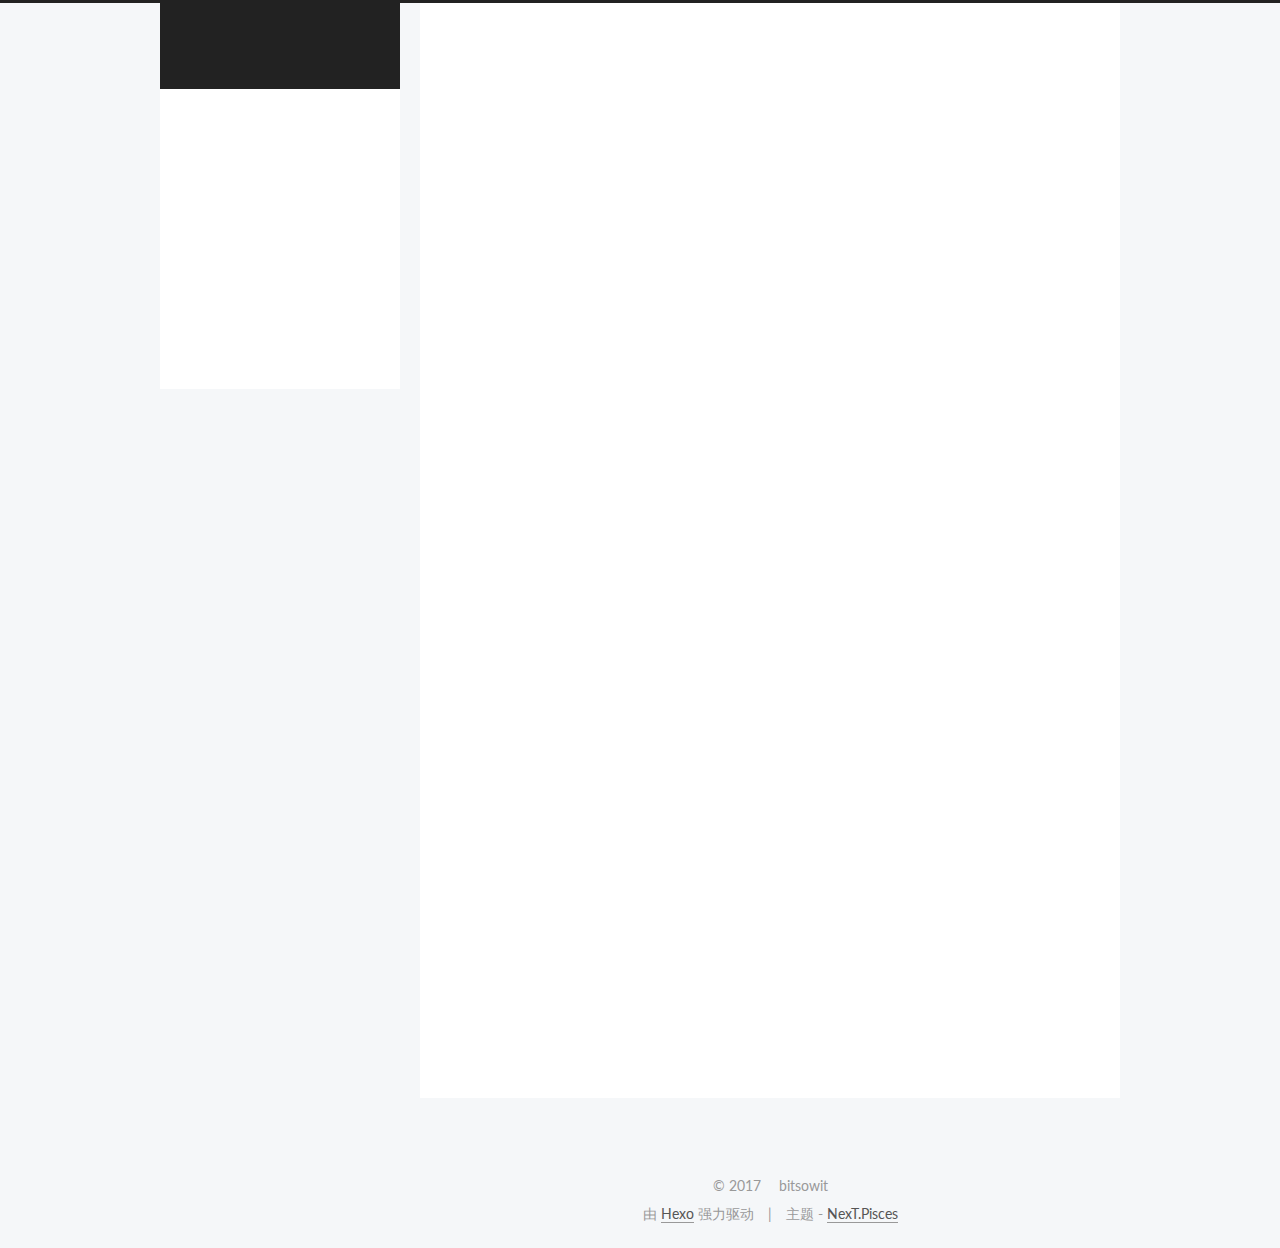
==== index.html @ 41e9f6e1 "Site updated: 2017-06-18 23:18:34" ====
<!doctype html>



  


<html class="theme-next pisces use-motion" lang="zh-Hans">
<head>
  <meta charset="UTF-8"/>
<meta http-equiv="X-UA-Compatible" content="IE=edge" />
<meta name="viewport" content="width=device-width, initial-scale=1, maximum-scale=1"/>









<meta http-equiv="Cache-Control" content="no-transform" />
<meta http-equiv="Cache-Control" content="no-siteapp" />















  
  
  <link href="/lib/fancybox/source/jquery.fancybox.css?v=2.1.5" rel="stylesheet" type="text/css" />




  
  
  
  

  
    
    
  

  

  

  

  

  
    
    
    <link href="//fonts.googleapis.com/css?family=Lato:300,300italic,400,400italic,700,700italic&subset=latin,latin-ext" rel="stylesheet" type="text/css">
  






<link href="/lib/font-awesome/css/font-awesome.min.css?v=4.6.2" rel="stylesheet" type="text/css" />

<link href="/css/main.css?v=5.1.1" rel="stylesheet" type="text/css" />


  <meta name="keywords" content="bitsowit" />








  <link rel="shortcut icon" type="image/x-icon" href="/images/favicon.ico?v=5.1.1" />






<meta property="og:type" content="website">
<meta property="og:title" content="bitsowit">
<meta property="og:url" content="http://bitsowit.com/index.html">
<meta property="og:site_name" content="bitsowit">
<meta name="twitter:card" content="summary">
<meta name="twitter:title" content="bitsowit">



<script type="text/javascript" id="hexo.configurations">
  var NexT = window.NexT || {};
  var CONFIG = {
    root: '/',
    scheme: 'Pisces',
    sidebar: {"position":"left","display":"post","offset":12,"offset_float":0,"b2t":false,"scrollpercent":false},
    fancybox: true,
    motion: true,
    duoshuo: {
      userId: '0',
      author: '博主'
    },
    algolia: {
      applicationID: '',
      apiKey: '',
      indexName: '',
      hits: {"per_page":10},
      labels: {"input_placeholder":"Search for Posts","hits_empty":"We didn't find any results for the search: ${query}","hits_stats":"${hits} results found in ${time} ms"}
    }
  };
</script>



  <link rel="canonical" href="http://bitsowit.com/"/>





  <title>bitsowit</title>
  














</head>

<body itemscope itemtype="http://schema.org/WebPage" lang="zh-Hans">

  
  
    
  

  <div class="container sidebar-position-left 
   page-home 
 ">
    <div class="headband"></div>

    <header id="header" class="header" itemscope itemtype="http://schema.org/WPHeader">
      <div class="header-inner"><div class="site-brand-wrapper">
  <div class="site-meta ">
    

    <div class="custom-logo-site-title">
      <a href="/"  class="brand" rel="start">
        <span class="logo-line-before"><i></i></span>
        <span class="site-title">bitsowit</span>
        <span class="logo-line-after"><i></i></span>
      </a>
    </div>
      
        <p class="site-subtitle"></p>
      
  </div>

  <div class="site-nav-toggle">
    <button>
      <span class="btn-bar"></span>
      <span class="btn-bar"></span>
      <span class="btn-bar"></span>
    </button>
  </div>
</div>

<nav class="site-nav">
  

  
    <ul id="menu" class="menu">
      
        
        <li class="menu-item menu-item-home">
          <a href="/" rel="section">
            
              <i class="menu-item-icon fa fa-fw fa-home"></i> <br />
            
            首页
          </a>
        </li>
      
        
        <li class="menu-item menu-item-categories">
          <a href="/categories/" rel="section">
            
              <i class="menu-item-icon fa fa-fw fa-th"></i> <br />
            
            分类
          </a>
        </li>
      
        
        <li class="menu-item menu-item-about">
          <a href="/about/" rel="section">
            
              <i class="menu-item-icon fa fa-fw fa-user"></i> <br />
            
            关于
          </a>
        </li>
      
        
        <li class="menu-item menu-item-archives">
          <a href="/archives/" rel="section">
            
              <i class="menu-item-icon fa fa-fw fa-archive"></i> <br />
            
            归档
          </a>
        </li>
      
        
        <li class="menu-item menu-item-tags">
          <a href="/tags/" rel="section">
            
              <i class="menu-item-icon fa fa-fw fa-tags"></i> <br />
            
            标签
          </a>
        </li>
      
        
        <li class="menu-item menu-item-sitemap">
          <a href="/sitemap.xml" rel="section">
            
              <i class="menu-item-icon fa fa-fw fa-sitemap"></i> <br />
            
            站点地图
          </a>
        </li>
      
        
        <li class="menu-item menu-item-commonweal">
          <a href="/404.html" rel="section">
            
              <i class="menu-item-icon fa fa-fw fa-heartbeat"></i> <br />
            
            公益404
          </a>
        </li>
      

      
    </ul>
  

  
</nav>



 </div>
    </header>

    <main id="main" class="main">
      <div class="main-inner">
        <div class="content-wrap">
          <div id="content" class="content">
            
  <section id="posts" class="posts-expand">
    
      

  

  
  
  

  <article class="post post-type-normal " itemscope itemtype="http://schema.org/Article">
    <link itemprop="mainEntityOfPage" href="http://bitsowit.com/2017/06/18/hello-world/">

    <span hidden itemprop="author" itemscope itemtype="http://schema.org/Person">
      <meta itemprop="name" content="bitsowit">
      <meta itemprop="description" content="">
      <meta itemprop="image" content="/images/avatar.gif">
    </span>

    <span hidden itemprop="publisher" itemscope itemtype="http://schema.org/Organization">
      <meta itemprop="name" content="bitsowit">
    </span>

    
      <header class="post-header">

        
        
          <h1 class="post-title" itemprop="name headline">
                
                <a class="post-title-link" href="/2017/06/18/hello-world/" itemprop="url">Hello World</a></h1>
        

        <div class="post-meta">
          <span class="post-time">
            
              <span class="post-meta-item-icon">
                <i class="fa fa-calendar-o"></i>
              </span>
              
                <span class="post-meta-item-text">发表于</span>
              
              <time title="创建于" itemprop="dateCreated datePublished" datetime="2017-06-18T12:19:50+08:00">
                2017-06-18
              </time>
            

            

            
          </span>

          

          
            
          

          
          

          

          

          

        </div>
      </header>
    

    <div class="post-body" itemprop="articleBody">

      
      

      
        
          
            <p>Welcome to <a href="https://hexo.io/" target="_blank" rel="external">Hexo</a>! This is your very first post. Check <a href="https://hexo.io/docs/" target="_blank" rel="external">documentation</a> for more info. If you get any problems when using Hexo, you can find the answer in <a href="https://hexo.io/docs/troubleshooting.html" target="_blank" rel="external">troubleshooting</a> or you can ask me on <a href="https://github.com/hexojs/hexo/issues" target="_blank" rel="external">GitHub</a>.</p>
<h2 id="Quick-Start"><a href="#Quick-Start" class="headerlink" title="Quick Start"></a>Quick Start</h2><h3 id="Create-a-new-post"><a href="#Create-a-new-post" class="headerlink" title="Create a new post"></a>Create a new post</h3><figure class="highlight bash"><table><tr><td class="gutter"><pre><div class="line">1</div></pre></td><td class="code"><pre><div class="line">$ hexo new <span class="string">"My New Post"</span></div></pre></td></tr></table></figure>
<p>More info: <a href="https://hexo.io/docs/writing.html" target="_blank" rel="external">Writing</a></p>
<h3 id="Run-server"><a href="#Run-server" class="headerlink" title="Run server"></a>Run server</h3><figure class="highlight bash"><table><tr><td class="gutter"><pre><div class="line">1</div></pre></td><td class="code"><pre><div class="line">$ hexo server</div></pre></td></tr></table></figure>
<p>More info: <a href="https://hexo.io/docs/server.html" target="_blank" rel="external">Server</a></p>
<h3 id="Generate-static-files"><a href="#Generate-static-files" class="headerlink" title="Generate static files"></a>Generate static files</h3><figure class="highlight bash"><table><tr><td class="gutter"><pre><div class="line">1</div></pre></td><td class="code"><pre><div class="line">$ hexo generate</div></pre></td></tr></table></figure>
<p>More info: <a href="https://hexo.io/docs/generating.html" target="_blank" rel="external">Generating</a></p>
<h3 id="Deploy-to-remote-sites"><a href="#Deploy-to-remote-sites" class="headerlink" title="Deploy to remote sites"></a>Deploy to remote sites</h3><figure class="highlight bash"><table><tr><td class="gutter"><pre><div class="line">1</div></pre></td><td class="code"><pre><div class="line">$ hexo deploy</div></pre></td></tr></table></figure>
<p>More info: <a href="https://hexo.io/docs/deployment.html" target="_blank" rel="external">Deployment</a></p>

          
        
      
    </div>

    <div>
      
    </div>

    <div>
      
    </div>

    <div>
      
    </div>

    <footer class="post-footer">
      

      

      

      
      
        <div class="post-eof"></div>
      
    </footer>
  </article>


    
  </section>

  


          </div>
          


          

        </div>
        
          
  
  <div class="sidebar-toggle">
    <div class="sidebar-toggle-line-wrap">
      <span class="sidebar-toggle-line sidebar-toggle-line-first"></span>
      <span class="sidebar-toggle-line sidebar-toggle-line-middle"></span>
      <span class="sidebar-toggle-line sidebar-toggle-line-last"></span>
    </div>
  </div>

  <aside id="sidebar" class="sidebar">
    <div class="sidebar-inner">

      

      

      <section class="site-overview sidebar-panel sidebar-panel-active">
        <div class="site-author motion-element" itemprop="author" itemscope itemtype="http://schema.org/Person">
          <img class="site-author-image" itemprop="image"
               src="/images/avatar.gif"
               alt="bitsowit" />
          <p class="site-author-name" itemprop="name">bitsowit</p>
           
              <p class="site-description motion-element" itemprop="description"></p>
          
        </div>
        <nav class="site-state motion-element">

          
            <div class="site-state-item site-state-posts">
              <a href="/archives/">
                <span class="site-state-item-count">1</span>
                <span class="site-state-item-name">日志</span>
              </a>
            </div>
          

          

          

        </nav>

        

        <div class="links-of-author motion-element">
          
        </div>

        
        

        
        

        


      </section>

      

      

    </div>
  </aside>


        
      </div>
    </main>

    <footer id="footer" class="footer">
      <div class="footer-inner">
        <div class="copyright" >
  
  &copy; 
  <span itemprop="copyrightYear">2017</span>
  <span class="with-love">
    <i class="fa fa-heart"></i>
  </span>
  <span class="author" itemprop="copyrightHolder">bitsowit</span>
</div>


<div class="powered-by">
  由 <a class="theme-link" href="https://hexo.io">Hexo</a> 强力驱动
</div>

<div class="theme-info">
  主题 -
  <a class="theme-link" href="https://github.com/iissnan/hexo-theme-next">
    NexT.Pisces
  </a>
</div>


        

        
      </div>
    </footer>

    
      <div class="back-to-top">
        <i class="fa fa-arrow-up"></i>
        
      </div>
    

  </div>

  

<script type="text/javascript">
  if (Object.prototype.toString.call(window.Promise) !== '[object Function]') {
    window.Promise = null;
  }
</script>









  












  
  <script type="text/javascript" src="/lib/jquery/index.js?v=2.1.3"></script>

  
  <script type="text/javascript" src="/lib/fastclick/lib/fastclick.min.js?v=1.0.6"></script>

  
  <script type="text/javascript" src="/lib/jquery_lazyload/jquery.lazyload.js?v=1.9.7"></script>

  
  <script type="text/javascript" src="/lib/velocity/velocity.min.js?v=1.2.1"></script>

  
  <script type="text/javascript" src="/lib/velocity/velocity.ui.min.js?v=1.2.1"></script>

  
  <script type="text/javascript" src="/lib/fancybox/source/jquery.fancybox.pack.js?v=2.1.5"></script>


  


  <script type="text/javascript" src="/js/src/utils.js?v=5.1.1"></script>

  <script type="text/javascript" src="/js/src/motion.js?v=5.1.1"></script>



  
  


  <script type="text/javascript" src="/js/src/affix.js?v=5.1.1"></script>

  <script type="text/javascript" src="/js/src/schemes/pisces.js?v=5.1.1"></script>



  
    <script type="text/javascript" src="/js/src/scrollspy.js?v=5.1.1"></script>
<script type="text/javascript" src="/js/src/post-details.js?v=5.1.1"></script>

  

  


  <script type="text/javascript" src="/js/src/bootstrap.js?v=5.1.1"></script>



  


  













  





  

  

  

  

  

  

</body>
</html>
---- css/main.css ----
/* normalize.css v3.0.2 | MIT License | git.io/normalize */
html {
  font-family: sans-serif; /* 1 */
  -ms-text-size-adjust: 100%; /* 2 */
  -webkit-text-size-adjust: 100%; /* 2 */
}
body {
  margin: 0;
}
article,
aside,
details,
figcaption,
figure,
footer,
header,
hgroup,
main,
menu,
nav,
section,
summary {
  display: block;
}
audio,
canvas,
progress,
video {
  display: inline-block; /* 1 */
  vertical-align: baseline; /* 2 */
}
audio:not([controls]) {
  display: none;
  height: 0;
}
[hidden],
template {
  display: none;
}
a {
  background-color: transparent;
}
a:active,
a:hover {
  outline: 0;
}
abbr[title] {
  border-bottom: 1px dotted;
}
b,
strong {
  font-weight: bold;
}
dfn {
  font-style: italic;
}
h1 {
  font-size: 2em;
  margin: 0.67em 0;
}
mark {
  background: #ff0;
  color: #000;
}
small {
  font-size: 80%;
}
sub,
sup {
  font-size: 75%;
  line-height: 0;
  position: relative;
  vertical-align: baseline;
}
sup {
  top: -0.5em;
}
sub {
  bottom: -0.25em;
}
img {
  border: 0;
}
svg:not(:root) {
  overflow: hidden;
}
figure {
  margin: 1em 40px;
}
hr {
  -moz-box-sizing: content-box;
  box-sizing: content-box;
  height: 0;
}
pre {
  overflow: auto;
}
code,
kbd,
pre,
samp {
  font-family: monospace, monospace;
  font-size: 1em;
}
button,
input,
optgroup,
select,
textarea {
  color: inherit; /* 1 */
  font: inherit; /* 2 */
  margin: 0; /* 3 */
}
button {
  overflow: visible;
}
button,
select {
  text-transform: none;
}
button,
html input[type="button"],
input[type="reset"],
input[type="submit"] {
  -webkit-appearance: button; /* 2 */
  cursor: pointer; /* 3 */
}
button[disabled],
html input[disabled] {
  cursor: default;
}
button::-moz-focus-inner,
input::-moz-focus-inner {
  border: 0;
  padding: 0;
}
input {
  line-height: normal;
}
input[type="checkbox"],
input[type="radio"] {
  box-sizing: border-box; /* 1 */
  padding: 0; /* 2 */
}
input[type="number"]::-webkit-inner-spin-button,
input[type="number"]::-webkit-outer-spin-button {
  height: auto;
}
input[type="search"] {
  -webkit-appearance: textfield; /* 1 */
  -moz-box-sizing: content-box;
  -webkit-box-sizing: content-box; /* 2 */
  box-sizing: content-box;
}
input[type="search"]::-webkit-search-cancel-button,
input[type="search"]::-webkit-search-decoration {
  -webkit-appearance: none;
}
fieldset {
  border: 1px solid #c0c0c0;
  margin: 0 2px;
  padding: 0.35em 0.625em 0.75em;
}
legend {
  border: 0; /* 1 */
  padding: 0; /* 2 */
}
textarea {
  overflow: auto;
}
optgroup {
  font-weight: bold;
}
table {
  border-collapse: collapse;
  border-spacing: 0;
}
td,
th {
  padding: 0;
}
::selection {
  background: #262a30;
  color: #fff;
}
body {
  position: relative;
  font-family: 'Lato', "PingFang SC", "Microsoft YaHei", sans-serif;
  font-size: 14px;
  line-height: 2;
  color: #555;
  background: #f5f7f9;
}
@media (max-width: 767px) {
  body {
    padding-right: 0 !important;
  }
}
@media (min-width: 768px) and (max-width: 991px) {
  body {
    padding-right: 0 !important;
  }
}
@media (min-width: 1600px) {
  body {
    font-size: 16px;
  }
}
h1,
h2,
h3,
h4,
h5,
h6 {
  margin: 0;
  padding: 0;
  font-weight: bold;
  line-height: 1.5;
  font-family: 'Lato', "PingFang SC", "Microsoft YaHei", sans-serif;
}
h2,
h3,
h4,
h5,
h6 {
  margin: 20px 0 15px;
}
h1 {
  font-size: 22px;
}
@media (max-width: 767px) {
  h1 {
    font-size: 18px;
  }
}
h2 {
  font-size: 20px;
}
@media (max-width: 767px) {
  h2 {
    font-size: 16px;
  }
}
h3 {
  font-size: 18px;
}
@media (max-width: 767px) {
  h3 {
    font-size: 14px;
  }
}
h4 {
  font-size: 16px;
}
@media (max-width: 767px) {
  h4 {
    font-size: 12px;
  }
}
h5 {
  font-size: 14px;
}
@media (max-width: 767px) {
  h5 {
    font-size: 10px;
  }
}
h6 {
  font-size: 12px;
}
@media (max-width: 767px) {
  h6 {
    font-size: 8px;
  }
}
p {
  margin: 0 0 25px 0;
}
a {
  color: #555;
  text-decoration: none;
  border-bottom: 1px solid #999;
  word-wrap: break-word;
}
a:hover {
  color: #222;
  border-bottom-color: #222;
}
blockquote {
  margin: 0;
  padding: 0;
}
img {
  display: block;
  margin: auto;
  max-width: 100%;
  height: auto;
}
hr {
  margin: 40px 0;
  height: 3px;
  border: none;
  background-color: #ddd;
  background-image: repeating-linear-gradient(-45deg, #fff, #fff 4px, transparent 4px, transparent 8px);
}
blockquote {
  padding: 0 15px;
  color: #666;
  border-left: 4px solid #ddd;
}
blockquote cite::before {
  content: "-";
  padding: 0 5px;
}
dt {
  font-weight: 700;
}
dd {
  margin: 0;
  padding: 0;
}
.text-left {
  text-align: left;
}
.text-center {
  text-align: center;
}
.text-right {
  text-align: right;
}
.text-justify {
  text-align: justify;
}
.text-nowrap {
  white-space: nowrap;
}
.text-lowercase {
  text-transform: lowercase;
}
.text-uppercase {
  text-transform: uppercase;
}
.text-capitalize {
  text-transform: capitalize;
}
.center-block {
  display: block;
  margin-left: auto;
  margin-right: auto;
}
.clearfix:before,
.clearfix:after {
  content: " ";
  display: table;
}
.clearfix:after {
  clear: both;
}
.pullquote {
  width: 45%;
}
.pullquote.left {
  float: left;
  margin-left: 5px;
  margin-right: 10px;
}
.pullquote.right {
  float: right;
  margin-left: 10px;
  margin-right: 5px;
}
.affix.affix.affix {
  position: fixed;
}
.translation {
  margin-top: -20px;
  font-size: 14px;
  color: #999;
}
.scrollbar-measure {
  width: 100px;
  height: 100px;
  overflow: scroll;
  position: absolute;
  top: -9999px;
}
.use-motion .motion-element {
  opacity: 0;
}
table {
  margin: 20px 0;
  width: 100%;
  border-collapse: collapse;
  border-spacing: 0;
  border: 1px solid #ddd;
  font-size: 14px;
  table-layout: fixed;
  word-wrap: break-all;
}
table>tbody>tr:nth-of-type(odd) {
  background-color: #f9f9f9;
}
table>tbody>tr:hover {
  background-color: #f5f5f5;
}
caption,
th,
td {
  padding: 8px;
  text-align: left;
  vertical-align: middle;
  font-weight: normal;
}
th,
td {
  border-bottom: 3px solid #ddd;
  border-right: 1px solid #eee;
}
th {
  padding-bottom: 10px;
  font-weight: 700;
}
td {
  border-bottom-width: 1px;
}
html,
body {
  height: 100%;
}
.container {
  position: relative;
  min-height: 100%;
}
.header-inner {
  margin: 0 auto;
  padding: 100px 0 70px;
  width: 700px;
}
@media (min-width: 1600px) {
  .container .header-inner {
    width: 900px;
  }
}
.main {
  padding-bottom: 150px;
}
.main-inner {
  margin: 0 auto;
  width: 700px;
}
@media (min-width: 1600px) {
  .container .main-inner {
    width: 900px;
  }
}
.footer {
  position: absolute;
  left: 0;
  bottom: 0;
  width: 100%;
  min-height: 50px;
}
.footer-inner {
  box-sizing: border-box;
  margin: 20px auto;
  width: 700px;
}
@media (min-width: 1600px) {
  .container .footer-inner {
    width: 900px;
  }
}
pre,
.highlight {
  overflow: auto;
  margin: 20px 0;
  padding: 0;
  font-size: 13px;
  color: #4d4d4c;
  background: #f7f7f7;
  line-height: 1.6;
}
pre,
code {
  font-family: consolas, Menlo, "PingFang SC", "Microsoft YaHei", monospace;
}
code {
  padding: 2px 4px;
  word-wrap: break-word;
  color: #555;
  background: #eee;
  border-radius: 3px;
  font-size: 13px;
}
pre code {
  padding: 0;
  color: #4d4d4c;
  background: none;
  text-shadow: none;
}
.highlight {
  border-radius: 1px;
}
.highlight pre {
  border: none;
  margin: 0;
  padding: 10px 0;
}
.highlight table {
  margin: 0;
  width: auto;
  border: none;
}
.highlight td {
  border: none;
  padding: 0;
}
.highlight figcaption {
  font-size: 1em;
  color: #4d4d4c;
  line-height: 1em;
  margin-bottom: 1em;
}
.highlight figcaption:before,
.highlight figcaption:after {
  content: " ";
  display: table;
}
.highlight figcaption:after {
  clear: both;
}
.highlight figcaption a {
  float: right;
  color: #4d4d4c;
}
.highlight figcaption a:hover {
  border-bottom-color: #4d4d4c;
}
.highlight .gutter pre {
  padding-left: 10px;
  padding-right: 10px;
  color: #869194;
  text-align: right;
  background-color: #eff2f3;
}
.highlight .code pre {
  width: 100%;
  padding-left: 10px;
  padding-right: 10px;
  background-color: #f7f7f7;
}
.highlight .line {
  height: 20px;
}
.gutter {
  -webkit-user-select: none;
  -moz-user-select: none;
  -ms-user-select: none;
  user-select: none;
}
.gist table {
  width: auto;
}
.gist table td {
  border: none;
}
pre .deletion {
  background: #fdd;
}
pre .addition {
  background: #dfd;
}
pre .meta {
  color: #8959a8;
}
pre .comment {
  color: #8e908c;
}
pre .variable,
pre .attribute,
pre .tag,
pre .regexp,
pre .ruby .constant,
pre .xml .tag .title,
pre .xml .pi,
pre .xml .doctype,
pre .html .doctype,
pre .css .id,
pre .css .class,
pre .css .pseudo {
  color: #c82829;
}
pre .number,
pre .preprocessor,
pre .built_in,
pre .literal,
pre .params,
pre .constant,
pre .command {
  color: #f5871f;
}
pre .ruby .class .title,
pre .css .rules .attribute,
pre .string,
pre .value,
pre .inheritance,
pre .header,
pre .ruby .symbol,
pre .xml .cdata,
pre .special,
pre .number,
pre .formula {
  color: #718c00;
}
pre .title,
pre .css .hexcolor {
  color: #3e999f;
}
pre .function,
pre .python .decorator,
pre .python .title,
pre .ruby .function .title,
pre .ruby .title .keyword,
pre .perl .sub,
pre .javascript .title,
pre .coffeescript .title {
  color: #4271ae;
}
pre .keyword,
pre .javascript .function {
  color: #8959a8;
}
.full-image.full-image.full-image {
  border: none;
  max-width: 100%;
  width: auto;
  margin: 20px auto;
}
@media (min-width: 992px) {
  .full-image.full-image.full-image {
    max-width: none;
    width: 118%;
    margin: 0 -9%;
  }
}
.blockquote-center,
.page-home .post-type-quote blockquote,
.page-post-detail .post-type-quote blockquote {
  position: relative;
  margin: 40px 0;
  padding: 0;
  border-left: none;
  text-align: center;
}
.blockquote-center::before,
.page-home .post-type-quote blockquote::before,
.page-post-detail .post-type-quote blockquote::before,
.blockquote-center::after,
.page-home .post-type-quote blockquote::after,
.page-post-detail .post-type-quote blockquote::after {
  position: absolute;
  content: ' ';
  display: block;
  width: 100%;
  height: 24px;
  opacity: 0.2;
  background-repeat: no-repeat;
  background-position: 0 -6px;
  background-size: 22px 22px;
}
.blockquote-center::before,
.page-home .post-type-quote blockquote::before,
.page-post-detail .post-type-quote blockquote::before {
  top: -20px;
  background-image: url("../images/quote-l.svg");
  border-top: 1px solid #ccc;
}
.blockquote-center::after,
.page-home .post-type-quote blockquote::after,
.page-post-detail .post-type-quote blockquote::after {
  bottom: -20px;
  background-image: url("../images/quote-r.svg");
  border-bottom: 1px solid #ccc;
  background-position: 100% 8px;
}
.blockquote-center p,
.page-home .post-type-quote blockquote p,
.page-post-detail .post-type-quote blockquote p,
.blockquote-center div,
.page-home .post-type-quote blockquote div,
.page-post-detail .post-type-quote blockquote div {
  text-align: center;
}
.post .post-body .group-picture img {
  box-sizing: border-box;
  padding: 0 3px;
  border: none;
}
.post .group-picture-row {
  overflow: hidden;
  margin-top: 6px;
}
.post .group-picture-row:first-child {
  margin-top: 0;
}
.post .group-picture-column {
  float: left;
}
.page-post-detail .post-body .group-picture-column {
  float: none;
  margin-top: 10px;
  width: auto !important;
}
.page-post-detail .post-body .group-picture-column img {
  margin: 0 auto;
}
.page-archive .group-picture-container {
  overflow: hidden;
}
.page-archive .group-picture-row {
  float: left;
}
.page-archive .group-picture-row:first-child {
  margin-top: 6px;
}
.page-archive .group-picture-column {
  max-width: 150px;
  max-height: 150px;
}
.note {
  padding: 20px;
  margin: 20px 0;
  border: 1px solid #eee;
  border-left-width: 5px;
  border-radius: 3px;
}
.note h2,
.note h3,
.note h4,
.note h5,
.note h6 {
  margin-top: 0;
  margin-bottom: 5px;
  padding-top: 0 !important;
}
.note p:last-child {
  margin-bottom: 0;
}
.note code {
  border-radius: 3px;
}
.note+.note {
  margin-top: -5px;
}
.default {
  border-left-color: #777;
}
.default h2,
.default h3,
.default h4,
.default h5,
.default h6 {
  color: #777;
}
.primary {
  border-left-color: #428bca;
}
.primary h2,
.primary h3,
.primary h4,
.primary h5,
.primary h6 {
  color: #428bca;
}
.success {
  border-left-color: #5cb85c;
}
.success h2,
.success h3,
.success h4,
.success h5,
.success h6 {
  color: #5cb85c;
}
.danger {
  border-left-color: #d9534f;
}
.danger h2,
.danger h3,
.danger h4,
.danger h5,
.danger h6 {
  color: #d9534f;
}
.warning {
  border-left-color: #f0ad4e;
}
.warning h2,
.warning h3,
.warning h4,
.warning h5,
.warning h6 {
  color: #f0ad4e;
}
.info {
  border-left-color: #5bc0de;
}
.info h2,
.info h3,
.info h4,
.info h5,
.info h6 {
  color: #5bc0de;
}
.btn {
  display: inline-block;
  padding: 0 20px;
  font-size: 14px;
  color: #fff;
  background: #222;
  border: 2px solid #555;
  text-decoration: none;
  border-radius: 0;
  transition-property: background-color;
  transition-duration: 0.2s;
  transition-timing-function: ease-in-out;
  transition-delay: 0s;
}
.btn:hover,
.post-button .btn:hover {
  border-color: #222;
  color: #fff;
  background: #222;
}
.btn-bar {
  display: block;
  width: 22px;
  height: 2px;
  background: #555;
  border-radius: 1px;
}
.btn-bar+.btn-bar {
  margin-top: 4px;
}
.pagination {
  margin: 120px 0 40px;
  text-align: center;
  border-top: 1px solid #eee;
}
.page-number-basic,
.pagination .prev,
.pagination .next,
.pagination .page-number,
.pagination .space {
  display: inline-block;
  position: relative;
  top: -1px;
  margin: 0 10px;
  padding: 0 10px;
  line-height: 30px;
}
@media (max-width: 767px) {
  .page-number-basic,
  .pagination .prev,
  .pagination .next,
  .pagination .page-number,
  .pagination .space {
    margin: 0 5px;
  }
}
.pagination .prev,
.pagination .next,
.pagination .page-number {
  border-bottom: 0;
  border-top: 1px solid #eee;
  transition-property: border-color;
  transition-duration: 0.2s;
  transition-timing-function: ease-in-out;
  transition-delay: 0s;
}
.pagination .prev:hover,
.pagination .next:hover,
.pagination .page-number:hover {
  border-top-color: #222;
}
.pagination .space {
  padding: 0;
  margin: 0;
}
.pagination .prev {
  margin-left: 0;
}
.pagination .next {
  margin-right: 0;
}
.pagination .page-number.current {
  color: #fff;
  background: #ccc;
  border-top-color: #ccc;
}
@media (max-width: 767px) {
  .pagination {
    border-top: none;
  }
  .pagination .prev,
  .pagination .next,
  .pagination .page-number {
    margin-bottom: 10px;
    border-top: 0;
    border-bottom: 1px solid #eee;
  }
  .pagination .prev:hover,
  .pagination .next:hover,
  .pagination .page-number:hover {
    border-bottom-color: #222;
  }
}
.comments {
  margin: 60px 20px 0;
}
.tag-cloud {
  text-align: center;
}
.tag-cloud a {
  display: inline-block;
  margin: 10px;
}
.back-to-top {
  box-sizing: border-box;
  position: fixed;
  bottom: -100px;
  right: 30px;
  z-index: 1050;
  padding: 0 6px;
  width: 24px;
  background: #222;
  font-size: 12px;
  opacity: 0.6;
  color: #fff;
  cursor: pointer;
  text-align: center;
  -webkit-transform: translateZ(0);
  transition-property: bottom;
  transition-duration: 0.2s;
  transition-timing-function: ease-in-out;
  transition-delay: 0s;
}
@media (max-width: 767px) {
  .back-to-top {
    display: none;
  }
}
@media (min-width: 768px) and (max-width: 991px) {
  .back-to-top {
    display: none;
  }
}
.back-to-top.back-to-top-on {
  bottom: 30px;
}
.header {
  background: transparent;
}
.header-inner {
  position: relative;
}
.headband {
  height: 3px;
  background: #222;
}
.site-meta {
  margin: 0;
  text-align: center;
}
@media (max-width: 767px) {
  .site-meta {
    text-align: center;
  }
}
.brand {
  position: relative;
  display: inline-block;
  padding: 0 40px;
  color: #fff;
  background: #222;
  border-bottom: none;
}
.brand:hover {
  color: #fff;
}
.logo {
  display: inline-block;
  margin-right: 5px;
  line-height: 36px;
  vertical-align: top;
}
.site-title {
  display: inline-block;
  vertical-align: top;
  line-height: 36px;
  font-size: 20px;
  font-weight: normal;
  font-family: 'Lato', "PingFang SC", "Microsoft YaHei", sans-serif;
}
.site-subtitle {
  margin-top: 10px;
  font-size: 13px;
  color: #ddd;
}
.use-motion .brand {
  opacity: 0;
}
.use-motion .logo,
.use-motion .site-title,
.use-motion .site-subtitle {
  opacity: 0;
  position: relative;
  top: -10px;
}
.site-nav-toggle {
  display: none;
  position: absolute;
  top: 10px;
  left: 10px;
}
@media (max-width: 767px) {
  .site-nav-toggle {
    display: block;
  }
}
.site-nav-toggle button {
  margin-top: 2px;
  padding: 9px 10px;
  background: transparent;
  border: none;
}
@media (max-width: 767px) {
  .site-nav {
    display: none;
    margin: 0 -10px;
    padding: 0 10px;
    clear: both;
    border-top: 1px solid #ddd;
  }
}
@media (min-width: 768px) and (max-width: 991px) {
  .site-nav {
    display: block !important;
  }
}
@media (min-width: 992px) {
  .site-nav {
    display: block !important;
  }
}
.menu {
  margin-top: 20px;
  padding-left: 0;
  text-align: center;
}
.menu .menu-item {
  display: inline-block;
  margin: 0 10px;
  list-style: none;
}
@media screen and (max-width: 767px) {
  .menu .menu-item {
    margin-top: 10px;
  }
}
.menu .menu-item a {
  display: block;
  font-size: 13px;
  line-height: inherit;
  border-bottom: 1px solid transparent;
  transition-property: border-color;
  transition-duration: 0.2s;
  transition-timing-function: ease-in-out;
  transition-delay: 0s;
}
.menu .menu-item a:hover,
.menu-item-active a {
  border-bottom-color: #222;
}
.menu .menu-item .fa {
  margin-right: 5px;
}
.use-motion .menu-item {
  opacity: 0;
}
.post-body {
  font-family: 'Lato', "PingFang SC", "Microsoft YaHei", sans-serif;
}
@media (max-width: 767px) {
  .post-body {
    word-break: break-word;
  }
}
.post-body .fancybox img {
  display: block !important;
  margin: 0 auto;
  cursor: pointer;
  cursor: zoom-in;
  cursor: -webkit-zoom-in;
}
.post-body .image-caption,
.post-body .figure .caption {
  margin: 10px auto 15px;
  text-align: center;
  font-size: 14px;
  color: #999;
  font-weight: bold;
  line-height: 1;
}
.post-sticky-flag {
  display: inline-block;
  font-size: 16px;
  -ms-transform: rotate(30deg);
  -webkit-transform: rotate(30deg);
  -moz-transform: rotate(30deg);
  -ms-transform: rotate(30deg);
  -o-transform: rotate(30deg);
  transform: rotate(30deg);
}
.posts-expand {
  padding-top: 40px;
}
@media (max-width: 767px) {
  .posts-expand {
    margin: 0 20px;
  }
  .post-body pre {
    padding: 10px;
  }
  .post-body pre .gutter pre {
    padding-right: 10px;
  }
  .post-body .highlight {
    margin-left: 0px;
    margin-right: 0px;
    padding: 0;
  }
  .post-body .highlight .gutter pre {
    padding-right: 10px;
  }
}
@media (min-width: 992px) {
  .posts-expand .post-body {
    text-align: justify;
  }
}
.posts-expand .post-body h2,
.posts-expand .post-body h3,
.posts-expand .post-body h4,
.posts-expand .post-body h5,
.posts-expand .post-body h6 {
  padding-top: 10px;
}
.posts-expand .post-body h2 .header-anchor,
.posts-expand .post-body h3 .header-anchor,
.posts-expand .post-body h4 .header-anchor,
.posts-expand .post-body h5 .header-anchor,
.posts-expand .post-body h6 .header-anchor {
  float: right;
  margin-left: 10px;
  color: #ccc;
  border-bottom-style: none;
  visibility: hidden;
}
.posts-expand .post-body h2 .header-anchor:hover,
.posts-expand .post-body h3 .header-anchor:hover,
.posts-expand .post-body h4 .header-anchor:hover,
.posts-expand .post-body h5 .header-anchor:hover,
.posts-expand .post-body h6 .header-anchor:hover {
  color: inherit;
}
.posts-expand .post-body h2:hover .header-anchor,
.posts-expand .post-body h3:hover .header-anchor,
.posts-expand .post-body h4:hover .header-anchor,
.posts-expand .post-body h5:hover .header-anchor,
.posts-expand .post-body h6:hover .header-anchor {
  visibility: visible;
}
.posts-expand .post-body ul li {
  list-style: circle;
}
.posts-expand .post-body img {
  box-sizing: border-box;
  margin: auto;
  padding: 3px;
  border: 1px solid #ddd;
}
.posts-expand .fancybox img {
  margin: 0 auto;
}
@media (max-width: 767px) {
  .posts-collapse {
    margin: 0 20px;
  }
  .posts-collapse .post-title,
  .posts-collapse .post-meta {
    display: block;
    width: auto;
    text-align: left;
  }
}
.posts-collapse {
  position: relative;
  z-index: 1010;
  margin-left: 55px;
}
.posts-collapse::after {
  content: " ";
  position: absolute;
  top: 20px;
  left: 0;
  margin-left: -2px;
  width: 4px;
  height: 100%;
  background: #f5f5f5;
  z-index: -1;
}
@media (max-width: 767px) {
  .posts-collapse {
    margin: 0 20px;
  }
}
.posts-collapse .collection-title {
  position: relative;
  margin: 60px 0;
}
.posts-collapse .collection-title h1,
.posts-collapse .collection-title h2 {
  margin-left: 20px;
}
.posts-collapse .collection-title small {
  color: #bbb;
  margin-left: 5px;
}
.posts-collapse .collection-title::before {
  content: " ";
  position: absolute;
  left: 0;
  top: 50%;
  margin-left: -4px;
  margin-top: -4px;
  width: 8px;
  height: 8px;
  background: #bbb;
  border-radius: 50%;
}
.posts-collapse .post {
  margin: 30px 0;
}
.posts-collapse .post-header {
  position: relative;
  transition-duration: 0.2s;
  transition-timing-function: ease-in-out;
  transition-delay: 0s;
  transition-property: border;
  border-bottom: 1px dashed #ccc;
}
.posts-collapse .post-header::before {
  content: " ";
  position: absolute;
  left: 0;
  top: 12px;
  width: 6px;
  height: 6px;
  margin-left: -4px;
  background: #bbb;
  border-radius: 50%;
  border: 1px solid #fff;
  transition-duration: 0.2s;
  transition-timing-function: ease-in-out;
  transition-delay: 0s;
  transition-property: background;
}
.posts-collapse .post-header:hover {
  border-bottom-color: #666;
}
.posts-collapse .post-header:hover::before {
  background: #222;
}
.posts-collapse .post-meta {
  position: absolute;
  font-size: 12px;
  left: 20px;
  top: 5px;
}
.posts-collapse .post-comments-count {
  display: none;
}
.posts-collapse .post-title {
  margin-left: 60px;
  font-size: 16px;
  font-weight: normal;
  line-height: inherit;
}
.posts-collapse .post-title::after {
  margin-left: 3px;
  opacity: 0.6;
}
.posts-collapse .post-title a {
  color: #666;
  border-bottom: none;
}
.page-home .post-type-quote .post-header,
.page-post-detail .post-type-quote .post-header,
.page-home .post-type-quote .post-tags,
.page-post-detail .post-type-quote .post-tags {
  display: none;
}
.posts-expand .post-title {
  font-size: 26px;
  text-align: center;
  word-break: break-word;
  font-weight: 400;
}
@media (max-width: 767px) {
  .posts-expand .post-title {
    font-size: 22px;
  }
}
.posts-expand .post-title-link {
  display: inline-block;
  position: relative;
  color: #555;
  border-bottom: none;
  line-height: 1.2;
  vertical-align: top;
}
.posts-expand .post-title-link::before {
  content: "";
  position: absolute;
  width: 100%;
  height: 2px;
  bottom: 0;
  left: 0;
  background-color: #000;
  visibility: hidden;
  -webkit-transform: scaleX(0);
  -moz-transform: scaleX(0);
  -ms-transform: scaleX(0);
  -o-transform: scaleX(0);
  transform: scaleX(0);
  transition-duration: 0.2s;
  transition-timing-function: ease-in-out;
  transition-delay: 0s;
}
.posts-expand .post-title-link:hover::before {
  visibility: visible;
  -webkit-transform: scaleX(1);
  -moz-transform: scaleX(1);
  -ms-transform: scaleX(1);
  -o-transform: scaleX(1);
  transform: scaleX(1);
}
.posts-expand .post-title-link .fa {
  font-size: 16px;
}
.posts-expand .post-meta {
  margin: 3px 0 60px 0;
  color: #999;
  font-family: 'Lato', "PingFang SC", "Microsoft YaHei", sans-serif;
  font-size: 12px;
  text-align: center;
}
.posts-expand .post-meta .post-category-list {
  display: inline-block;
  margin: 0;
  padding: 3px;
}
.posts-expand .post-meta .post-category-list-link {
  color: #999;
}
.posts-expand .post-meta .post-description {
  font-size: 14px;
  margin-top: 2px;
}
.post-wordcount {
  display: inline-block;
}
.post-meta-divider {
  margin: 0 0.5em;
}
.post-meta-item-icon {
  margin-right: 3px;
}
@media (min-width: 768px) and (max-width: 991px) {
  .post-meta-item-icon {
    display: inline-block;
  }
}
@media (max-width: 767px) {
  .post-meta-item-icon {
    display: inline-block;
  }
}
@media (min-width: 768px) and (max-width: 991px) {
  .post-meta-item-text {
    display: none;
  }
}
@media (max-width: 767px) {
  .post-meta-item-text {
    display: none;
  }
}
@media (max-width: 767px) {
  .posts-expand .post-comments-count {
    display: none;
  }
}
.post-button {
  margin-top: 50px;
}
.post-button .btn {
  color: #555;
  font-size: 14px;
  background: #fff;
  border-radius: 2px;
  line-height: 2;
  margin: 0 4px 8px 4px;
}
.post-button .fa-fw {
  width: 1.285714285714286em;
  text-align: left;
}
.posts-expand .post-tags {
  margin-top: 40px;
  text-align: center;
}
.posts-expand .post-tags a {
  display: inline-block;
  margin-right: 10px;
  font-size: 13px;
}
.post-nav {
  display: table;
  margin-top: 15px;
  width: 100%;
  border-top: 1px solid #eee;
}
.post-nav-divider {
  display: table-cell;
  width: 10%;
}
.post-nav-item {
  display: table-cell;
  padding: 10px 0 0 0;
  width: 45%;
  vertical-align: top;
}
.post-nav-item a {
  position: relative;
  display: block;
  line-height: 25px;
  font-size: 14px;
  color: #555;
  border-bottom: none;
}
.post-nav-item a:hover {
  color: #222;
  border-bottom: none;
}
.post-nav-item a:active {
  top: 2px;
}
.post-nav-item .fa {
  position: absolute;
  top: 8px;
  left: 0;
  font-size: 12px;
}
.post-nav-next a {
  padding-left: 15px;
}
.post-nav-prev {
  text-align: right;
}
.post-nav-prev a {
  padding-right: 15px;
}
.post-nav-prev .fa {
  right: 0;
  left: auto;
}
.posts-expand .post-eof {
  display: block;
  margin: 80px auto 60px;
  width: 8%;
  height: 1px;
  background: #ccc;
  text-align: center;
}
.post:last-child .post-eof.post-eof.post-eof {
  display: none;
}
.post-gallery {
  display: table;
  table-layout: fixed;
  width: 100%;
  border-collapse: separate;
}
.post-gallery-row {
  display: table-row;
}
.post-gallery .post-gallery-img {
  display: table-cell;
  text-align: center;
  vertical-align: middle;
  border: none;
}
.post-gallery .post-gallery-img img {
  max-width: 100%;
  max-height: 100%;
  border: none;
}
.fancybox-close,
.fancybox-close:hover {
  border: none;
}
.sidebar {
  position: fixed;
  right: 0;
  top: 0;
  bottom: 0;
  width: 0;
  z-index: 1040;
  box-shadow: inset 0 2px 6px #000;
  background: #222;
  -webkit-transform: translateZ(0);
}
.sidebar a {
  color: #999;
  border-bottom-color: #555;
}
.sidebar a:hover {
  color: #eee;
}
@media (min-width: 768px) and (max-width: 991px) {
  .sidebar {
    display: none !important;
  }
}
@media (max-width: 767px) {
  .sidebar {
    display: none !important;
  }
}
.sidebar-inner {
  position: relative;
  padding: 20px 10px;
  color: #999;
  text-align: center;
}
.sidebar-toggle {
  position: fixed;
  right: 30px;
  bottom: 45px;
  width: 14px;
  height: 14px;
  padding: 5px;
  background: #222;
  line-height: 0;
  z-index: 1050;
  cursor: pointer;
  -webkit-transform: translateZ(0);
}
@media (min-width: 768px) and (max-width: 991px) {
  .sidebar-toggle {
    display: none;
  }
}
@media (max-width: 767px) {
  .sidebar-toggle {
    display: none;
  }
}
.sidebar-toggle-line {
  position: relative;
  display: inline-block;
  vertical-align: top;
  height: 2px;
  width: 100%;
  background: #fff;
  margin-top: 3px;
}
.sidebar-toggle-line:first-child {
  margin-top: 0;
}
.site-author-image {
  display: block;
  margin: 0 auto;
  padding: 2px;
  max-width: 120px;
  height: auto;
  border: 1px solid #eee;
}
.site-author-name {
  margin: 0;
  text-align: center;
  color: #222;
  font-weight: 600;
}
.site-description {
  margin-top: 0;
  text-align: center;
  font-size: 13px;
  color: #999;
}
.site-state {
  overflow: hidden;
  line-height: 1.4;
  white-space: nowrap;
  text-align: center;
}
.site-state-item {
  display: inline-block;
  padding: 0 15px;
  border-left: 1px solid #eee;
}
.site-state-item:first-child {
  border-left: none;
}
.site-state-item a {
  border-bottom: none;
}
.site-state-item-count {
  display: block;
  text-align: center;
  color: inherit;
  font-weight: 600;
  font-size: 16px;
}
.site-state-item-name {
  font-size: 13px;
  color: #999;
}
.feed-link {
  margin-top: 20px;
}
.feed-link a {
  display: inline-block;
  padding: 0 15px;
  color: #fc6423;
  border: 1px solid #fc6423;
  border-radius: 4px;
}
.feed-link a i {
  color: #fc6423;
  font-size: 14px;
}
.feed-link a:hover {
  color: #fff;
  background: #fc6423;
}
.feed-link a:hover i {
  color: #fff;
}
.links-of-author {
  margin-top: 20px;
}
.links-of-author a {
  display: inline-block;
  vertical-align: middle;
  margin-right: 10px;
  margin-bottom: 10px;
  border-bottom-color: #555;
  font-size: 13px;
}
.links-of-author a:before {
  display: inline-block;
  vertical-align: middle;
  margin-right: 3px;
  content: " ";
  width: 4px;
  height: 4px;
  border-radius: 50%;
  background: #b4ff71;
}
.links-of-blogroll {
  font-size: 13px;
}
.links-of-blogroll-title {
  margin-top: 20px;
  font-size: 14px;
  font-weight: 600;
}
.links-of-blogroll-list {
  margin: 0;
  padding: 0;
  list-style: none;
}
.links-of-blogroll-item {
  padding: 2px 10px;
}
.sidebar-nav {
  margin: 0 0 20px;
  padding-left: 0;
}
.sidebar-nav li {
  display: inline-block;
  cursor: pointer;
  border-bottom: 1px solid transparent;
  font-size: 14px;
  color: #555;
}
.sidebar-nav li:hover {
  color: #fc6423;
}
.page-post-detail .sidebar-nav-toc {
  padding: 0 5px;
}
.page-post-detail .sidebar-nav-overview {
  margin-left: 10px;
}
.sidebar-nav .sidebar-nav-active {
  color: #fc6423;
  border-bottom-color: #fc6423;
}
.sidebar-nav .sidebar-nav-active:hover {
  color: #fc6423;
}
.sidebar-panel {
  display: none;
}
.sidebar-panel-active {
  display: block;
}
.post-toc-empty {
  font-size: 14px;
  color: #666;
}
.post-toc-wrap {
  overflow: hidden;
}
.post-toc {
  overflow: auto;
}
.post-toc ol {
  margin: 0;
  padding: 0 2px 5px 10px;
  text-align: left;
  list-style: none;
  font-size: 14px;
}
.post-toc ol > ol {
  padding-left: 0;
}
.post-toc ol a {
  transition-duration: 0.2s;
  transition-timing-function: ease-in-out;
  transition-delay: 0s;
  transition-property: all;
  color: #666;
  border-bottom-color: #ccc;
}
.post-toc ol a:hover {
  color: #000;
  border-bottom-color: #000;
}
.post-toc .nav-item {
  overflow: hidden;
  text-overflow: ellipsis;
  white-space: nowrap;
  line-height: 1.8;
}
.post-toc .nav .nav-child {
  display: none;
}
.post-toc .nav .active > .nav-child {
  display: block;
}
.post-toc .nav .active-current > .nav-child {
  display: block;
}
.post-toc .nav .active-current > .nav-child > .nav-item {
  display: block;
}
.post-toc .nav .active > a {
  color: #fc6423;
  border-bottom-color: #fc6423;
}
.post-toc .nav .active-current > a {
  color: #fc6423;
}
.post-toc .nav .active-current > a:hover {
  color: #fc6423;
}
.footer {
  font-size: 14px;
  color: #999;
}
.footer img {
  border: none;
}
.footer-inner {
  text-align: center;
}
.with-love {
  display: inline-block;
  margin: 0 5px;
}
.powered-by,
.theme-info {
  display: inline-block;
}
.powered-by {
  margin-right: 10px;
}
.powered-by::after {
  content: "|";
  padding-left: 10px;
}
.cc-license {
  margin-top: 10px;
  text-align: center;
}
.cc-license .cc-opacity {
  opacity: 0.7;
  border-bottom: none;
}
.cc-license .cc-opacity:hover {
  opacity: 0.9;
}
.cc-license img {
  display: inline-block;
}
.theme-next #ds-thread #ds-reset {
  color: #555;
}
.theme-next #ds-thread #ds-reset .ds-replybox {
  margin-bottom: 30px;
}
.theme-next #ds-thread #ds-reset .ds-replybox .ds-avatar,
.theme-next #ds-reset .ds-avatar img {
  box-shadow: none;
}
.theme-next #ds-thread #ds-reset .ds-textarea-wrapper {
  border-color: #c7d4e1;
  background: none;
  border-top-right-radius: 3px;
  border-top-left-radius: 3px;
}
.theme-next #ds-thread #ds-reset .ds-textarea-wrapper textarea {
  height: 60px;
}
.theme-next #ds-reset .ds-rounded-top {
  border-radius: 0;
}
.theme-next #ds-thread #ds-reset .ds-post-toolbar {
  box-sizing: border-box;
  border: 1px solid #c7d4e1;
  background: #f6f8fa;
}
.theme-next #ds-thread #ds-reset .ds-post-options {
  height: 40px;
  border: none;
  background: none;
}
.theme-next #ds-thread #ds-reset .ds-toolbar-buttons {
  top: 11px;
}
.theme-next #ds-thread #ds-reset .ds-sync {
  top: 5px;
}
.theme-next #ds-thread #ds-reset .ds-post-button {
  top: 4px;
  right: 5px;
  width: 90px;
  height: 30px;
  border: 1px solid #c5ced7;
  border-radius: 3px;
  background-image: linear-gradient(#fbfbfc, #f5f7f9);
  color: #60676d;
}
.theme-next #ds-thread #ds-reset .ds-post-button:hover {
  background-position: 0 -30px;
  color: #60676d;
}
.theme-next #ds-thread #ds-reset .ds-comments-info {
  padding: 10px 0;
}
.theme-next #ds-thread #ds-reset .ds-sort {
  display: none;
}
.theme-next #ds-thread #ds-reset li.ds-tab a.ds-current {
  border: none;
  background: #f6f8fa;
  color: #60676d;
}
.theme-next #ds-thread #ds-reset li.ds-tab a.ds-current:hover {
  background-color: #e9f0f7;
  color: #60676d;
}
.theme-next #ds-thread #ds-reset li.ds-tab a {
  border-radius: 2px;
  padding: 5px;
}
.theme-next #ds-thread #ds-reset .ds-login-buttons p {
  color: #999;
  line-height: 36px;
}
.theme-next #ds-thread #ds-reset .ds-login-buttons .ds-service-list li {
  height: 28px;
}
.theme-next #ds-thread #ds-reset .ds-service-list a {
  background: none;
  padding: 5px;
  border: 1px solid;
  border-radius: 3px;
  text-align: center;
}
.theme-next #ds-thread #ds-reset .ds-service-list a:hover {
  color: #fff;
  background: #666;
}
.theme-next #ds-thread #ds-reset .ds-service-list .ds-weibo {
  color: #fc9b00;
  border-color: #fc9b00;
}
.theme-next #ds-thread #ds-reset .ds-service-list .ds-weibo:hover {
  background: #fc9b00;
}
.theme-next #ds-thread #ds-reset .ds-service-list .ds-qq {
  color: #60a3ec;
  border-color: #60a3ec;
}
.theme-next #ds-thread #ds-reset .ds-service-list .ds-qq:hover {
  background: #60a3ec;
}
.theme-next #ds-thread #ds-reset .ds-service-list .ds-renren {
  color: #2e7ac4;
  border-color: #2e7ac4;
}
.theme-next #ds-thread #ds-reset .ds-service-list .ds-renren:hover {
  background: #2e7ac4;
}
.theme-next #ds-thread #ds-reset .ds-service-list .ds-douban {
  color: #37994c;
  border-color: #37994c;
}
.theme-next #ds-thread #ds-reset .ds-service-list .ds-douban:hover {
  background: #37994c;
}
.theme-next #ds-thread #ds-reset .ds-service-list .ds-kaixin {
  color: #fef20d;
  border-color: #fef20d;
}
.theme-next #ds-thread #ds-reset .ds-service-list .ds-kaixin:hover {
  background: #fef20d;
}
.theme-next #ds-thread #ds-reset .ds-service-list .ds-netease {
  color: #f00;
  border-color: #f00;
}
.theme-next #ds-thread #ds-reset .ds-service-list .ds-netease:hover {
  background: #f00;
}
.theme-next #ds-thread #ds-reset .ds-service-list .ds-sohu {
  color: #ffcb05;
  border-color: #ffcb05;
}
.theme-next #ds-thread #ds-reset .ds-service-list .ds-sohu:hover {
  background: #ffcb05;
}
.theme-next #ds-thread #ds-reset .ds-service-list .ds-baidu {
  color: #2831e0;
  border-color: #2831e0;
}
.theme-next #ds-thread #ds-reset .ds-service-list .ds-baidu:hover {
  background: #2831e0;
}
.theme-next #ds-thread #ds-reset .ds-service-list .ds-google {
  color: #166bec;
  border-color: #166bec;
}
.theme-next #ds-thread #ds-reset .ds-service-list .ds-google:hover {
  background: #166bec;
}
.theme-next #ds-thread #ds-reset .ds-service-list .ds-weixin {
  color: #00ce0d;
  border-color: #00ce0d;
}
.theme-next #ds-thread #ds-reset .ds-service-list .ds-weixin:hover {
  background: #00ce0d;
}
.theme-next #ds-thread #ds-reset .ds-service-list .ds-more-services {
  border: none;
}
.theme-next #ds-thread #ds-reset .ds-service-list .ds-more-services:hover {
  background: none;
}
.theme-next #ds-reset .duoshuo-ua-admin {
  display: inline-block;
  color: #f00;
}
.theme-next #ds-reset .duoshuo-ua-platform,
.theme-next #ds-reset .duoshuo-ua-browser {
  color: #ccc;
}
.theme-next #ds-reset .duoshuo-ua-platform .fa,
.theme-next #ds-reset .duoshuo-ua-browser .fa {
  display: inline-block;
  margin-right: 3px;
}
.theme-next #ds-reset .duoshuo-ua-separator {
  display: inline-block;
  margin-left: 5px;
}
.theme-next .this_ua {
  background-color: #ccc !important;
  border-radius: 4px;
  padding: 0 5px !important;
  margin: 1px 1px !important;
  border: 1px solid #bbb !important;
  color: #fff;
  display: inline-block !important;
}
.theme-next .this_ua.admin {
  background-color: #d9534f !important;
  border-color: #d9534f !important;
}
.theme-next .this_ua.platform.iOS,
.theme-next .this_ua.platform.Mac,
.theme-next .this_ua.platform.Windows {
  background-color: #39b3d7 !important;
  border-color: #46b8da !important;
}
.theme-next .this_ua.platform.Linux {
  background-color: #3a3a3a !important;
  border-color: #1f1f1f !important;
}
.theme-next .this_ua.platform.Android {
  background-color: #00c47d !important;
  border-color: #01b171 !important;
}
.theme-next .this_ua.browser.Mobile,
.theme-next .this_ua.browser.Chrome {
  background-color: #5cb85c !important;
  border-color: #4cae4c !important;
}
.theme-next .this_ua.browser.Firefox {
  background-color: #f0ad4e !important;
  border-color: #eea236 !important;
}
.theme-next .this_ua.browser.Maxthon,
.theme-next .this_ua.browser.IE {
  background-color: #428bca !important;
  border-color: #357ebd !important;
}
.theme-next .this_ua.browser.baidu,
.theme-next .this_ua.browser.UCBrowser,
.theme-next .this_ua.browser.Opera {
  background-color: #d9534f !important;
  border-color: #d43f3a !important;
}
.theme-next .this_ua.browser.Android,
.theme-next .this_ua.browser.QQBrowser {
  background-color: #78ace9 !important;
  border-color: #4cae4c !important;
}
.cloud-tie-wrapper img {
  display: inline-block;
}
.cloud-tie-wrapper .total-txt {
  font-size: 1em !important;
}
.cloud-tie-join-count .join-count {
  color: #555 !important;
  font-size: inherit !important;
  margin: 0 !important;
}
.post-spread {
  margin-top: 20px;
  text-align: center;
}
.jiathis_style {
  display: inline-block;
}
.jiathis_style a {
  border: none;
}
.fa {
  font-family: FontAwesome !important;
}
.post-spread {
  margin-top: 20px;
  text-align: center;
}
.bdshare-slide-button-box a {
  border: none;
}
.bdsharebuttonbox {
  display: inline-block;
}
.bdsharebuttonbox a {
  border: none;
}
.local-search-pop-overlay {
  position: fixed;
  width: 100%;
  height: 100%;
  top: 0;
  left: 0;
  z-index: 2080;
  background-color: rgba(0,0,0,0.3);
}
.local-search-popup {
  display: none;
  position: fixed;
  top: 10%;
  left: 50%;
  margin-left: -350px;
  width: 700px;
  height: 80%;
  padding: 0;
  background: #fff;
  color: #333;
  z-index: 9999;
  border-radius: 5px;
}
@media (max-width: 767px) {
  .local-search-popup {
    padding: 0;
    top: 0;
    left: 0;
    margin: 0;
    width: 100%;
    height: 100%;
    border-radius: 0;
  }
}
.local-search-popup ul.search-result-list {
  padding: 0;
  margin: 0 5px;
}
.local-search-popup p.search-result {
  border-bottom: 1px dashed #ccc;
  padding: 5px 0;
}
.local-search-popup a.search-result-title {
  font-weight: bold;
  font-size: 16px;
}
.local-search-popup .search-keyword {
  border-bottom: 1px dashed #f00;
  font-weight: bold;
  color: #f00;
}
.local-search-popup .local-search-header {
  padding: 5px;
  height: 36px;
  background: #f5f5f5;
  border-top-left-radius: 5px;
  border-top-right-radius: 5px;
}
.local-search-popup #local-search-result {
  overflow: auto;
  position: relative;
  padding: 5px 25px;
  height: calc(100% - 55px);
}
.local-search-popup .local-search-input-wrapper {
  display: inline-block;
  width: calc(100% - 90px);
  height: 36px;
  line-height: 36px;
  padding: 0 5px;
}
.local-search-popup .local-search-input-wrapper input {
  padding: 8px 0;
  height: 20px;
  display: block;
  width: 100%;
  outline: none;
  border: none;
  background: transparent;
  vertical-align: middle;
}
.local-search-popup .search-icon,
.local-search-popup .popup-btn-close {
  display: inline-block;
  font-size: 18px;
  color: #999;
  height: 36px;
  width: 18px;
  padding-left: 10px;
  padding-right: 10px;
}
.local-search-popup .search-icon {
  float: left;
}
.local-search-popup .popup-btn-close {
  border-left: 1px solid #eee;
  float: right;
  cursor: pointer;
}
.local-search-popup #no-result {
  position: absolute;
  left: 50%;
  top: 50%;
  -webkit-transform: translate(-50%, -50%);
  -webkit-transform: translate(-50%, -50%);
  -moz-transform: translate(-50%, -50%);
  -ms-transform: translate(-50%, -50%);
  -o-transform: translate(-50%, -50%);
  transform: translate(-50%, -50%);
  color: #ccc;
}
@media (min-width: 768px) and (max-width: 991px) {
  .busuanzi-count {
    width: auto;
  }
}
@media (max-width: 767px) {
  .busuanzi-count {
    width: auto;
  }
}
.site-uv,
.site-pv,
.page-pv {
  display: inline-block;
}
.site-uv .busuanzi-value,
.site-pv .busuanzi-value,
.page-pv .busuanzi-value {
  margin: 0 5px;
}
.site-uv {
  margin-right: 10px;
}
.site-uv::after {
  content: "|";
  padding-left: 10px;
}
.use-motion .post {
  opacity: 0;
}
.page-archive .archive-page-counter {
  position: relative;
  top: 3px;
  left: 20px;
}
@media (max-width: 767px) {
  .page-archive .archive-page-counter {
    top: 5px;
  }
}
.page-archive .posts-collapse .archive-move-on {
  position: absolute;
  top: 11px;
  left: 0;
  margin-left: -6px;
  width: 10px;
  height: 10px;
  opacity: 0.5;
  background: #555;
  border: 1px solid #fff;
  border-radius: 50%;
}
.category-all-page .category-all-title {
  text-align: center;
}
.category-all-page .category-all {
  margin-top: 20px;
}
.category-all-page .category-list {
  margin: 0;
  padding: 0;
  list-style: none;
}
.category-all-page .category-list-item {
  margin: 5px 10px;
}
.category-all-page .category-list-count {
  color: #bbb;
}
.category-all-page .category-list-count:before {
  display: inline;
  content: " (";
}
.category-all-page .category-list-count:after {
  display: inline;
  content: ") ";
}
.category-all-page .category-list-child {
  padding-left: 10px;
}
#schedule ul#event-list {
  padding-left: 30px;
}
#schedule ul#event-list hr {
  margin: 20px 0 45px 0 !important;
  background: #222;
}
#schedule ul#event-list hr:after {
  display: inline-block;
  content: 'NOW';
  background: #222;
  color: #fff;
  font-weight: bold;
  text-align: right;
  padding: 0 5px;
}
#schedule ul#event-list li.event {
  margin: 20px 0px;
  background: #f9f9f9;
  padding-left: 10px;
  min-height: 40px;
}
#schedule ul#event-list li.event h2.event-summary {
  margin: 0;
  padding-bottom: 3px;
}
#schedule ul#event-list li.event h2.event-summary:before {
  display: inline-block;
  font-family: FontAwesome;
  font-size: 8px;
  content: '\f111';
  vertical-align: middle;
  margin-right: 25px;
  color: #bbb;
}
#schedule ul#event-list li.event span.event-relative-time {
  display: inline-block;
  font-size: 12px;
  font-weight: 400;
  padding-left: 12px;
  color: #bbb;
}
#schedule ul#event-list li.event span.event-details {
  display: block;
  color: #bbb;
  margin-left: 56px;
  padding-top: 3px;
  padding-bottom: 6px;
  text-indent: -24px;
  line-height: 18px;
}
#schedule ul#event-list li.event span.event-details:before {
  text-indent: 0;
  display: inline-block;
  width: 14px;
  font-family: FontAwesome;
  text-align: center;
  margin-right: 9px;
  color: #bbb;
}
#schedule ul#event-list li.event span.event-details.event-location:before {
  content: '\f041';
}
#schedule ul#event-list li.event span.event-details.event-duration:before {
  content: '\f017';
}
#schedule ul#event-list li.event-past {
  background: #fcfcfc;
}
#schedule ul#event-list li.event-past > * {
  opacity: 0.6;
}
#schedule ul#event-list li.event-past h2.event-summary {
  color: #bbb;
}
#schedule ul#event-list li.event-past h2.event-summary:before {
  color: #dfdfdf;
}
#schedule ul#event-list li.event-now {
  background: #222;
  color: #fff;
  padding: 15px 0 15px 10px;
}
#schedule ul#event-list li.event-now h2.event-summary:before {
  -webkit-transform: scale(1.2);
  -moz-transform: scale(1.2);
  -ms-transform: scale(1.2);
  -o-transform: scale(1.2);
  transform: scale(1.2);
  color: #fff;
  animation: dot-flash 1s alternate infinite ease-in-out;
}
#schedule ul#event-list li.event-now * {
  color: #fff !important;
}
@-moz-keyframes dot-flash {
  from {
    opacity: 1;
    -webkit-transform: scale(1.1);
    -moz-transform: scale(1.1);
    -ms-transform: scale(1.1);
    -o-transform: scale(1.1);
    transform: scale(1.1);
  }
  to {
    opacity: 0;
    -webkit-transform: scale(1);
    -moz-transform: scale(1);
    -ms-transform: scale(1);
    -o-transform: scale(1);
    transform: scale(1);
  }
}
@-webkit-keyframes dot-flash {
  from {
    opacity: 1;
    -webkit-transform: scale(1.1);
    -moz-transform: scale(1.1);
    -ms-transform: scale(1.1);
    -o-transform: scale(1.1);
    transform: scale(1.1);
  }
  to {
    opacity: 0;
    -webkit-transform: scale(1);
    -moz-transform: scale(1);
    -ms-transform: scale(1);
    -o-transform: scale(1);
    transform: scale(1);
  }
}
@-o-keyframes dot-flash {
  from {
    opacity: 1;
    -webkit-transform: scale(1.1);
    -moz-transform: scale(1.1);
    -ms-transform: scale(1.1);
    -o-transform: scale(1.1);
    transform: scale(1.1);
  }
  to {
    opacity: 0;
    -webkit-transform: scale(1);
    -moz-transform: scale(1);
    -ms-transform: scale(1);
    -o-transform: scale(1);
    transform: scale(1);
  }
}
@keyframes dot-flash {
  from {
    opacity: 1;
    -webkit-transform: scale(1.1);
    -moz-transform: scale(1.1);
    -ms-transform: scale(1.1);
    -o-transform: scale(1.1);
    transform: scale(1.1);
  }
  to {
    opacity: 0;
    -webkit-transform: scale(1);
    -moz-transform: scale(1);
    -ms-transform: scale(1);
    -o-transform: scale(1);
    transform: scale(1);
  }
}
.page-post-detail .sidebar-toggle-line {
  background: #fc6423;
}
.page-post-detail .comments {
  overflow: hidden;
}
.header {
  position: relative;
  margin: 0 auto;
  width: 960px;
}
@media (min-width: 768px) and (max-width: 991px) {
  .header {
    width: auto;
  }
}
@media (max-width: 767px) {
  .header {
    width: auto;
  }
}
.header-inner {
  position: absolute;
  top: 0;
  overflow: hidden;
  padding: 0;
  width: 240px;
  background: #fff;
  box-shadow: initial;
  border-radius: initial;
}
@media (min-width: 1600px) {
  .container .header-inner {
    width: 240px;
  }
}
@media (min-width: 768px) and (max-width: 991px) {
  .header-inner {
    position: relative;
    width: auto;
    border-radius: initial;
  }
}
@media (max-width: 767px) {
  .header-inner {
    position: relative;
    width: auto;
    border-radius: initial;
  }
}
.main:before,
.main:after {
  content: " ";
  display: table;
}
.main:after {
  clear: both;
}
@media (min-width: 768px) and (max-width: 991px) {
  .main {
    padding-bottom: 100px;
  }
}
@media (max-width: 767px) {
  .main {
    padding-bottom: 100px;
  }
}
.container .main-inner {
  width: 960px;
}
@media (min-width: 768px) and (max-width: 991px) {
  .container .main-inner {
    width: auto;
  }
}
@media (max-width: 767px) {
  .container .main-inner {
    width: auto;
  }
}
.content-wrap {
  float: right;
  box-sizing: border-box;
  padding: 40px;
  width: 700px;
  background: #fff;
  min-height: 700px;
  box-shadow: initial;
  border-radius: initial;
}
@media (min-width: 768px) and (max-width: 991px) {
  .content-wrap {
    width: 100%;
    padding: 20px;
    border-radius: initial;
  }
}
@media (max-width: 767px) {
  .content-wrap {
    width: 100%;
    padding: 20px;
    min-height: auto;
    border-radius: initial;
  }
}
.sidebar {
  position: static;
  float: left;
  margin-top: 300px;
  width: 240px;
  background: #f5f7f9;
  box-shadow: none;
}
@media (min-width: 768px) and (max-width: 991px) {
  .sidebar {
    display: none;
  }
}
@media (max-width: 767px) {
  .sidebar {
    display: none;
  }
}
.sidebar-toggle {
  display: none;
}
.footer-inner {
  width: 960px;
  padding-left: 260px;
}
@media (min-width: 768px) and (max-width: 991px) {
  .footer-inner {
    width: auto;
    padding-left: 0 !important;
    padding-right: 0 !important;
  }
}
@media (max-width: 767px) {
  .footer-inner {
    width: auto;
    padding-left: 0 !important;
    padding-right: 0 !important;
  }
}
.sidebar-position-right .header-inner {
  right: 0;
}
.sidebar-position-right .content-wrap {
  float: left;
}
.sidebar-position-right .sidebar {
  float: right;
}
.sidebar-position-right .footer-inner {
  padding-left: 0;
  padding-right: 260px;
}
.site-brand-wrapper {
  position: relative;
}
.site-meta {
  padding: 20px 0;
  color: #fff;
  background: #222;
}
@media (min-width: 768px) and (max-width: 991px) {
  .site-meta {
    box-shadow: 0 0 16px rgba(0,0,0,0.5);
  }
}
@media (max-width: 767px) {
  .site-meta {
    box-shadow: 0 0 16px rgba(0,0,0,0.5);
  }
}
.brand {
  padding: 0;
  background: none;
}
.brand:hover {
  color: #fff;
}
.site-subtitle {
  margin: 10px 10px 0;
  font-weight: initial;
}
.site-search form {
  display: none;
}
.site-nav {
  border-top: none;
}
@media (min-width: 768px) and (max-width: 991px) {
  .site-nav {
    display: none !important;
  }
}
@media (min-width: 768px) and (max-width: 991px) {
  .site-nav-on {
    display: block !important;
  }
}
.menu .menu-item {
  display: block;
  margin: 0;
}
.menu .menu-item a {
  position: relative;
  box-sizing: border-box;
  padding: 5px 20px;
  text-align: left;
  line-height: inherit;
  transition-property: background-color;
  transition-duration: 0.2s;
  transition-timing-function: ease-in-out;
  transition-delay: 0s;
}
.menu .menu-item a:hover,
.menu-item-active a {
  background: #f9f9f9;
  border-bottom-color: #fff;
}
.menu .menu-item br {
  display: none;
}
.menu-item-active a:after {
  content: " ";
  position: absolute;
  top: 50%;
  margin-top: -3px;
  right: 15px;
  width: 6px;
  height: 6px;
  border-radius: 50%;
  background-color: #bbb;
}
.btn-bar {
  background-color: #fff;
}
.site-nav-toggle {
  left: 20px;
  top: 50%;
  -webkit-transform: translateY(-50%);
  -webkit-transform: translateY(-50%);
  -moz-transform: translateY(-50%);
  -ms-transform: translateY(-50%);
  -o-transform: translateY(-50%);
  transform: translateY(-50%);
}
@media (min-width: 768px) and (max-width: 991px) {
  .site-nav-toggle {
    display: block;
  }
}
.use-motion .sidebar .motion-element {
  opacity: 1;
}
.sidebar {
  display: none;
  right: auto;
  bottom: auto;
  -webkit-transform: none;
}
.sidebar-inner {
  box-sizing: border-box;
  width: 240px;
  color: #555;
  background: #fff;
  box-shadow: initial;
  border-radius: initial;
}
.sidebar-inner.affix {
  position: fixed;
  top: 0px;
}
.site-overview {
  margin: 0 2px;
  text-align: left;
}
.site-author:before,
.site-author:after {
  content: " ";
  display: table;
}
.site-author:after {
  clear: both;
}
.sidebar a {
  color: #555;
}
.sidebar a:hover {
  color: #222;
}
.links-of-author-item a:before {
  display: none;
}
.links-of-author-item a {
  border-bottom: none;
  text-decoration: underline;
}
.feed-link {
  border-top: 1px dotted #ccc;
  border-bottom: 1px dotted #ccc;
  text-align: center;
}
.feed-link a {
  display: block;
  color: #fc6423;
  border: none;
}
.feed-link a:hover {
  background: none;
  color: #e34603;
}
.feed-link a:hover i {
  color: #e34603;
}
.links-of-author:before,
.links-of-author:after {
  content: " ";
  display: table;
}
.links-of-author:after {
  clear: both;
}
.links-of-author-item {
  float: left;
  margin: 5px 0 0;
  width: 50%;
}
.links-of-author-item a {
  box-sizing: border-box;
  display: inline-block;
  margin-right: 0;
  margin-bottom: 0;
  padding: 0 5px;
  overflow: hidden;
  white-space: nowrap;
  text-overflow: ellipsis;
}
.links-of-author-item a {
  display: block;
  text-decoration: none;
}
.links-of-author-item a:hover {
  border-radius: 4px;
  background: #eee;
}
.links-of-author-item .fa {
  margin-right: 2px;
  font-size: 16px;
}
.links-of-author-item .fa-globe {
  font-size: 15px;
}
.links-of-blogroll {
  margin-top: 20px;
  padding: 3px 0 0;
  border-top: 1px dotted #ccc;
}
.links-of-blogroll-title {
  margin-top: 0;
}
.links-of-blogroll-item {
  padding: 0;
}
.links-of-blogroll-inline:before,
.links-of-blogroll-inline:after {
  content: " ";
  display: table;
}
.links-of-blogroll-inline:after {
  clear: both;
}
.links-of-blogroll-inline .links-of-blogroll-item {
  float: left;
  margin: 5px 0 0;
  width: 50%;
}
.links-of-blogroll-inline .links-of-blogroll-item a {
  box-sizing: border-box;
  display: inline-block;
  margin-right: 0;
  margin-bottom: 0;
  padding: 0 5px;
  overflow: hidden;
  white-space: nowrap;
  text-overflow: ellipsis;
}
@media (max-width: 767px) {
  .post-body {
    text-align: justify;
  }
}
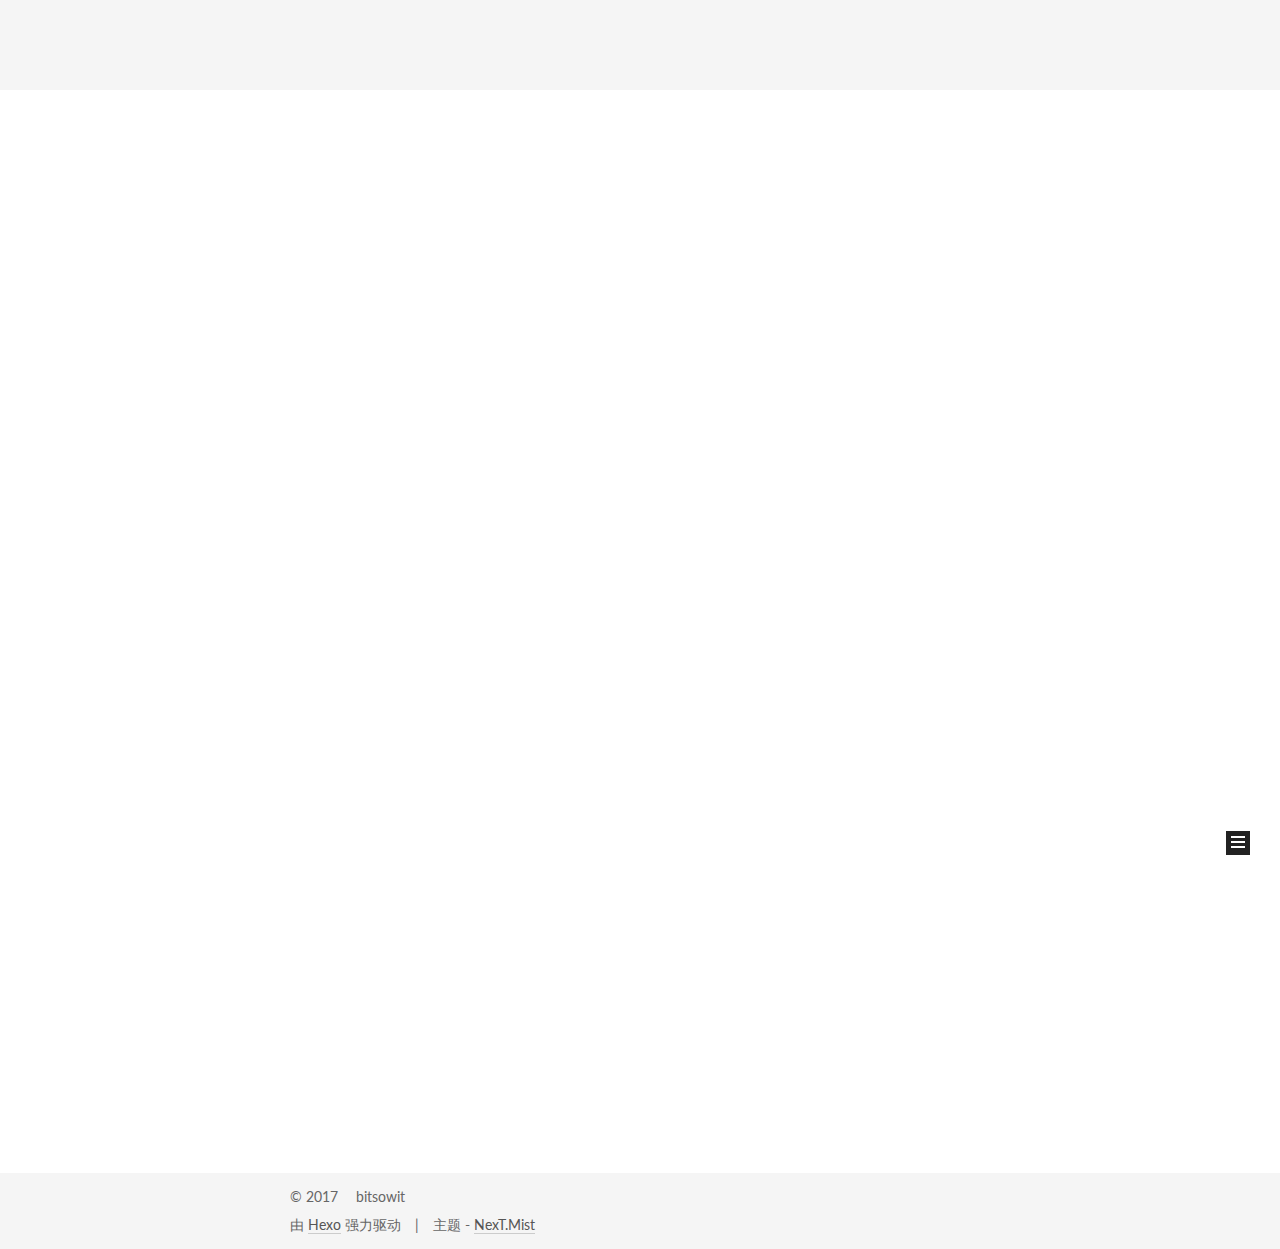
==== commit 56be1cf2: "Site updated: 2017-06-18 23:27:29" ====
--- a/index.html
+++ b/index.html
@@ -5,7 +5,7 @@
   
 
 
-<html class="theme-next pisces use-motion" lang="zh-Hans">
+<html class="theme-next mist use-motion" lang="zh-Hans">
 <head>
   <meta charset="UTF-8"/>
 <meta http-equiv="X-UA-Compatible" content="IE=edge" />
@@ -106,7 +106,7 @@
   var NexT = window.NexT || {};
   var CONFIG = {
     root: '/',
-    scheme: 'Pisces',
+    scheme: 'Mist',
     sidebar: {"position":"left","display":"post","offset":12,"offset_float":0,"b2t":false,"scrollpercent":false},
     fancybox: true,
     motion: true,
@@ -266,9 +266,43 @@
       
 
       
+        <li class="menu-item menu-item-search">
+          
+            <a href="javascript:;" class="popup-trigger">
+          
+            
+              <i class="menu-item-icon fa fa-search fa-fw"></i> <br />
+            
+            搜索
+          </a>
+        </li>
+      
     </ul>
   
 
+  
+    <div class="site-search">
+      
+  <div class="popup search-popup local-search-popup">
+  <div class="local-search-header clearfix">
+    <span class="search-icon">
+      <i class="fa fa-search"></i>
+    </span>
+    <span class="popup-btn-close">
+      <i class="fa fa-times-circle"></i>
+    </span>
+    <div class="local-search-input-wrapper">
+      <input autocomplete="off"
+             placeholder="搜索..." spellcheck="false"
+             type="text" id="local-search-input">
+    </div>
+  </div>
+  <div id="local-search-result"></div>
+</div>
+
+
+
+    </div>
   
 </nav>
 
@@ -338,6 +372,17 @@
 
           
             
+              <span class="post-comments-count">
+                <span class="post-meta-divider">|</span>
+                <span class="post-meta-item-icon">
+                  <i class="fa fa-comment-o"></i>
+                </span>
+                <a href="/2017/06/18/hello-world/#comments" itemprop="discussionUrl">
+                  <span class="post-comments-count disqus-comment-count"
+                        data-disqus-identifier="2017/06/18/hello-world/" itemprop="commentCount"></span>
+                </a>
+              </span>
+            
           
 
           
@@ -510,7 +555,7 @@
 <div class="theme-info">
   主题 -
   <a class="theme-link" href="https://github.com/iissnan/hexo-theme-next">
-    NexT.Pisces
+    NexT.Mist
   </a>
 </div>
 
@@ -590,13 +635,6 @@
   
   
 
-
-  <script type="text/javascript" src="/js/src/affix.js?v=5.1.1"></script>
-
-  <script type="text/javascript" src="/js/src/schemes/pisces.js?v=5.1.1"></script>
-
-
-
   
     <script type="text/javascript" src="/js/src/scrollspy.js?v=5.1.1"></script>
 <script type="text/javascript" src="/js/src/post-details.js?v=5.1.1"></script>
@@ -615,19 +653,344 @@
 
   
 
-
-
-
-
-
-
-
-
-
-
-
-
-  
+    
+      <script id="dsq-count-scr" src="https://bitsowit.disqus.com/count.js" async></script>
+    
+
+    
+
+  
+
+
+
+
+
+
+
+
+
+
+
+
+
+  
+
+  <script type="text/javascript">
+    // Popup Window;
+    var isfetched = false;
+    var isXml = true;
+    // Search DB path;
+    var search_path = "";
+    if (search_path.length === 0) {
+      search_path = "search.xml";
+    } else if (/json$/i.test(search_path)) {
+      isXml = false;
+    }
+    var path = "/" + search_path;
+    // monitor main search box;
+
+    var onPopupClose = function (e) {
+      $('.popup').hide();
+      $('#local-search-input').val('');
+      $('.search-result-list').remove();
+      $('#no-result').remove();
+      $(".local-search-pop-overlay").remove();
+      $('body').css('overflow', '');
+    }
+
+    function proceedsearch() {
+      $("body")
+        .append('<div class="search-popup-overlay local-search-pop-overlay"></div>')
+        .css('overflow', 'hidden');
+      $('.search-popup-overlay').click(onPopupClose);
+      $('.popup').toggle();
+      var $localSearchInput = $('#local-search-input');
+      $localSearchInput.attr("autocapitalize", "none");
+      $localSearchInput.attr("autocorrect", "off");
+      $localSearchInput.focus();
+    }
+
+    // search function;
+    var searchFunc = function(path, search_id, content_id) {
+      'use strict';
+
+      // start loading animation
+      $("body")
+        .append('<div class="search-popup-overlay local-search-pop-overlay">' +
+          '<div id="search-loading-icon">' +
+          '<i class="fa fa-spinner fa-pulse fa-5x fa-fw"></i>' +
+          '</div>' +
+          '</div>')
+        .css('overflow', 'hidden');
+      $("#search-loading-icon").css('margin', '20% auto 0 auto').css('text-align', 'center');
+
+      $.ajax({
+        url: path,
+        dataType: isXml ? "xml" : "json",
+        async: true,
+        success: function(res) {
+          // get the contents from search data
+          isfetched = true;
+          $('.popup').detach().appendTo('.header-inner');
+          var datas = isXml ? $("entry", res).map(function() {
+            return {
+              title: $("title", this).text(),
+              content: $("content",this).text(),
+              url: $("url" , this).text()
+            };
+          }).get() : res;
+          var input = document.getElementById(search_id);
+          var resultContent = document.getElementById(content_id);
+          var inputEventFunction = function() {
+            var searchText = input.value.trim().toLowerCase();
+            var keywords = searchText.split(/[\s\-]+/);
+            if (keywords.length > 1) {
+              keywords.push(searchText);
+            }
+            var resultItems = [];
+            if (searchText.length > 0) {
+              // perform local searching
+              datas.forEach(function(data) {
+                var isMatch = false;
+                var hitCount = 0;
+                var searchTextCount = 0;
+                var title = data.title.trim();
+                var titleInLowerCase = title.toLowerCase();
+                var content = data.content.trim().replace(/<[^>]+>/g,"");
+                var contentInLowerCase = content.toLowerCase();
+                var articleUrl = decodeURIComponent(data.url);
+                var indexOfTitle = [];
+                var indexOfContent = [];
+                // only match articles with not empty titles
+                if(title != '') {
+                  keywords.forEach(function(keyword) {
+                    function getIndexByWord(word, text, caseSensitive) {
+                      var wordLen = word.length;
+                      if (wordLen === 0) {
+                        return [];
+                      }
+                      var startPosition = 0, position = [], index = [];
+                      if (!caseSensitive) {
+                        text = text.toLowerCase();
+                        word = word.toLowerCase();
+                      }
+                      while ((position = text.indexOf(word, startPosition)) > -1) {
+                        index.push({position: position, word: word});
+                        startPosition = position + wordLen;
+                      }
+                      return index;
+                    }
+
+                    indexOfTitle = indexOfTitle.concat(getIndexByWord(keyword, titleInLowerCase, false));
+                    indexOfContent = indexOfContent.concat(getIndexByWord(keyword, contentInLowerCase, false));
+                  });
+                  if (indexOfTitle.length > 0 || indexOfContent.length > 0) {
+                    isMatch = true;
+                    hitCount = indexOfTitle.length + indexOfContent.length;
+                  }
+                }
+
+                // show search results
+
+                if (isMatch) {
+                  // sort index by position of keyword
+
+                  [indexOfTitle, indexOfContent].forEach(function (index) {
+                    index.sort(function (itemLeft, itemRight) {
+                      if (itemRight.position !== itemLeft.position) {
+                        return itemRight.position - itemLeft.position;
+                      } else {
+                        return itemLeft.word.length - itemRight.word.length;
+                      }
+                    });
+                  });
+
+                  // merge hits into slices
+
+                  function mergeIntoSlice(text, start, end, index) {
+                    var item = index[index.length - 1];
+                    var position = item.position;
+                    var word = item.word;
+                    var hits = [];
+                    var searchTextCountInSlice = 0;
+                    while (position + word.length <= end && index.length != 0) {
+                      if (word === searchText) {
+                        searchTextCountInSlice++;
+                      }
+                      hits.push({position: position, length: word.length});
+                      var wordEnd = position + word.length;
+
+                      // move to next position of hit
+
+                      index.pop();
+                      while (index.length != 0) {
+                        item = index[index.length - 1];
+                        position = item.position;
+                        word = item.word;
+                        if (wordEnd > position) {
+                          index.pop();
+                        } else {
+                          break;
+                        }
+                      }
+                    }
+                    searchTextCount += searchTextCountInSlice;
+                    return {
+                      hits: hits,
+                      start: start,
+                      end: end,
+                      searchTextCount: searchTextCountInSlice
+                    };
+                  }
+
+                  var slicesOfTitle = [];
+                  if (indexOfTitle.length != 0) {
+                    slicesOfTitle.push(mergeIntoSlice(title, 0, title.length, indexOfTitle));
+                  }
+
+                  var slicesOfContent = [];
+                  while (indexOfContent.length != 0) {
+                    var item = indexOfContent[indexOfContent.length - 1];
+                    var position = item.position;
+                    var word = item.word;
+                    // cut out 100 characters
+                    var start = position - 20;
+                    var end = position + 80;
+                    if(start < 0){
+                      start = 0;
+                    }
+                    if (end < position + word.length) {
+                      end = position + word.length;
+                    }
+                    if(end > content.length){
+                      end = content.length;
+                    }
+                    slicesOfContent.push(mergeIntoSlice(content, start, end, indexOfContent));
+                  }
+
+                  // sort slices in content by search text's count and hits' count
+
+                  slicesOfContent.sort(function (sliceLeft, sliceRight) {
+                    if (sliceLeft.searchTextCount !== sliceRight.searchTextCount) {
+                      return sliceRight.searchTextCount - sliceLeft.searchTextCount;
+                    } else if (sliceLeft.hits.length !== sliceRight.hits.length) {
+                      return sliceRight.hits.length - sliceLeft.hits.length;
+                    } else {
+                      return sliceLeft.start - sliceRight.start;
+                    }
+                  });
+
+                  // select top N slices in content
+
+                  var upperBound = parseInt('1');
+                  if (upperBound >= 0) {
+                    slicesOfContent = slicesOfContent.slice(0, upperBound);
+                  }
+
+                  // highlight title and content
+
+                  function highlightKeyword(text, slice) {
+                    var result = '';
+                    var prevEnd = slice.start;
+                    slice.hits.forEach(function (hit) {
+                      result += text.substring(prevEnd, hit.position);
+                      var end = hit.position + hit.length;
+                      result += '<b class="search-keyword">' + text.substring(hit.position, end) + '</b>';
+                      prevEnd = end;
+                    });
+                    result += text.substring(prevEnd, slice.end);
+                    return result;
+                  }
+
+                  var resultItem = '';
+
+                  if (slicesOfTitle.length != 0) {
+                    resultItem += "<li><a href='" + articleUrl + "' class='search-result-title'>" + highlightKeyword(title, slicesOfTitle[0]) + "</a>";
+                  } else {
+                    resultItem += "<li><a href='" + articleUrl + "' class='search-result-title'>" + title + "</a>";
+                  }
+
+                  slicesOfContent.forEach(function (slice) {
+                    resultItem += "<a href='" + articleUrl + "'>" +
+                      "<p class=\"search-result\">" + highlightKeyword(content, slice) +
+                      "...</p>" + "</a>";
+                  });
+
+                  resultItem += "</li>";
+                  resultItems.push({
+                    item: resultItem,
+                    searchTextCount: searchTextCount,
+                    hitCount: hitCount,
+                    id: resultItems.length
+                  });
+                }
+              })
+            };
+            if (keywords.length === 1 && keywords[0] === "") {
+              resultContent.innerHTML = '<div id="no-result"><i class="fa fa-search fa-5x" /></div>'
+            } else if (resultItems.length === 0) {
+              resultContent.innerHTML = '<div id="no-result"><i class="fa fa-frown-o fa-5x" /></div>'
+            } else {
+              resultItems.sort(function (resultLeft, resultRight) {
+                if (resultLeft.searchTextCount !== resultRight.searchTextCount) {
+                  return resultRight.searchTextCount - resultLeft.searchTextCount;
+                } else if (resultLeft.hitCount !== resultRight.hitCount) {
+                  return resultRight.hitCount - resultLeft.hitCount;
+                } else {
+                  return resultRight.id - resultLeft.id;
+                }
+              });
+              var searchResultList = '<ul class=\"search-result-list\">';
+              resultItems.forEach(function (result) {
+                searchResultList += result.item;
+              })
+              searchResultList += "</ul>";
+              resultContent.innerHTML = searchResultList;
+            }
+          }
+
+          if ('auto' === 'auto') {
+            input.addEventListener('input', inputEventFunction);
+          } else {
+            $('.search-icon').click(inputEventFunction);
+            input.addEventListener('keypress', function (event) {
+              if (event.keyCode === 13) {
+                inputEventFunction();
+              }
+            });
+          }
+
+          // remove loading animation
+          $(".local-search-pop-overlay").remove();
+          $('body').css('overflow', '');
+
+          proceedsearch();
+        }
+      });
+    }
+
+    // handle and trigger popup window;
+    $('.popup-trigger').click(function(e) {
+      e.stopPropagation();
+      if (isfetched === false) {
+        searchFunc(path, 'local-search-input', 'local-search-result');
+      } else {
+        proceedsearch();
+      };
+    });
+
+    $('.popup-btn-close').click(onPopupClose);
+    $('.popup').click(function(e){
+      e.stopPropagation();
+    });
+    $(document).on('keyup', function (event) {
+      var shouldDismissSearchPopup = event.which === 27 &&
+        $('.search-popup').is(':visible');
+      if (shouldDismissSearchPopup) {
+        onPopupClose();
+      }
+    });
+  </script>
 
 
 
--- a/css/main.css
+++ b/css/main.css
@@ -189,7 +189,7 @@
   font-size: 14px;
   line-height: 2;
   color: #555;
-  background: #f5f7f9;
+  background: #fff;
 }
 @media (max-width: 767px) {
   body {
@@ -226,51 +226,51 @@
   margin: 20px 0 15px;
 }
 h1 {
+  font-size: 24px;
+}
+@media (max-width: 767px) {
+  h1 {
+    font-size: 20px;
+  }
+}
+h2 {
   font-size: 22px;
 }
 @media (max-width: 767px) {
-  h1 {
+  h2 {
     font-size: 18px;
   }
 }
-h2 {
+h3 {
   font-size: 20px;
 }
 @media (max-width: 767px) {
-  h2 {
+  h3 {
     font-size: 16px;
   }
 }
-h3 {
+h4 {
   font-size: 18px;
 }
 @media (max-width: 767px) {
-  h3 {
+  h4 {
     font-size: 14px;
   }
 }
-h4 {
+h5 {
   font-size: 16px;
 }
 @media (max-width: 767px) {
-  h4 {
+  h5 {
     font-size: 12px;
   }
 }
-h5 {
+h6 {
   font-size: 14px;
 }
 @media (max-width: 767px) {
-  h5 {
+  h6 {
     font-size: 10px;
-  }
-}
-h6 {
-  font-size: 12px;
-}
-@media (max-width: 767px) {
-  h6 {
-    font-size: 8px;
   }
 }
 p {
@@ -639,8 +639,8 @@
 @media (min-width: 992px) {
   .full-image.full-image.full-image {
     max-width: none;
-    width: 118%;
-    margin: 0 -9%;
+    width: 110%;
+    margin: 25px -5%;
   }
 }
 .blockquote-center,
@@ -818,7 +818,7 @@
   font-size: 14px;
   color: #fff;
   background: #222;
-  border: 2px solid #555;
+  border: 2px solid #222;
   text-decoration: none;
   border-radius: 0;
   transition-property: background-color;
@@ -829,8 +829,8 @@
 .btn:hover,
 .post-button .btn:hover {
   border-color: #222;
-  color: #fff;
-  background: #222;
+  color: #222;
+  background: #fff;
 }
 .btn-bar {
   display: block;
@@ -935,7 +935,7 @@
   width: 24px;
   background: #222;
   font-size: 12px;
-  opacity: 0.6;
+  opacity: 1;
   color: #fff;
   cursor: pointer;
   text-align: center;
@@ -956,7 +956,7 @@
   }
 }
 .back-to-top.back-to-top-on {
-  bottom: 30px;
+  bottom: 19px;
 }
 .header {
   background: transparent;
@@ -970,7 +970,7 @@
 }
 .site-meta {
   margin: 0;
-  text-align: center;
+  text-align: left;
 }
 @media (max-width: 767px) {
   .site-meta {
@@ -981,12 +981,12 @@
   position: relative;
   display: inline-block;
   padding: 0 40px;
-  color: #fff;
+  color: #222;
   background: #222;
   border-bottom: none;
 }
 .brand:hover {
-  color: #fff;
+  color: #222;
 }
 .logo {
   display: inline-block;
@@ -1005,7 +1005,7 @@
 .site-subtitle {
   margin-top: 10px;
   font-size: 13px;
-  color: #ddd;
+  color: #999;
 }
 .use-motion .brand {
   opacity: 0;
@@ -1078,8 +1078,7 @@
   transition-timing-function: ease-in-out;
   transition-delay: 0s;
 }
-.menu .menu-item a:hover,
-.menu-item-active a {
+.menu .menu-item a:hover {
   border-bottom-color: #222;
 }
 .menu .menu-item .fa {
@@ -1207,7 +1206,7 @@
 .posts-collapse {
   position: relative;
   z-index: 1010;
-  margin-left: 55px;
+  margin-left: 0;
 }
 .posts-collapse::after {
   content: " ";
@@ -1418,8 +1417,8 @@
 .post-button .btn {
   color: #555;
   font-size: 14px;
-  background: #fff;
-  border-radius: 2px;
+  background: transparent;
+  border-radius: 0;
   line-height: 2;
   margin: 0 4px 8px 4px;
 }
@@ -1594,20 +1593,20 @@
   display: block;
   margin: 0 auto;
   padding: 2px;
-  max-width: 120px;
+  max-width: 96px;
   height: auto;
-  border: 1px solid #eee;
+  border: 2px solid #333;
 }
 .site-author-name {
-  margin: 0;
+  margin: 5px 0 0;
   text-align: center;
-  color: #222;
-  font-weight: 600;
+  color: #f5f5f5;
+  font-weight: normal;
 }
 .site-description {
-  margin-top: 0;
+  margin-top: 5px;
   text-align: center;
-  font-size: 13px;
+  font-size: 14px;
   color: #999;
 }
 .site-state {
@@ -1619,7 +1618,7 @@
 .site-state-item {
   display: inline-block;
   padding: 0 15px;
-  border-left: 1px solid #eee;
+  border-left: 1px solid #333;
 }
 .site-state-item:first-child {
   border-left: none;
@@ -1632,11 +1631,11 @@
   text-align: center;
   color: inherit;
   font-weight: 600;
-  font-size: 16px;
+  font-size: 18px;
 }
 .site-state-item-name {
   font-size: 13px;
-  color: #999;
+  color: inherit;
 }
 .feed-link {
   margin-top: 20px;
@@ -1678,7 +1677,7 @@
   width: 4px;
   height: 4px;
   border-radius: 50%;
-  background: #b4ff71;
+  background: #7e24ff;
 }
 .links-of-blogroll {
   font-size: 13px;
@@ -1708,7 +1707,7 @@
   color: #555;
 }
 .sidebar-nav li:hover {
-  color: #fc6423;
+  color: #f5f5f5;
 }
 .page-post-detail .sidebar-nav-toc {
   padding: 0 5px;
@@ -1717,11 +1716,11 @@
   margin-left: 10px;
 }
 .sidebar-nav .sidebar-nav-active {
-  color: #fc6423;
-  border-bottom-color: #fc6423;
+  color: #87daff;
+  border-bottom-color: #87daff;
 }
 .sidebar-nav .sidebar-nav-active:hover {
-  color: #fc6423;
+  color: #87daff;
 }
 .sidebar-panel {
   display: none;
@@ -1754,12 +1753,12 @@
   transition-timing-function: ease-in-out;
   transition-delay: 0s;
   transition-property: all;
-  color: #666;
+  color: #999;
+  border-bottom-color: #555;
+}
+.post-toc ol a:hover {
+  color: #ccc;
   border-bottom-color: #ccc;
-}
-.post-toc ol a:hover {
-  color: #000;
-  border-bottom-color: #000;
 }
 .post-toc .nav-item {
   overflow: hidden;
@@ -1780,14 +1779,14 @@
   display: block;
 }
 .post-toc .nav .active > a {
-  color: #fc6423;
-  border-bottom-color: #fc6423;
+  color: #87daff;
+  border-bottom-color: #87daff;
 }
 .post-toc .nav .active-current > a {
-  color: #fc6423;
+  color: #87daff;
 }
 .post-toc .nav .active-current > a:hover {
-  color: #fc6423;
+  color: #87daff;
 }
 .footer {
   font-size: 14px;
@@ -2210,16 +2209,6 @@
   transform: translate(-50%, -50%);
   color: #ccc;
 }
-@media (min-width: 768px) and (max-width: 991px) {
-  .busuanzi-count {
-    width: auto;
-  }
-}
-@media (max-width: 767px) {
-  .busuanzi-count {
-    width: auto;
-  }
-}
 .site-uv,
 .site-pv,
 .page-pv {
@@ -2458,397 +2447,324 @@
   }
 }
 .page-post-detail .sidebar-toggle-line {
-  background: #fc6423;
+  background: #87daff;
 }
 .page-post-detail .comments {
   overflow: hidden;
 }
+h1,
+h2,
+h3,
+h4,
+h5,
+h6 {
+  margin: 20px 0 10px;
+}
+p {
+  margin: 0 0 25px 0;
+}
+a {
+  border-bottom-color: #ccc;
+}
+hr {
+  margin: 20px 0;
+  height: 2px;
+}
+.main-inner {
+  margin-top: 80px;
+}
 .header {
-  position: relative;
-  margin: 0 auto;
-  width: 960px;
-}
-@media (min-width: 768px) and (max-width: 991px) {
-  .header {
-    width: auto;
-  }
-}
-@media (max-width: 767px) {
-  .header {
-    width: auto;
-  }
+  background: #f5f5f5;
 }
 .header-inner {
-  position: absolute;
-  top: 0;
-  overflow: hidden;
-  padding: 0;
-  width: 240px;
-  background: #fff;
-  box-shadow: initial;
-  border-radius: initial;
-}
-@media (min-width: 1600px) {
-  .container .header-inner {
-    width: 240px;
-  }
-}
-@media (min-width: 768px) and (max-width: 991px) {
-  .header-inner {
-    position: relative;
-    width: auto;
-    border-radius: initial;
-  }
-}
-@media (max-width: 767px) {
-  .header-inner {
-    position: relative;
-    width: auto;
-    border-radius: initial;
-  }
-}
-.main:before,
-.main:after {
+  padding: 25px 0 20px;
+}
+.header-inner:before,
+.header-inner:after {
   content: " ";
   display: table;
 }
-.main:after {
+.header-inner:after {
   clear: both;
 }
-@media (min-width: 768px) and (max-width: 991px) {
-  .main {
-    padding-bottom: 100px;
-  }
-}
-@media (max-width: 767px) {
-  .main {
-    padding-bottom: 100px;
-  }
-}
-.container .main-inner {
-  width: 960px;
-}
-@media (min-width: 768px) and (max-width: 991px) {
+@media (max-width: 767px) {
+  .header-inner {
+    width: auto;
+    margin-bottom: 50px;
+    padding: 10px;
+  }
+}
+.site-meta {
+  float: left;
+  margin-left: -20px;
+  line-height: normal;
+}
+@media (max-width: 767px) {
+  .site-meta {
+    margin-left: 10px;
+  }
+}
+.site-meta .brand {
+  padding: 2px 1px;
+  background: none;
+}
+@media (max-width: 767px) {
+  .site-meta .brand {
+    display: block;
+  }
+}
+.site-meta .logo {
+  display: none;
+}
+.site-meta .site-title {
+  font-size: 22px;
+  font-weight: bolder;
+}
+@media (max-width: 767px) {
+  .site-meta .site-title {
+    line-height: 34px;
+  }
+}
+.logo-line-before,
+.logo-line-after {
+  display: block;
+  overflow: hidden;
+  margin: 0 auto;
+  width: 75%;
+}
+@media (max-width: 767px) {
+  .logo-line-before,
+  .logo-line-after {
+    display: none;
+  }
+}
+.logo-line-before i,
+.logo-line-after i {
+  position: relative;
+  display: block;
+  height: 2px;
+  background: #222;
+}
+@media (max-width: 767px) {
+  .logo-line-before i,
+  .logo-line-after i {
+    height: 3px;
+  }
+}
+.use-motion .logo-line-before i {
+  left: -100%;
+}
+.use-motion .logo-line-after i {
+  right: -100%;
+}
+.site-subtitle {
+  display: none;
+}
+.site-nav-toggle {
+  position: static;
+  float: right;
+}
+.menu {
+  float: right;
+  margin: 8px 0 0 0;
+}
+@media (max-width: 767px) {
+  .menu {
+    margin: 20px 0 0 0;
+    padding: 0;
+  }
+}
+.menu br {
+  display: none;
+}
+.menu .menu-item {
+  margin: 0;
+}
+@media (max-width: 767px) {
+  .menu .menu-item {
+    display: block;
+  }
+}
+.menu .menu-item a {
+  padding: 0 10px;
+  background: none;
+  border: none;
+  border-radius: 2px;
+  transition-property: background;
+}
+@media (max-width: 767px) {
+  .menu .menu-item a {
+    text-align: left;
+  }
+}
+.menu .menu-item a:hover {
+  background: #e1e1e1;
+}
+.menu a::before {
+  display: none;
+}
+@media (max-width: 767px) {
+  .menu a::before {
+    display: block;
+  }
+}
+@media (max-width: 767px) {
+  .menu {
+    float: none;
+  }
+}
+.site-search form {
+  display: none;
+}
+.posts-expand {
+  padding-top: 0;
+}
+.posts-expand .post-title,
+.posts-expand .post-meta {
+  text-align: left;
+}
+@media (max-width: 767px) {
+  .posts-expand .post-title,
+  .posts-expand .post-meta {
+    text-align: center;
+  }
+}
+.posts-expand .post-eof {
+  display: none;
+}
+.posts-expand .post {
+  margin-top: 120px;
+}
+.posts-expand .post:first-child {
+  margin-top: 0;
+}
+.posts-expand .post-meta {
+  margin-top: 5px;
+  margin-bottom: 20px;
+}
+.posts-expand .post-title {
+  position: relative;
+  font-size: 26px;
+  font-weight: 400;
+}
+@media (max-width: 767px) {
+  .posts-expand .post-title {
+    font-size: 20px;
+  }
+}
+@media (min-width: 1600px) {
+  .posts-expand .post-title {
+    font-size: 26px;
+  }
+}
+.posts-expand .post-title:hover:before {
+  background: #222;
+}
+.posts-expand .post-body img {
+  margin: 0;
+}
+.posts-expand .post-tags {
+  text-align: left;
+}
+.posts-expand .post-tags a {
+  padding: 1px 5px;
+  background: #f5f5f5;
+  border-bottom: none;
+}
+.posts-expand .post-tags a:hover {
+  background: #ccc;
+}
+.posts-expand .post-nav {
+  margin-top: 40px;
+}
+.post-button {
+  margin-top: 20px;
+  text-align: left;
+}
+.post-button a {
+  margin: 0 8px 8px 0 !important;
+  padding: 0;
+  font-size: 14px;
+  color: #666;
+  background: none;
+  border: none;
+  border-bottom: 2px solid #666;
+  transition-property: border;
+}
+@media (max-width: 767px) {
+  .post-button a {
+    font-size: 12px;
+  }
+}
+@media (min-width: 1600px) {
+  .post-button a {
+    font-size: 16px;
+  }
+}
+.post-button a:hover {
+  border-bottom-color: #222;
+}
+.links-of-blogroll-inline .links-of-blogroll-item {
+  display: inline-block;
+}
+.btn {
+  padding: 0 10px;
+  border-width: 2px;
+  border-radius: 0;
+}
+.headband {
+  display: none;
+}
+.site-search {
+  position: relative;
+  float: right;
+  margin-top: 5px;
+  padding-top: 3px;
+}
+@media (max-width: 767px) {
+  .site-search {
+    float: none;
+    padding: 0 10px;
+  }
+}
+@media (max-width: 767px) {
   .container .main-inner {
     width: auto;
   }
 }
-@media (max-width: 767px) {
-  .container .main-inner {
-    width: auto;
-  }
-}
-.content-wrap {
-  float: right;
-  box-sizing: border-box;
-  padding: 40px;
-  width: 700px;
-  background: #fff;
-  min-height: 700px;
-  box-shadow: initial;
-  border-radius: initial;
-}
-@media (min-width: 768px) and (max-width: 991px) {
-  .content-wrap {
-    width: 100%;
-    padding: 20px;
-    border-radius: initial;
-  }
-}
-@media (max-width: 767px) {
-  .content-wrap {
-    width: 100%;
-    padding: 20px;
-    min-height: auto;
-    border-radius: initial;
-  }
-}
-.sidebar {
-  position: static;
-  float: left;
-  margin-top: 300px;
-  width: 240px;
-  background: #f5f7f9;
-  box-shadow: none;
-}
-@media (min-width: 768px) and (max-width: 991px) {
-  .sidebar {
-    display: none;
-  }
-}
-@media (max-width: 767px) {
-  .sidebar {
-    display: none;
-  }
-}
-.sidebar-toggle {
+.page-post-detail .post-title,
+.page-post-detail .post-meta {
+  text-align: center;
+}
+.page-post-detail .post-title:before {
   display: none;
 }
+.page-post-detail .post-meta {
+  margin-bottom: 60px;
+}
+.pagination {
+  margin: 120px 0 0;
+  text-align: left;
+}
+@media (max-width: 767px) {
+  .pagination {
+    margin: 80px 10px 0;
+    text-align: center;
+  }
+}
+.footer {
+  margin-top: 80px;
+  padding: 10px 0;
+  background: #f5f5f5;
+  color: #666;
+}
 .footer-inner {
-  width: 960px;
-  padding-left: 260px;
-}
-@media (min-width: 768px) and (max-width: 991px) {
+  margin: 0 auto;
+  text-align: left;
+}
+@media (max-width: 767px) {
   .footer-inner {
     width: auto;
-    padding-left: 0 !important;
-    padding-right: 0 !important;
-  }
-}
-@media (max-width: 767px) {
-  .footer-inner {
-    width: auto;
-    padding-left: 0 !important;
-    padding-right: 0 !important;
-  }
-}
-.sidebar-position-right .header-inner {
-  right: 0;
-}
-.sidebar-position-right .content-wrap {
-  float: left;
-}
-.sidebar-position-right .sidebar {
-  float: right;
-}
-.sidebar-position-right .footer-inner {
-  padding-left: 0;
-  padding-right: 260px;
-}
-.site-brand-wrapper {
-  position: relative;
-}
-.site-meta {
-  padding: 20px 0;
-  color: #fff;
-  background: #222;
-}
-@media (min-width: 768px) and (max-width: 991px) {
-  .site-meta {
-    box-shadow: 0 0 16px rgba(0,0,0,0.5);
-  }
-}
-@media (max-width: 767px) {
-  .site-meta {
-    box-shadow: 0 0 16px rgba(0,0,0,0.5);
-  }
-}
-.brand {
-  padding: 0;
-  background: none;
-}
-.brand:hover {
-  color: #fff;
-}
-.site-subtitle {
-  margin: 10px 10px 0;
-  font-weight: initial;
-}
-.site-search form {
-  display: none;
-}
-.site-nav {
-  border-top: none;
-}
-@media (min-width: 768px) and (max-width: 991px) {
-  .site-nav {
-    display: none !important;
-  }
-}
-@media (min-width: 768px) and (max-width: 991px) {
-  .site-nav-on {
-    display: block !important;
-  }
-}
-.menu .menu-item {
-  display: block;
-  margin: 0;
-}
-.menu .menu-item a {
-  position: relative;
-  box-sizing: border-box;
-  padding: 5px 20px;
-  text-align: left;
-  line-height: inherit;
-  transition-property: background-color;
-  transition-duration: 0.2s;
-  transition-timing-function: ease-in-out;
-  transition-delay: 0s;
-}
-.menu .menu-item a:hover,
-.menu-item-active a {
-  background: #f9f9f9;
-  border-bottom-color: #fff;
-}
-.menu .menu-item br {
-  display: none;
-}
-.menu-item-active a:after {
-  content: " ";
-  position: absolute;
-  top: 50%;
-  margin-top: -3px;
-  right: 15px;
-  width: 6px;
-  height: 6px;
-  border-radius: 50%;
-  background-color: #bbb;
-}
-.btn-bar {
-  background-color: #fff;
-}
-.site-nav-toggle {
-  left: 20px;
-  top: 50%;
-  -webkit-transform: translateY(-50%);
-  -webkit-transform: translateY(-50%);
-  -moz-transform: translateY(-50%);
-  -ms-transform: translateY(-50%);
-  -o-transform: translateY(-50%);
-  transform: translateY(-50%);
-}
-@media (min-width: 768px) and (max-width: 991px) {
-  .site-nav-toggle {
-    display: block;
-  }
-}
-.use-motion .sidebar .motion-element {
-  opacity: 1;
-}
-.sidebar {
-  display: none;
-  right: auto;
-  bottom: auto;
-  -webkit-transform: none;
-}
-.sidebar-inner {
-  box-sizing: border-box;
-  width: 240px;
-  color: #555;
-  background: #fff;
-  box-shadow: initial;
-  border-radius: initial;
-}
-.sidebar-inner.affix {
-  position: fixed;
-  top: 0px;
-}
-.site-overview {
-  margin: 0 2px;
-  text-align: left;
-}
-.site-author:before,
-.site-author:after {
-  content: " ";
-  display: table;
-}
-.site-author:after {
-  clear: both;
-}
-.sidebar a {
-  color: #555;
-}
-.sidebar a:hover {
-  color: #222;
-}
-.links-of-author-item a:before {
-  display: none;
-}
-.links-of-author-item a {
-  border-bottom: none;
-  text-decoration: underline;
-}
-.feed-link {
-  border-top: 1px dotted #ccc;
-  border-bottom: 1px dotted #ccc;
-  text-align: center;
-}
-.feed-link a {
-  display: block;
-  color: #fc6423;
-  border: none;
-}
-.feed-link a:hover {
-  background: none;
-  color: #e34603;
-}
-.feed-link a:hover i {
-  color: #e34603;
-}
-.links-of-author:before,
-.links-of-author:after {
-  content: " ";
-  display: table;
-}
-.links-of-author:after {
-  clear: both;
-}
-.links-of-author-item {
-  float: left;
-  margin: 5px 0 0;
-  width: 50%;
-}
-.links-of-author-item a {
-  box-sizing: border-box;
-  display: inline-block;
-  margin-right: 0;
-  margin-bottom: 0;
-  padding: 0 5px;
-  overflow: hidden;
-  white-space: nowrap;
-  text-overflow: ellipsis;
-}
-.links-of-author-item a {
-  display: block;
-  text-decoration: none;
-}
-.links-of-author-item a:hover {
-  border-radius: 4px;
-  background: #eee;
-}
-.links-of-author-item .fa {
-  margin-right: 2px;
-  font-size: 16px;
-}
-.links-of-author-item .fa-globe {
-  font-size: 15px;
-}
-.links-of-blogroll {
-  margin-top: 20px;
-  padding: 3px 0 0;
-  border-top: 1px dotted #ccc;
-}
-.links-of-blogroll-title {
-  margin-top: 0;
-}
-.links-of-blogroll-item {
-  padding: 0;
-}
-.links-of-blogroll-inline:before,
-.links-of-blogroll-inline:after {
-  content: " ";
-  display: table;
-}
-.links-of-blogroll-inline:after {
-  clear: both;
-}
-.links-of-blogroll-inline .links-of-blogroll-item {
-  float: left;
-  margin: 5px 0 0;
-  width: 50%;
-}
-.links-of-blogroll-inline .links-of-blogroll-item a {
-  box-sizing: border-box;
-  display: inline-block;
-  margin-right: 0;
-  margin-bottom: 0;
-  padding: 0 5px;
-  overflow: hidden;
-  white-space: nowrap;
-  text-overflow: ellipsis;
-}
-@media (max-width: 767px) {
-  .post-body {
-    text-align: justify;
-  }
-}
+    text-align: center;
+  }
+}
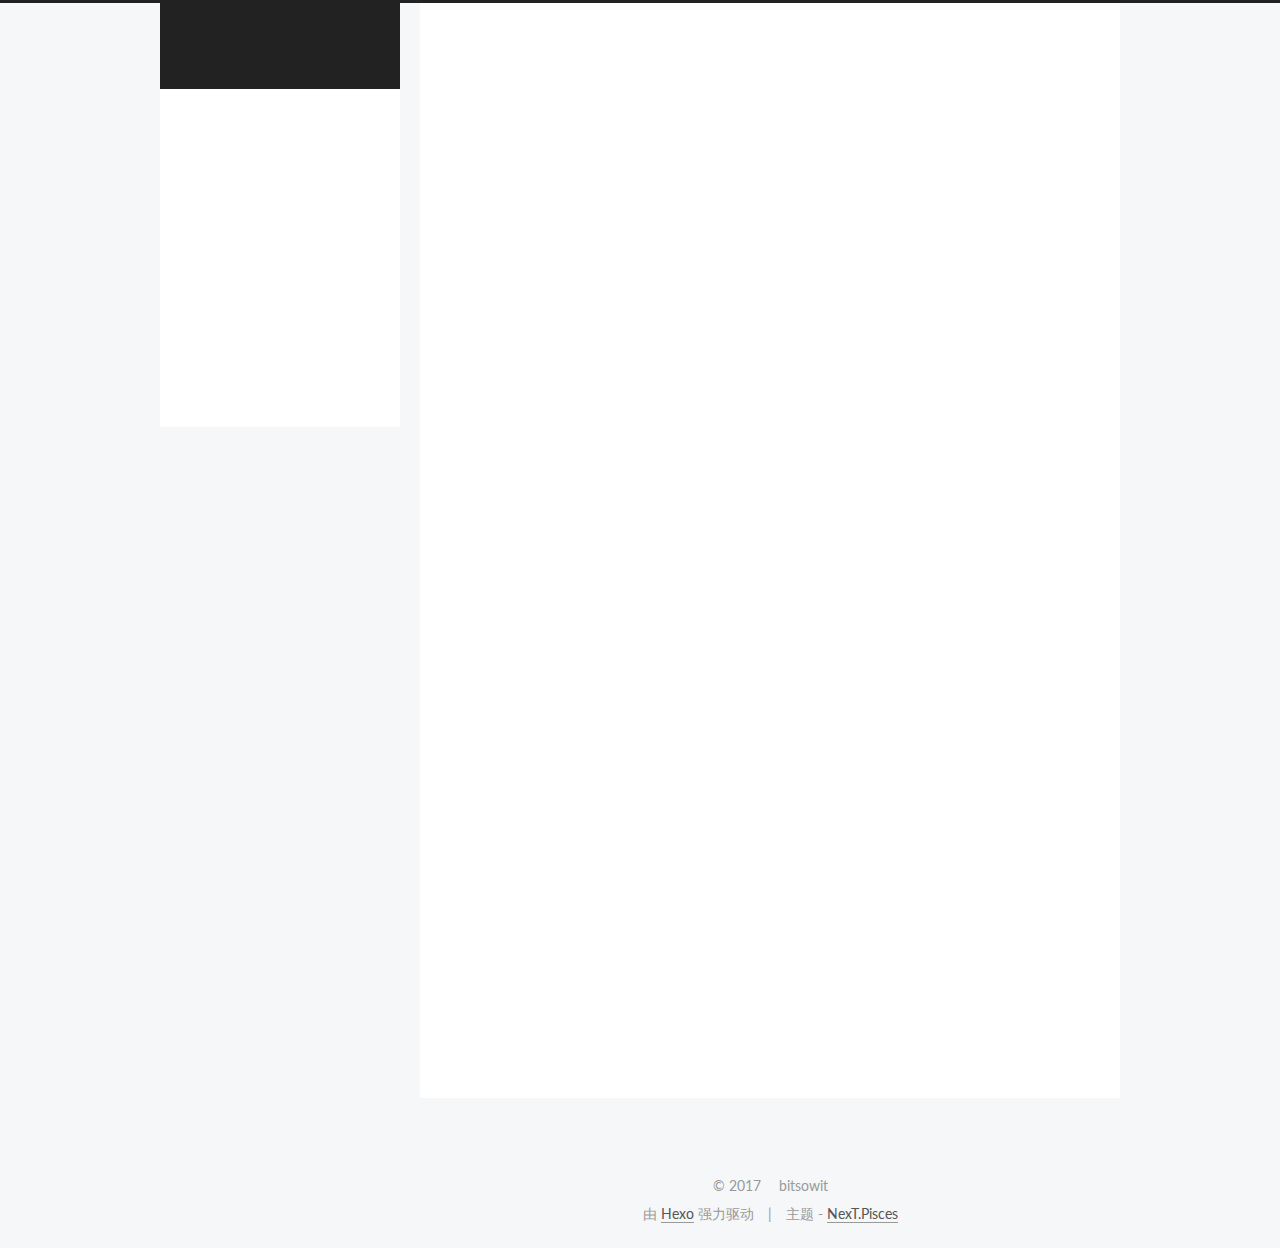
==== commit b8a3e7b8: "Site updated: 2017-06-18 23:35:00" ====
--- a/index.html
+++ b/index.html
@@ -5,7 +5,7 @@
   
 
 
-<html class="theme-next mist use-motion" lang="zh-Hans">
+<html class="theme-next pisces use-motion" lang="zh-Hans">
 <head>
   <meta charset="UTF-8"/>
 <meta http-equiv="X-UA-Compatible" content="IE=edge" />
@@ -106,7 +106,7 @@
   var NexT = window.NexT || {};
   var CONFIG = {
     root: '/',
-    scheme: 'Mist',
+    scheme: 'Pisces',
     sidebar: {"position":"left","display":"post","offset":12,"offset_float":0,"b2t":false,"scrollpercent":false},
     fancybox: true,
     motion: true,
@@ -555,7 +555,7 @@
 <div class="theme-info">
   主题 -
   <a class="theme-link" href="https://github.com/iissnan/hexo-theme-next">
-    NexT.Mist
+    NexT.Pisces
   </a>
 </div>
 
@@ -635,6 +635,13 @@
   
   
 
+
+  <script type="text/javascript" src="/js/src/affix.js?v=5.1.1"></script>
+
+  <script type="text/javascript" src="/js/src/schemes/pisces.js?v=5.1.1"></script>
+
+
+
   
     <script type="text/javascript" src="/js/src/scrollspy.js?v=5.1.1"></script>
 <script type="text/javascript" src="/js/src/post-details.js?v=5.1.1"></script>
@@ -663,6 +670,25 @@
 
 
 
+
+	
+
+
+
+
+
+  
+    
+    <script>
+      var cloudTieConfig = {
+        url: document.location.href, 
+        sourceId: "",
+        productKey: "5d851826353c46c6a65def7646a60c9a",
+        target: "cloud-tie-wrapper"
+      };
+    </script>
+    <script src="https://img1.ws.126.net/f2e/tie/yun/sdk/loader.js"></script>
+  
 
 
 
--- a/css/main.css
+++ b/css/main.css
@@ -189,7 +189,7 @@
   font-size: 14px;
   line-height: 2;
   color: #555;
-  background: #fff;
+  background: #f5f7f9;
 }
 @media (max-width: 767px) {
   body {
@@ -226,51 +226,51 @@
   margin: 20px 0 15px;
 }
 h1 {
-  font-size: 24px;
+  font-size: 22px;
 }
 @media (max-width: 767px) {
   h1 {
-    font-size: 20px;
+    font-size: 18px;
   }
 }
 h2 {
-  font-size: 22px;
+  font-size: 20px;
 }
 @media (max-width: 767px) {
   h2 {
-    font-size: 18px;
+    font-size: 16px;
   }
 }
 h3 {
-  font-size: 20px;
+  font-size: 18px;
 }
 @media (max-width: 767px) {
   h3 {
-    font-size: 16px;
+    font-size: 14px;
   }
 }
 h4 {
-  font-size: 18px;
+  font-size: 16px;
 }
 @media (max-width: 767px) {
   h4 {
-    font-size: 14px;
+    font-size: 12px;
   }
 }
 h5 {
-  font-size: 16px;
+  font-size: 14px;
 }
 @media (max-width: 767px) {
   h5 {
-    font-size: 12px;
+    font-size: 10px;
   }
 }
 h6 {
-  font-size: 14px;
+  font-size: 12px;
 }
 @media (max-width: 767px) {
   h6 {
-    font-size: 10px;
+    font-size: 8px;
   }
 }
 p {
@@ -639,8 +639,8 @@
 @media (min-width: 992px) {
   .full-image.full-image.full-image {
     max-width: none;
-    width: 110%;
-    margin: 25px -5%;
+    width: 118%;
+    margin: 0 -9%;
   }
 }
 .blockquote-center,
@@ -818,7 +818,7 @@
   font-size: 14px;
   color: #fff;
   background: #222;
-  border: 2px solid #222;
+  border: 2px solid #555;
   text-decoration: none;
   border-radius: 0;
   transition-property: background-color;
@@ -829,8 +829,8 @@
 .btn:hover,
 .post-button .btn:hover {
   border-color: #222;
-  color: #222;
-  background: #fff;
+  color: #fff;
+  background: #222;
 }
 .btn-bar {
   display: block;
@@ -935,7 +935,7 @@
   width: 24px;
   background: #222;
   font-size: 12px;
-  opacity: 1;
+  opacity: 0.6;
   color: #fff;
   cursor: pointer;
   text-align: center;
@@ -956,7 +956,7 @@
   }
 }
 .back-to-top.back-to-top-on {
-  bottom: 19px;
+  bottom: 30px;
 }
 .header {
   background: transparent;
@@ -970,7 +970,7 @@
 }
 .site-meta {
   margin: 0;
-  text-align: left;
+  text-align: center;
 }
 @media (max-width: 767px) {
   .site-meta {
@@ -981,12 +981,12 @@
   position: relative;
   display: inline-block;
   padding: 0 40px;
-  color: #222;
+  color: #fff;
   background: #222;
   border-bottom: none;
 }
 .brand:hover {
-  color: #222;
+  color: #fff;
 }
 .logo {
   display: inline-block;
@@ -1005,7 +1005,7 @@
 .site-subtitle {
   margin-top: 10px;
   font-size: 13px;
-  color: #999;
+  color: #ddd;
 }
 .use-motion .brand {
   opacity: 0;
@@ -1078,7 +1078,8 @@
   transition-timing-function: ease-in-out;
   transition-delay: 0s;
 }
-.menu .menu-item a:hover {
+.menu .menu-item a:hover,
+.menu-item-active a {
   border-bottom-color: #222;
 }
 .menu .menu-item .fa {
@@ -1206,7 +1207,7 @@
 .posts-collapse {
   position: relative;
   z-index: 1010;
-  margin-left: 0;
+  margin-left: 55px;
 }
 .posts-collapse::after {
   content: " ";
@@ -1417,8 +1418,8 @@
 .post-button .btn {
   color: #555;
   font-size: 14px;
-  background: transparent;
-  border-radius: 0;
+  background: #fff;
+  border-radius: 2px;
   line-height: 2;
   margin: 0 4px 8px 4px;
 }
@@ -1593,20 +1594,20 @@
   display: block;
   margin: 0 auto;
   padding: 2px;
-  max-width: 96px;
+  max-width: 120px;
   height: auto;
-  border: 2px solid #333;
+  border: 1px solid #eee;
 }
 .site-author-name {
-  margin: 5px 0 0;
+  margin: 0;
   text-align: center;
-  color: #f5f5f5;
-  font-weight: normal;
+  color: #222;
+  font-weight: 600;
 }
 .site-description {
-  margin-top: 5px;
+  margin-top: 0;
   text-align: center;
-  font-size: 14px;
+  font-size: 13px;
   color: #999;
 }
 .site-state {
@@ -1618,7 +1619,7 @@
 .site-state-item {
   display: inline-block;
   padding: 0 15px;
-  border-left: 1px solid #333;
+  border-left: 1px solid #eee;
 }
 .site-state-item:first-child {
   border-left: none;
@@ -1631,11 +1632,11 @@
   text-align: center;
   color: inherit;
   font-weight: 600;
-  font-size: 18px;
+  font-size: 16px;
 }
 .site-state-item-name {
   font-size: 13px;
-  color: inherit;
+  color: #999;
 }
 .feed-link {
   margin-top: 20px;
@@ -1677,7 +1678,7 @@
   width: 4px;
   height: 4px;
   border-radius: 50%;
-  background: #7e24ff;
+  background: #938eff;
 }
 .links-of-blogroll {
   font-size: 13px;
@@ -1707,7 +1708,7 @@
   color: #555;
 }
 .sidebar-nav li:hover {
-  color: #f5f5f5;
+  color: #fc6423;
 }
 .page-post-detail .sidebar-nav-toc {
   padding: 0 5px;
@@ -1716,11 +1717,11 @@
   margin-left: 10px;
 }
 .sidebar-nav .sidebar-nav-active {
-  color: #87daff;
-  border-bottom-color: #87daff;
+  color: #fc6423;
+  border-bottom-color: #fc6423;
 }
 .sidebar-nav .sidebar-nav-active:hover {
-  color: #87daff;
+  color: #fc6423;
 }
 .sidebar-panel {
   display: none;
@@ -1753,12 +1754,12 @@
   transition-timing-function: ease-in-out;
   transition-delay: 0s;
   transition-property: all;
-  color: #999;
-  border-bottom-color: #555;
+  color: #666;
+  border-bottom-color: #ccc;
 }
 .post-toc ol a:hover {
-  color: #ccc;
-  border-bottom-color: #ccc;
+  color: #000;
+  border-bottom-color: #000;
 }
 .post-toc .nav-item {
   overflow: hidden;
@@ -1779,14 +1780,14 @@
   display: block;
 }
 .post-toc .nav .active > a {
-  color: #87daff;
-  border-bottom-color: #87daff;
+  color: #fc6423;
+  border-bottom-color: #fc6423;
 }
 .post-toc .nav .active-current > a {
-  color: #87daff;
+  color: #fc6423;
 }
 .post-toc .nav .active-current > a:hover {
-  color: #87daff;
+  color: #fc6423;
 }
 .footer {
   font-size: 14px;
@@ -2209,6 +2210,16 @@
   transform: translate(-50%, -50%);
   color: #ccc;
 }
+@media (min-width: 768px) and (max-width: 991px) {
+  .busuanzi-count {
+    width: auto;
+  }
+}
+@media (max-width: 767px) {
+  .busuanzi-count {
+    width: auto;
+  }
+}
 .site-uv,
 .site-pv,
 .page-pv {
@@ -2447,324 +2458,397 @@
   }
 }
 .page-post-detail .sidebar-toggle-line {
-  background: #87daff;
+  background: #fc6423;
 }
 .page-post-detail .comments {
   overflow: hidden;
 }
-h1,
-h2,
-h3,
-h4,
-h5,
-h6 {
-  margin: 20px 0 10px;
-}
-p {
-  margin: 0 0 25px 0;
-}
-a {
-  border-bottom-color: #ccc;
-}
-hr {
-  margin: 20px 0;
-  height: 2px;
-}
-.main-inner {
-  margin-top: 80px;
-}
 .header {
-  background: #f5f5f5;
+  position: relative;
+  margin: 0 auto;
+  width: 960px;
+}
+@media (min-width: 768px) and (max-width: 991px) {
+  .header {
+    width: auto;
+  }
+}
+@media (max-width: 767px) {
+  .header {
+    width: auto;
+  }
 }
 .header-inner {
-  padding: 25px 0 20px;
-}
-.header-inner:before,
-.header-inner:after {
+  position: absolute;
+  top: 0;
+  overflow: hidden;
+  padding: 0;
+  width: 240px;
+  background: #fff;
+  box-shadow: initial;
+  border-radius: initial;
+}
+@media (min-width: 1600px) {
+  .container .header-inner {
+    width: 240px;
+  }
+}
+@media (min-width: 768px) and (max-width: 991px) {
+  .header-inner {
+    position: relative;
+    width: auto;
+    border-radius: initial;
+  }
+}
+@media (max-width: 767px) {
+  .header-inner {
+    position: relative;
+    width: auto;
+    border-radius: initial;
+  }
+}
+.main:before,
+.main:after {
   content: " ";
   display: table;
 }
-.header-inner:after {
+.main:after {
   clear: both;
 }
-@media (max-width: 767px) {
-  .header-inner {
+@media (min-width: 768px) and (max-width: 991px) {
+  .main {
+    padding-bottom: 100px;
+  }
+}
+@media (max-width: 767px) {
+  .main {
+    padding-bottom: 100px;
+  }
+}
+.container .main-inner {
+  width: 960px;
+}
+@media (min-width: 768px) and (max-width: 991px) {
+  .container .main-inner {
     width: auto;
-    margin-bottom: 50px;
-    padding: 10px;
-  }
+  }
+}
+@media (max-width: 767px) {
+  .container .main-inner {
+    width: auto;
+  }
+}
+.content-wrap {
+  float: right;
+  box-sizing: border-box;
+  padding: 40px;
+  width: 700px;
+  background: #fff;
+  min-height: 700px;
+  box-shadow: initial;
+  border-radius: initial;
+}
+@media (min-width: 768px) and (max-width: 991px) {
+  .content-wrap {
+    width: 100%;
+    padding: 20px;
+    border-radius: initial;
+  }
+}
+@media (max-width: 767px) {
+  .content-wrap {
+    width: 100%;
+    padding: 20px;
+    min-height: auto;
+    border-radius: initial;
+  }
+}
+.sidebar {
+  position: static;
+  float: left;
+  margin-top: 300px;
+  width: 240px;
+  background: #f5f7f9;
+  box-shadow: none;
+}
+@media (min-width: 768px) and (max-width: 991px) {
+  .sidebar {
+    display: none;
+  }
+}
+@media (max-width: 767px) {
+  .sidebar {
+    display: none;
+  }
+}
+.sidebar-toggle {
+  display: none;
+}
+.footer-inner {
+  width: 960px;
+  padding-left: 260px;
+}
+@media (min-width: 768px) and (max-width: 991px) {
+  .footer-inner {
+    width: auto;
+    padding-left: 0 !important;
+    padding-right: 0 !important;
+  }
+}
+@media (max-width: 767px) {
+  .footer-inner {
+    width: auto;
+    padding-left: 0 !important;
+    padding-right: 0 !important;
+  }
+}
+.sidebar-position-right .header-inner {
+  right: 0;
+}
+.sidebar-position-right .content-wrap {
+  float: left;
+}
+.sidebar-position-right .sidebar {
+  float: right;
+}
+.sidebar-position-right .footer-inner {
+  padding-left: 0;
+  padding-right: 260px;
+}
+.site-brand-wrapper {
+  position: relative;
 }
 .site-meta {
-  float: left;
-  margin-left: -20px;
-  line-height: normal;
-}
-@media (max-width: 767px) {
+  padding: 20px 0;
+  color: #fff;
+  background: #222;
+}
+@media (min-width: 768px) and (max-width: 991px) {
   .site-meta {
-    margin-left: 10px;
-  }
-}
-.site-meta .brand {
-  padding: 2px 1px;
+    box-shadow: 0 0 16px rgba(0,0,0,0.5);
+  }
+}
+@media (max-width: 767px) {
+  .site-meta {
+    box-shadow: 0 0 16px rgba(0,0,0,0.5);
+  }
+}
+.brand {
+  padding: 0;
   background: none;
 }
-@media (max-width: 767px) {
-  .site-meta .brand {
-    display: block;
-  }
-}
-.site-meta .logo {
-  display: none;
-}
-.site-meta .site-title {
-  font-size: 22px;
-  font-weight: bolder;
-}
-@media (max-width: 767px) {
-  .site-meta .site-title {
-    line-height: 34px;
-  }
-}
-.logo-line-before,
-.logo-line-after {
-  display: block;
-  overflow: hidden;
-  margin: 0 auto;
-  width: 75%;
-}
-@media (max-width: 767px) {
-  .logo-line-before,
-  .logo-line-after {
-    display: none;
-  }
-}
-.logo-line-before i,
-.logo-line-after i {
-  position: relative;
-  display: block;
-  height: 2px;
-  background: #222;
-}
-@media (max-width: 767px) {
-  .logo-line-before i,
-  .logo-line-after i {
-    height: 3px;
-  }
-}
-.use-motion .logo-line-before i {
-  left: -100%;
-}
-.use-motion .logo-line-after i {
-  right: -100%;
+.brand:hover {
+  color: #fff;
 }
 .site-subtitle {
-  display: none;
-}
-.site-nav-toggle {
-  position: static;
-  float: right;
-}
-.menu {
-  float: right;
-  margin: 8px 0 0 0;
-}
-@media (max-width: 767px) {
-  .menu {
-    margin: 20px 0 0 0;
-    padding: 0;
-  }
-}
-.menu br {
-  display: none;
-}
-.menu .menu-item {
-  margin: 0;
-}
-@media (max-width: 767px) {
-  .menu .menu-item {
-    display: block;
-  }
-}
-.menu .menu-item a {
-  padding: 0 10px;
-  background: none;
-  border: none;
-  border-radius: 2px;
-  transition-property: background;
-}
-@media (max-width: 767px) {
-  .menu .menu-item a {
-    text-align: left;
-  }
-}
-.menu .menu-item a:hover {
-  background: #e1e1e1;
-}
-.menu a::before {
-  display: none;
-}
-@media (max-width: 767px) {
-  .menu a::before {
-    display: block;
-  }
-}
-@media (max-width: 767px) {
-  .menu {
-    float: none;
-  }
+  margin: 10px 10px 0;
+  font-weight: initial;
 }
 .site-search form {
   display: none;
 }
-.posts-expand {
-  padding-top: 0;
-}
-.posts-expand .post-title,
-.posts-expand .post-meta {
+.site-nav {
+  border-top: none;
+}
+@media (min-width: 768px) and (max-width: 991px) {
+  .site-nav {
+    display: none !important;
+  }
+}
+@media (min-width: 768px) and (max-width: 991px) {
+  .site-nav-on {
+    display: block !important;
+  }
+}
+.menu .menu-item {
+  display: block;
+  margin: 0;
+}
+.menu .menu-item a {
+  position: relative;
+  box-sizing: border-box;
+  padding: 5px 20px;
   text-align: left;
-}
-@media (max-width: 767px) {
-  .posts-expand .post-title,
-  .posts-expand .post-meta {
-    text-align: center;
-  }
-}
-.posts-expand .post-eof {
+  line-height: inherit;
+  transition-property: background-color;
+  transition-duration: 0.2s;
+  transition-timing-function: ease-in-out;
+  transition-delay: 0s;
+}
+.menu .menu-item a:hover,
+.menu-item-active a {
+  background: #f9f9f9;
+  border-bottom-color: #fff;
+}
+.menu .menu-item br {
   display: none;
 }
-.posts-expand .post {
-  margin-top: 120px;
-}
-.posts-expand .post:first-child {
+.menu-item-active a:after {
+  content: " ";
+  position: absolute;
+  top: 50%;
+  margin-top: -3px;
+  right: 15px;
+  width: 6px;
+  height: 6px;
+  border-radius: 50%;
+  background-color: #bbb;
+}
+.btn-bar {
+  background-color: #fff;
+}
+.site-nav-toggle {
+  left: 20px;
+  top: 50%;
+  -webkit-transform: translateY(-50%);
+  -webkit-transform: translateY(-50%);
+  -moz-transform: translateY(-50%);
+  -ms-transform: translateY(-50%);
+  -o-transform: translateY(-50%);
+  transform: translateY(-50%);
+}
+@media (min-width: 768px) and (max-width: 991px) {
+  .site-nav-toggle {
+    display: block;
+  }
+}
+.use-motion .sidebar .motion-element {
+  opacity: 1;
+}
+.sidebar {
+  display: none;
+  right: auto;
+  bottom: auto;
+  -webkit-transform: none;
+}
+.sidebar-inner {
+  box-sizing: border-box;
+  width: 240px;
+  color: #555;
+  background: #fff;
+  box-shadow: initial;
+  border-radius: initial;
+}
+.sidebar-inner.affix {
+  position: fixed;
+  top: 0px;
+}
+.site-overview {
+  margin: 0 2px;
+  text-align: left;
+}
+.site-author:before,
+.site-author:after {
+  content: " ";
+  display: table;
+}
+.site-author:after {
+  clear: both;
+}
+.sidebar a {
+  color: #555;
+}
+.sidebar a:hover {
+  color: #222;
+}
+.links-of-author-item a:before {
+  display: none;
+}
+.links-of-author-item a {
+  border-bottom: none;
+  text-decoration: underline;
+}
+.feed-link {
+  border-top: 1px dotted #ccc;
+  border-bottom: 1px dotted #ccc;
+  text-align: center;
+}
+.feed-link a {
+  display: block;
+  color: #fc6423;
+  border: none;
+}
+.feed-link a:hover {
+  background: none;
+  color: #e34603;
+}
+.feed-link a:hover i {
+  color: #e34603;
+}
+.links-of-author:before,
+.links-of-author:after {
+  content: " ";
+  display: table;
+}
+.links-of-author:after {
+  clear: both;
+}
+.links-of-author-item {
+  float: left;
+  margin: 5px 0 0;
+  width: 50%;
+}
+.links-of-author-item a {
+  box-sizing: border-box;
+  display: inline-block;
+  margin-right: 0;
+  margin-bottom: 0;
+  padding: 0 5px;
+  overflow: hidden;
+  white-space: nowrap;
+  text-overflow: ellipsis;
+}
+.links-of-author-item a {
+  display: block;
+  text-decoration: none;
+}
+.links-of-author-item a:hover {
+  border-radius: 4px;
+  background: #eee;
+}
+.links-of-author-item .fa {
+  margin-right: 2px;
+  font-size: 16px;
+}
+.links-of-author-item .fa-globe {
+  font-size: 15px;
+}
+.links-of-blogroll {
+  margin-top: 20px;
+  padding: 3px 0 0;
+  border-top: 1px dotted #ccc;
+}
+.links-of-blogroll-title {
   margin-top: 0;
 }
-.posts-expand .post-meta {
-  margin-top: 5px;
-  margin-bottom: 20px;
-}
-.posts-expand .post-title {
-  position: relative;
-  font-size: 26px;
-  font-weight: 400;
-}
-@media (max-width: 767px) {
-  .posts-expand .post-title {
-    font-size: 20px;
-  }
-}
-@media (min-width: 1600px) {
-  .posts-expand .post-title {
-    font-size: 26px;
-  }
-}
-.posts-expand .post-title:hover:before {
-  background: #222;
-}
-.posts-expand .post-body img {
-  margin: 0;
-}
-.posts-expand .post-tags {
-  text-align: left;
-}
-.posts-expand .post-tags a {
-  padding: 1px 5px;
-  background: #f5f5f5;
-  border-bottom: none;
-}
-.posts-expand .post-tags a:hover {
-  background: #ccc;
-}
-.posts-expand .post-nav {
-  margin-top: 40px;
-}
-.post-button {
-  margin-top: 20px;
-  text-align: left;
-}
-.post-button a {
-  margin: 0 8px 8px 0 !important;
+.links-of-blogroll-item {
   padding: 0;
-  font-size: 14px;
-  color: #666;
-  background: none;
-  border: none;
-  border-bottom: 2px solid #666;
-  transition-property: border;
-}
-@media (max-width: 767px) {
-  .post-button a {
-    font-size: 12px;
-  }
-}
-@media (min-width: 1600px) {
-  .post-button a {
-    font-size: 16px;
-  }
-}
-.post-button a:hover {
-  border-bottom-color: #222;
+}
+.links-of-blogroll-inline:before,
+.links-of-blogroll-inline:after {
+  content: " ";
+  display: table;
+}
+.links-of-blogroll-inline:after {
+  clear: both;
 }
 .links-of-blogroll-inline .links-of-blogroll-item {
-  display: inline-block;
-}
-.btn {
-  padding: 0 10px;
-  border-width: 2px;
-  border-radius: 0;
-}
-.headband {
-  display: none;
-}
-.site-search {
-  position: relative;
-  float: right;
-  margin-top: 5px;
-  padding-top: 3px;
-}
-@media (max-width: 767px) {
-  .site-search {
-    float: none;
-    padding: 0 10px;
-  }
-}
-@media (max-width: 767px) {
-  .container .main-inner {
-    width: auto;
-  }
-}
-.page-post-detail .post-title,
-.page-post-detail .post-meta {
-  text-align: center;
-}
-.page-post-detail .post-title:before {
-  display: none;
-}
-.page-post-detail .post-meta {
-  margin-bottom: 60px;
-}
-.pagination {
-  margin: 120px 0 0;
-  text-align: left;
-}
-@media (max-width: 767px) {
-  .pagination {
-    margin: 80px 10px 0;
-    text-align: center;
-  }
-}
-.footer {
-  margin-top: 80px;
-  padding: 10px 0;
-  background: #f5f5f5;
-  color: #666;
-}
-.footer-inner {
-  margin: 0 auto;
-  text-align: left;
-}
-@media (max-width: 767px) {
-  .footer-inner {
-    width: auto;
-    text-align: center;
-  }
-}
+  float: left;
+  margin: 5px 0 0;
+  width: 50%;
+}
+.links-of-blogroll-inline .links-of-blogroll-item a {
+  box-sizing: border-box;
+  display: inline-block;
+  margin-right: 0;
+  margin-bottom: 0;
+  padding: 0 5px;
+  overflow: hidden;
+  white-space: nowrap;
+  text-overflow: ellipsis;
+}
+@media (max-width: 767px) {
+  .post-body {
+    text-align: justify;
+  }
+}
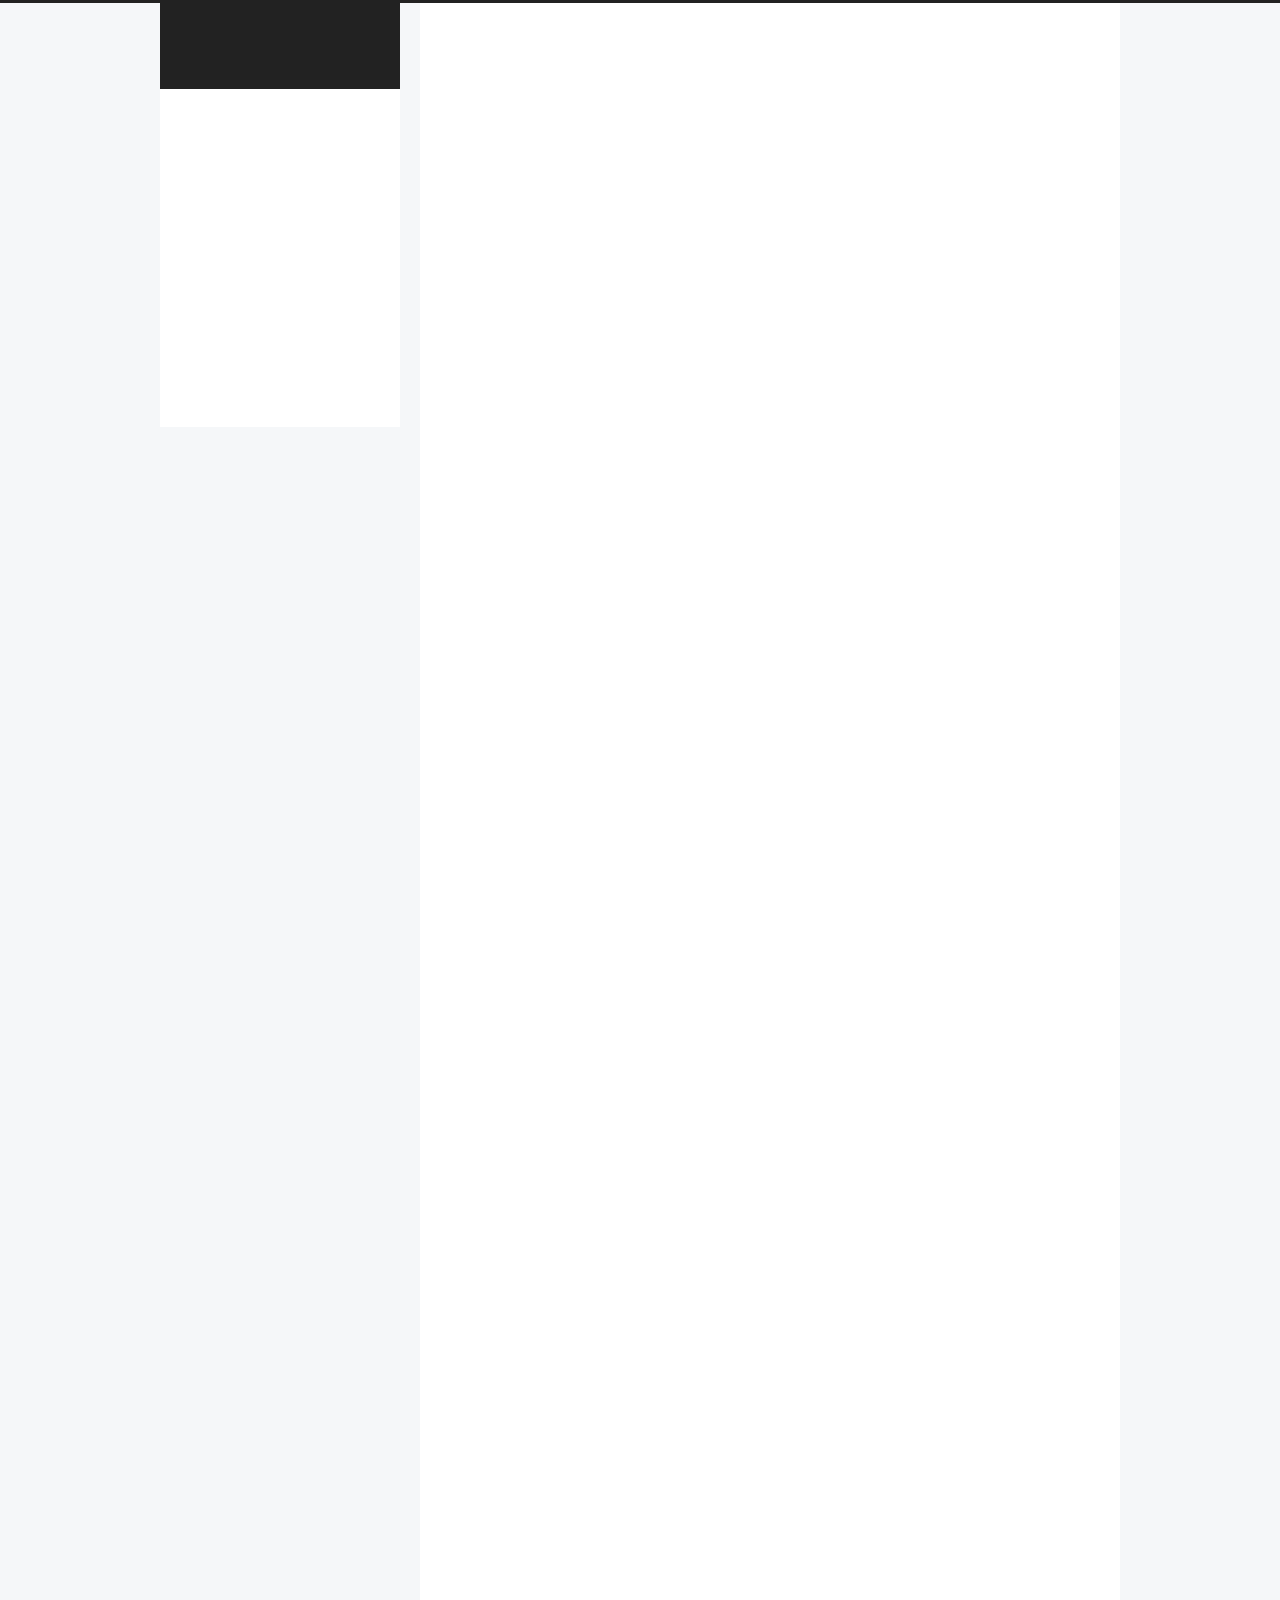
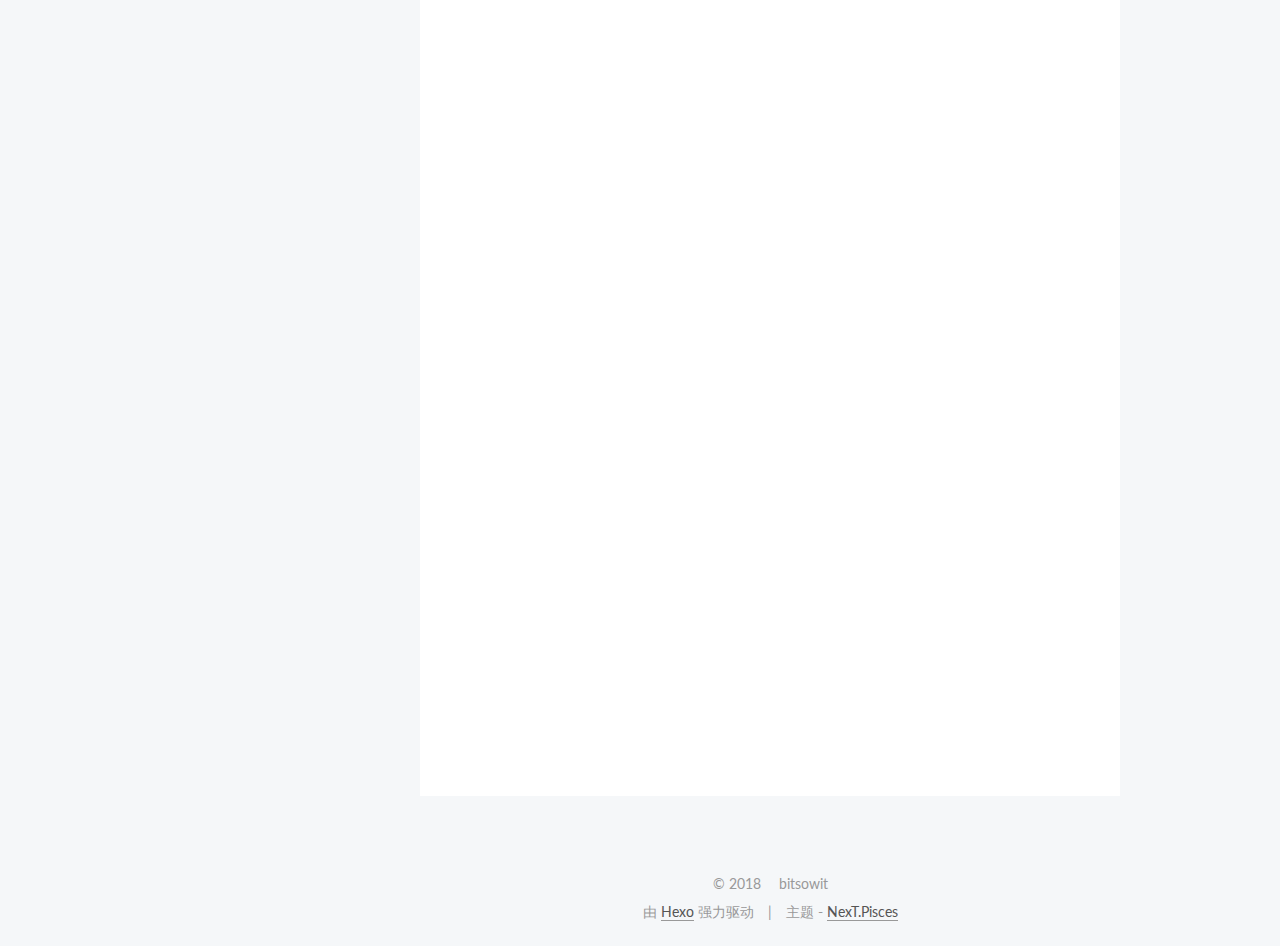
==== commit 8f4ad918: "Site updated: 2018-05-31 18:46:21" ====
--- a/index.html
+++ b/index.html
@@ -327,6 +327,259 @@
   
 
   <article class="post post-type-normal " itemscope itemtype="http://schema.org/Article">
+    <link itemprop="mainEntityOfPage" href="http://bitsowit.com/2018/05/31/Mongo/">
+
+    <span hidden itemprop="author" itemscope itemtype="http://schema.org/Person">
+      <meta itemprop="name" content="bitsowit">
+      <meta itemprop="description" content="">
+      <meta itemprop="image" content="/images/avatar.gif">
+    </span>
+
+    <span hidden itemprop="publisher" itemscope itemtype="http://schema.org/Organization">
+      <meta itemprop="name" content="bitsowit">
+    </span>
+
+    
+      <header class="post-header">
+
+        
+        
+          <h1 class="post-title" itemprop="name headline">
+                
+                <a class="post-title-link" href="/2018/05/31/Mongo/" itemprop="url">Mongo</a></h1>
+        
+
+        <div class="post-meta">
+          <span class="post-time">
+            
+              <span class="post-meta-item-icon">
+                <i class="fa fa-calendar-o"></i>
+              </span>
+              
+                <span class="post-meta-item-text">发表于</span>
+              
+              <time title="创建于" itemprop="dateCreated datePublished" datetime="2018-05-31T18:32:16+08:00">
+                2018-05-31
+              </time>
+            
+
+            
+
+            
+          </span>
+
+          
+
+          
+            
+              <span class="post-comments-count">
+                <span class="post-meta-divider">|</span>
+                <span class="post-meta-item-icon">
+                  <i class="fa fa-comment-o"></i>
+                </span>
+                <a href="/2018/05/31/Mongo/#comments" itemprop="discussionUrl">
+                  <span class="post-comments-count disqus-comment-count"
+                        data-disqus-identifier="2018/05/31/Mongo/" itemprop="commentCount"></span>
+                </a>
+              </span>
+            
+          
+
+          
+          
+
+          
+
+          
+
+          
+
+        </div>
+      </header>
+    
+
+    <div class="post-body" itemprop="articleBody">
+
+      
+      
+
+      
+        
+          
+            
+          
+        
+      
+    </div>
+
+    <div>
+      
+    </div>
+
+    <div>
+      
+    </div>
+
+    <div>
+      
+    </div>
+
+    <footer class="post-footer">
+      
+
+      
+
+      
+
+      
+      
+        <div class="post-eof"></div>
+      
+    </footer>
+  </article>
+
+
+    
+      
+
+  
+
+  
+  
+  
+
+  <article class="post post-type-normal " itemscope itemtype="http://schema.org/Article">
+    <link itemprop="mainEntityOfPage" href="http://bitsowit.com/2018/05/31/test/">
+
+    <span hidden itemprop="author" itemscope itemtype="http://schema.org/Person">
+      <meta itemprop="name" content="bitsowit">
+      <meta itemprop="description" content="">
+      <meta itemprop="image" content="/images/avatar.gif">
+    </span>
+
+    <span hidden itemprop="publisher" itemscope itemtype="http://schema.org/Organization">
+      <meta itemprop="name" content="bitsowit">
+    </span>
+
+    
+      <header class="post-header">
+
+        
+        
+          <h1 class="post-title" itemprop="name headline">
+                
+                <a class="post-title-link" href="/2018/05/31/test/" itemprop="url">bitsowit</a></h1>
+        
+
+        <div class="post-meta">
+          <span class="post-time">
+            
+              <span class="post-meta-item-icon">
+                <i class="fa fa-calendar-o"></i>
+              </span>
+              
+                <span class="post-meta-item-text">发表于</span>
+              
+              <time title="创建于" itemprop="dateCreated datePublished" datetime="2018-05-31T18:27:10+08:00">
+                2018-05-31
+              </time>
+            
+
+            
+
+            
+          </span>
+
+          
+
+          
+            
+              <span class="post-comments-count">
+                <span class="post-meta-divider">|</span>
+                <span class="post-meta-item-icon">
+                  <i class="fa fa-comment-o"></i>
+                </span>
+                <a href="/2018/05/31/test/#comments" itemprop="discussionUrl">
+                  <span class="post-comments-count disqus-comment-count"
+                        data-disqus-identifier="2018/05/31/test/" itemprop="commentCount"></span>
+                </a>
+              </span>
+            
+          
+
+          
+          
+
+          
+
+          
+
+          
+
+        </div>
+      </header>
+    
+
+    <div class="post-body" itemprop="articleBody">
+
+      
+      
+
+      
+        
+          
+            <p>Welcome to <a href="https://hexo.io/" target="_blank" rel="external">Hexo</a>! This is your very first post. Check <a href="https://hexo.io/docs/" target="_blank" rel="external">documentation</a> for more info. If you get any problems when using Hexo, you can find the answer in <a href="https://hexo.io/docs/troubleshooting.html" target="_blank" rel="external">troubleshooting</a> or you can ask me on <a href="https://github.com/hexojs/hexo/issues" target="_blank" rel="external">GitHub</a>.</p>
+<h2 id="Quick-Start"><a href="#Quick-Start" class="headerlink" title="Quick Start"></a>Quick Start</h2><h3 id="Create-a-new-post"><a href="#Create-a-new-post" class="headerlink" title="Create a new post"></a>Create a new post</h3><figure class="highlight bash"><table><tr><td class="gutter"><pre><div class="line">1</div></pre></td><td class="code"><pre><div class="line">$ hexo new <span class="string">"My New Post"</span></div></pre></td></tr></table></figure>
+<p>More info: <a href="https://hexo.io/docs/writing.html" target="_blank" rel="external">Writing</a></p>
+<h3 id="Run-server"><a href="#Run-server" class="headerlink" title="Run server"></a>Run server</h3><figure class="highlight bash"><table><tr><td class="gutter"><pre><div class="line">1</div></pre></td><td class="code"><pre><div class="line">$ hexo server</div></pre></td></tr></table></figure>
+<p>More info: <a href="https://hexo.io/docs/server.html" target="_blank" rel="external">Server</a></p>
+<h3 id="Generate-static-files"><a href="#Generate-static-files" class="headerlink" title="Generate static files"></a>Generate static files</h3><figure class="highlight bash"><table><tr><td class="gutter"><pre><div class="line">1</div></pre></td><td class="code"><pre><div class="line">$ hexo generate</div></pre></td></tr></table></figure>
+<p>More info: <a href="https://hexo.io/docs/generating.html" target="_blank" rel="external">Generating</a></p>
+<h3 id="Deploy-to-remote-sites"><a href="#Deploy-to-remote-sites" class="headerlink" title="Deploy to remote sites"></a>Deploy to remote sites</h3><figure class="highlight bash"><table><tr><td class="gutter"><pre><div class="line">1</div></pre></td><td class="code"><pre><div class="line">$ hexo deploy</div></pre></td></tr></table></figure>
+<p>More info: <a href="https://hexo.io/docs/deployment.html" target="_blank" rel="external">Deployment</a></p>
+
+          
+        
+      
+    </div>
+
+    <div>
+      
+    </div>
+
+    <div>
+      
+    </div>
+
+    <div>
+      
+    </div>
+
+    <footer class="post-footer">
+      
+
+      
+
+      
+
+      
+      
+        <div class="post-eof"></div>
+      
+    </footer>
+  </article>
+
+
+    
+      
+
+  
+
+  
+  
+  
+
+  <article class="post post-type-normal " itemscope itemtype="http://schema.org/Article">
     <link itemprop="mainEntityOfPage" href="http://bitsowit.com/2017/06/18/hello-world/">
 
     <span hidden itemprop="author" itemscope itemtype="http://schema.org/Person">
@@ -494,7 +747,7 @@
           
             <div class="site-state-item site-state-posts">
               <a href="/archives/">
-                <span class="site-state-item-count">1</span>
+                <span class="site-state-item-count">3</span>
                 <span class="site-state-item-name">日志</span>
               </a>
             </div>
@@ -540,7 +793,7 @@
         <div class="copyright" >
   
   &copy; 
-  <span itemprop="copyrightYear">2017</span>
+  <span itemprop="copyrightYear">2018</span>
   <span class="with-love">
     <i class="fa fa-heart"></i>
   </span>
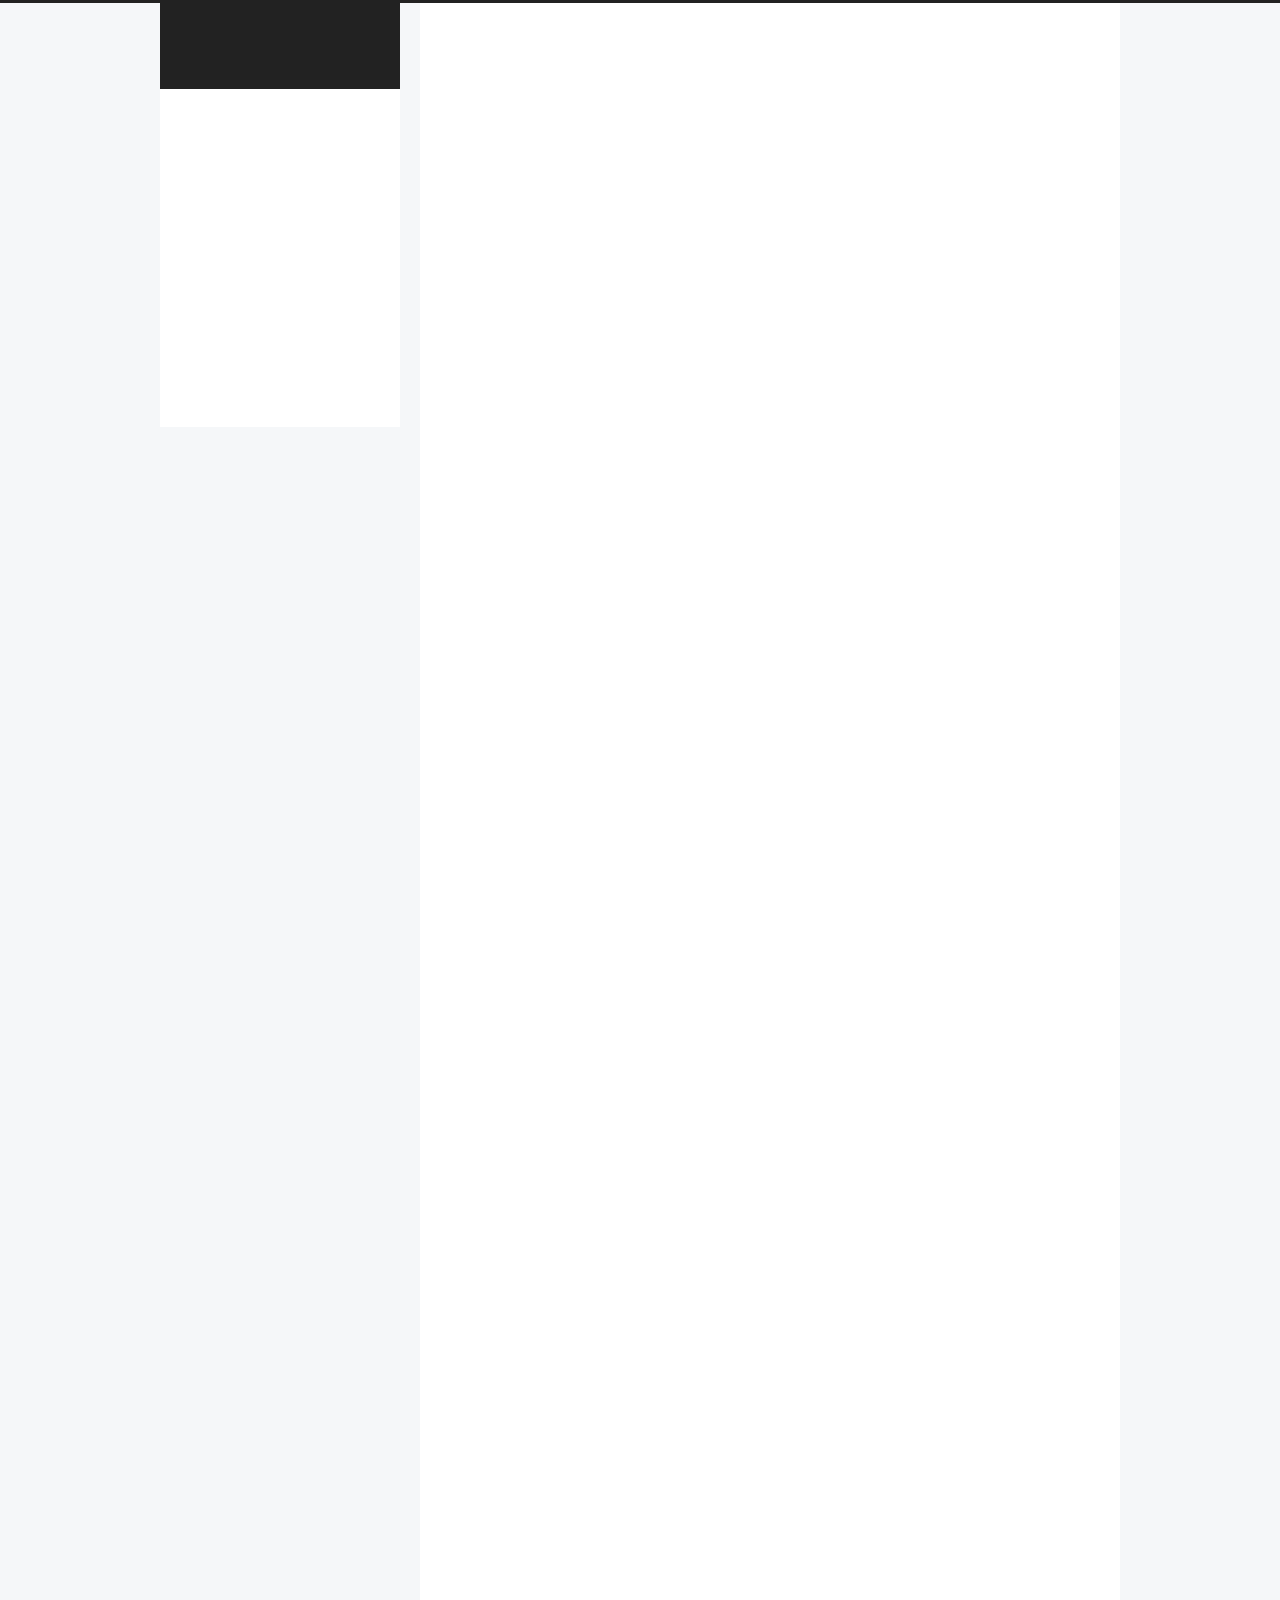
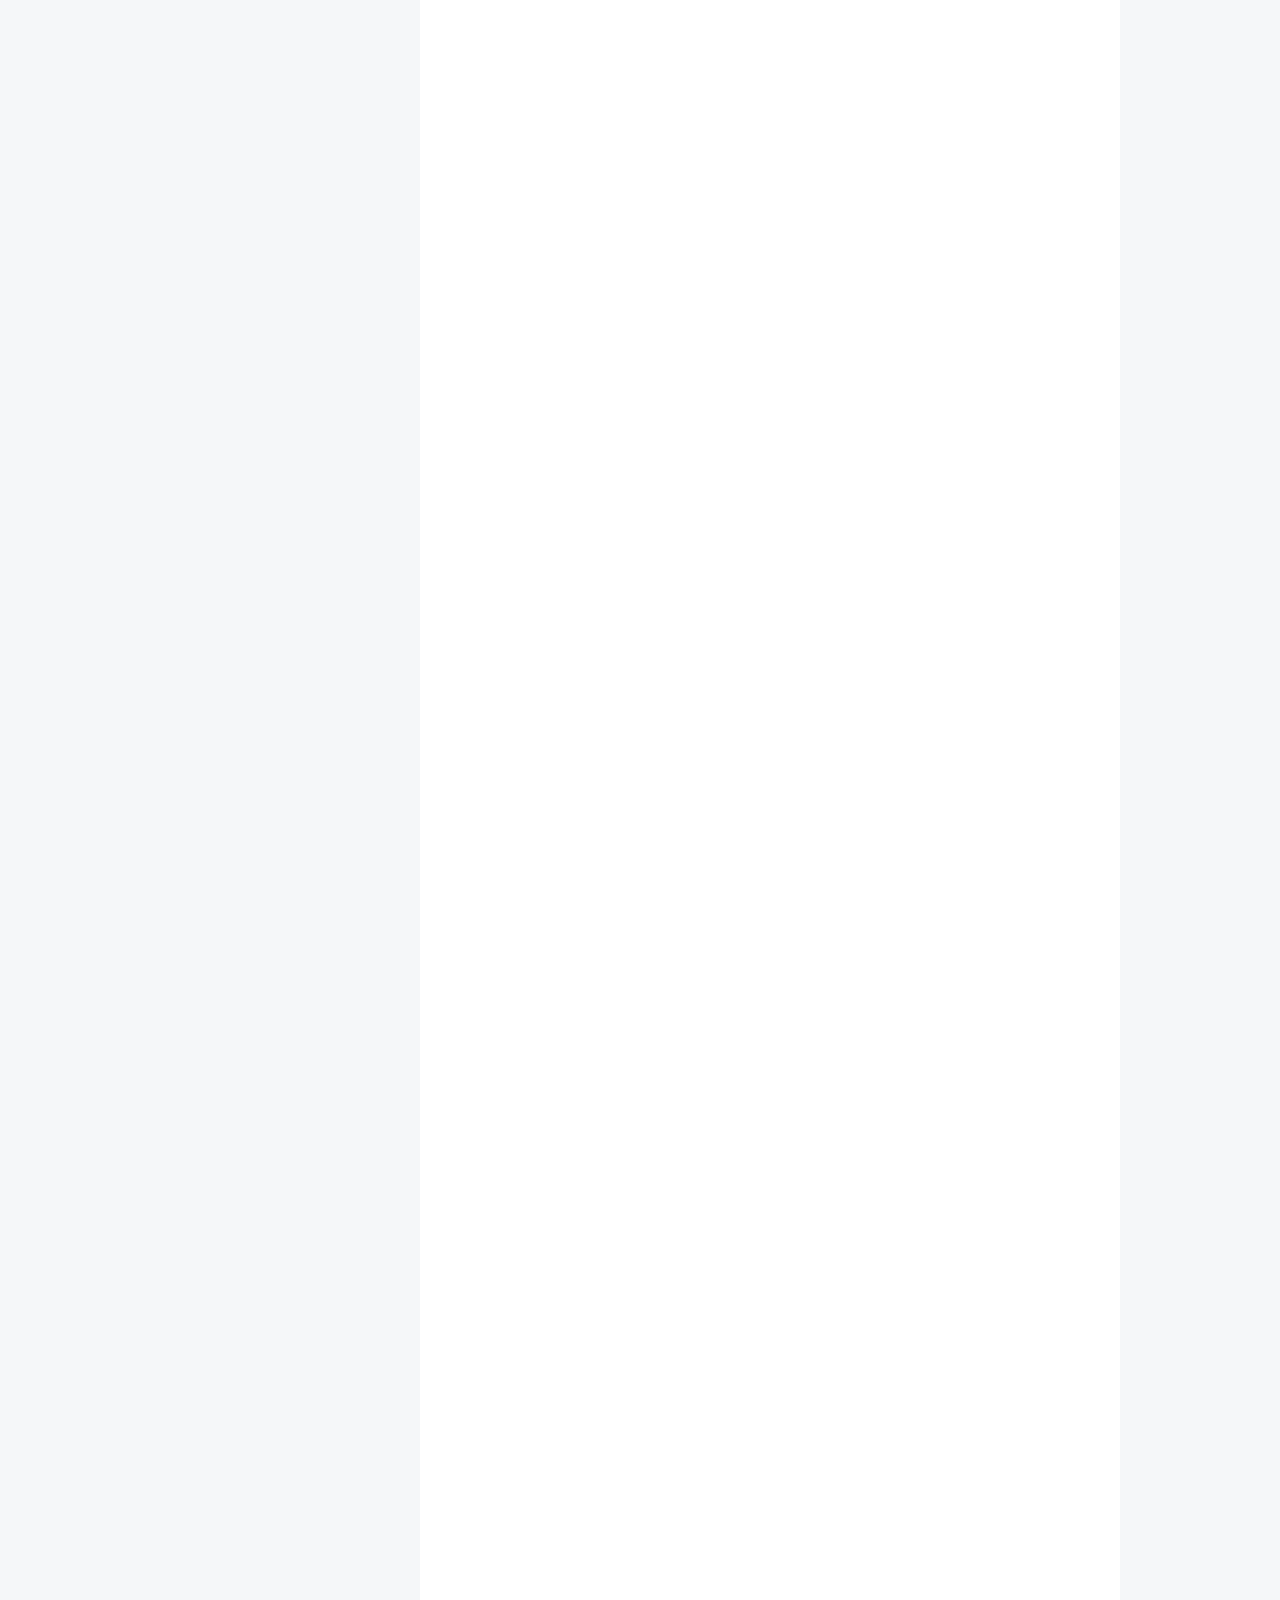
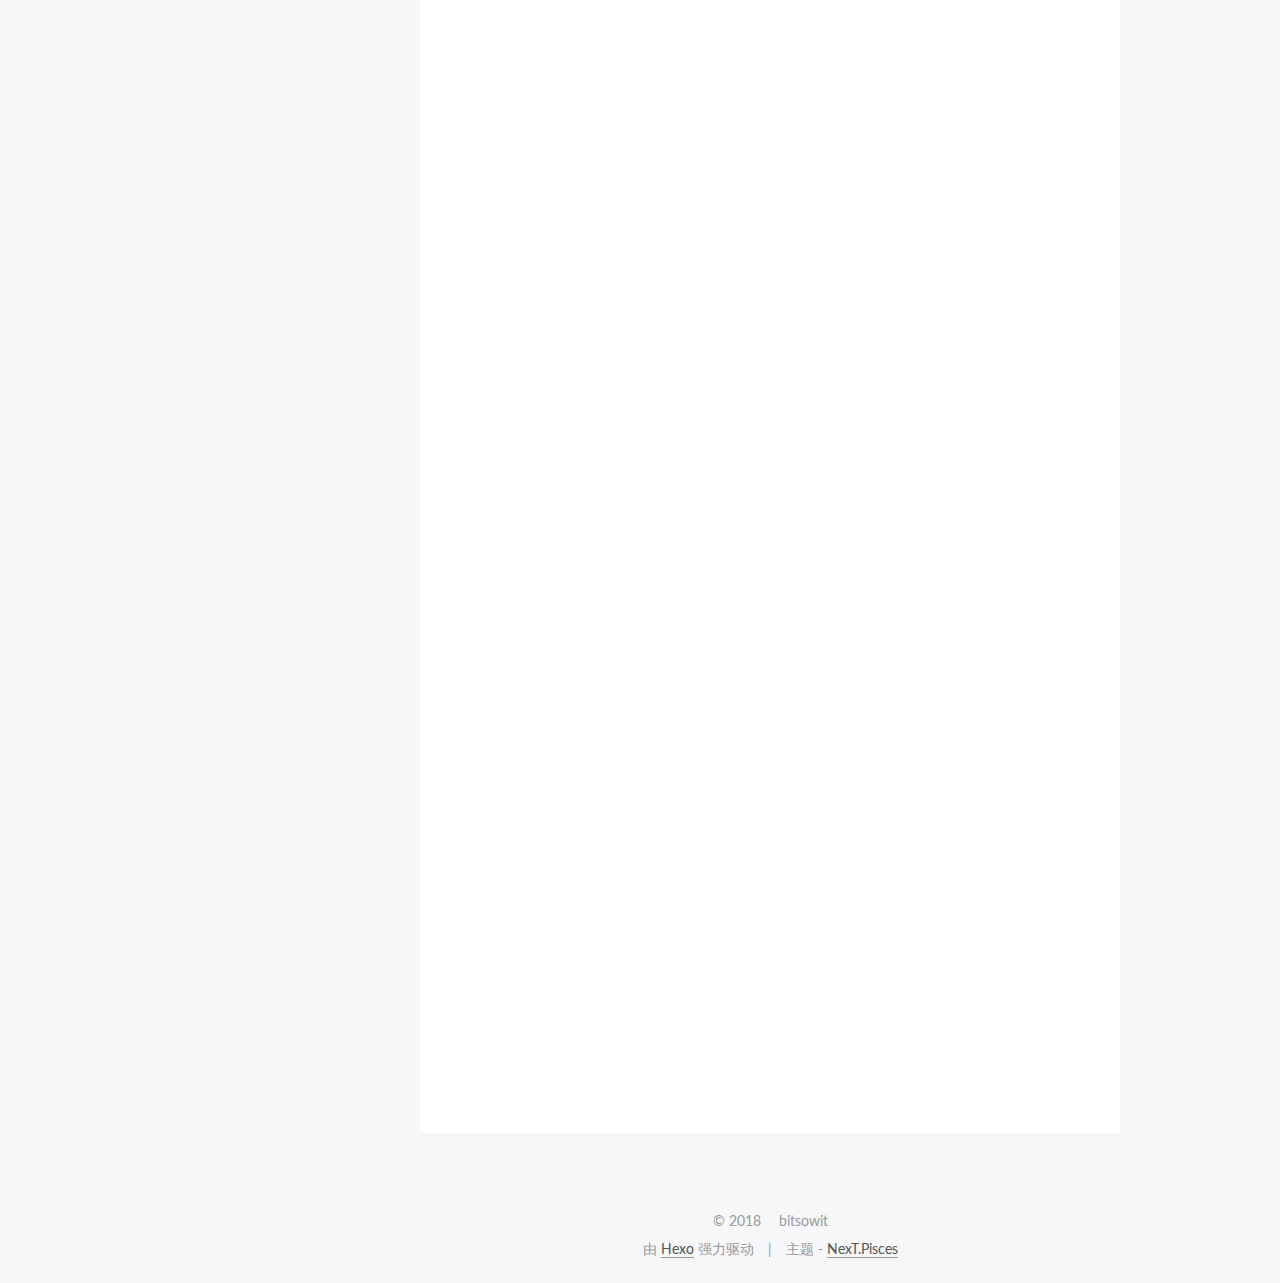
==== commit 2f1faf7d: "Site updated: 2018-05-31 19:31:01" ====
--- a/index.html
+++ b/index.html
@@ -346,7 +346,7 @@
         
           <h1 class="post-title" itemprop="name headline">
                 
-                <a class="post-title-link" href="/2018/05/31/Mongo/" itemprop="url">Mongo</a></h1>
+                <a class="post-title-link" href="/2018/05/31/Mongo/" itemprop="url">使用docker-compose 搭建 MongoDB 集群</a></h1>
         
 
         <div class="post-meta">
@@ -406,7 +406,34 @@
       
         
           
-            
+            <p>这里主要介绍Replica Set 模式</p>
+<ol>
+<li>docker-compose.yml</li>
+</ol>
+<figure class="highlight plain"><table><tr><td class="gutter"><pre><div class="line">1</div><div class="line">2</div><div class="line">3</div><div class="line">4</div><div class="line">5</div><div class="line">6</div><div class="line">7</div><div class="line">8</div><div class="line">9</div><div class="line">10</div><div class="line">11</div><div class="line">12</div><div class="line">13</div><div class="line">14</div><div class="line">15</div><div class="line">16</div><div class="line">17</div><div class="line">18</div><div class="line">19</div><div class="line">20</div><div class="line">21</div><div class="line">22</div><div class="line">23</div><div class="line">24</div><div class="line">25</div><div class="line">26</div><div class="line">27</div><div class="line">28</div><div class="line">29</div></pre></td><td class="code"><pre><div class="line">version: &apos;1&apos;</div><div class="line">services:</div><div class="line">  rs1:</div><div class="line">    image: mongo:3.2.11</div><div class="line">    volumes:</div><div class="line">      - /data/mongo/db/ms1:/data/db</div><div class="line">      - /data/mongo/conf/ms1:/data/conf</div><div class="line">      - /data/mongo/log/ms1:/data/log</div><div class="line">    command: mongod --config /data/conf/mongo.conf</div><div class="line">    ports:</div><div class="line">      - &quot;27017:27017&quot;</div><div class="line">  rs2:</div><div class="line">    image: mongo:3.2.11</div><div class="line">    volumes:</div><div class="line">      - /data/mongo/db/ms2:/data/db</div><div class="line">      - /data/mongo/conf/ms2:/data/conf</div><div class="line">      - /data/mongo/log/ms2:/data/log</div><div class="line">    command: mongod --config /data/conf/mongo.conf</div><div class="line">    ports:</div><div class="line">      - &quot;28017:27017&quot;</div><div class="line">  rs3:</div><div class="line">    image: mongo:3.2.11</div><div class="line">    volumes:</div><div class="line">      - /data/mongo/db/ms3:/data/db</div><div class="line">      - /data/mongo/conf/ms3:/data/conf</div><div class="line">      - /data/mongo/log/ms3:/data/log</div><div class="line">    command: mongod --config /data/conf/mongo.conf</div><div class="line">    ports:</div><div class="line">      - &quot;29017:27017&quot;</div></pre></td></tr></table></figure>
+<ol>
+<li>创建文件夹</li>
+</ol>
+<figure class="highlight plain"><table><tr><td class="gutter"><pre><div class="line">1</div><div class="line">2</div><div class="line">3</div></pre></td><td class="code"><pre><div class="line">mkdir -p /data/mongo/db/ms1 /data/mongo/db/ms2 /data/mongo/db/ms2</div><div class="line">mkdir -p /data/mongo/conf/ms1 /data/mongo/conf/ms2 /data/mongo/conf/ms2</div><div class="line">mkdir -p /data/mongo/log/ms1 /data/mongo/log/ms2 /data/mongo/log/ms2</div></pre></td></tr></table></figure>
+<p>这里的三个路径分别存放数据，配置及日志。</p>
+<ol>
+<li>mongod.conf</li>
+</ol>
+<figure class="highlight plain"><table><tr><td class="gutter"><pre><div class="line">1</div><div class="line">2</div><div class="line">3</div><div class="line">4</div><div class="line">5</div><div class="line">6</div><div class="line">7</div><div class="line">8</div><div class="line">9</div><div class="line">10</div><div class="line">11</div><div class="line">12</div><div class="line">13</div><div class="line">14</div><div class="line">15</div><div class="line">16</div><div class="line">17</div><div class="line">18</div><div class="line">19</div><div class="line">20</div><div class="line">21</div><div class="line">22</div></pre></td><td class="code"><pre><div class="line"># for documentation of all options, see:</div><div class="line">#   http://docs.mongodb.org/manual/reference/configuration-options/</div><div class="line"></div><div class="line"># Where and how to store data.</div><div class="line">storage:</div><div class="line">  dbPath: /data/db</div><div class="line">  journal:</div><div class="line">    enabled: true</div><div class="line"></div><div class="line"># where to write logging data.</div><div class="line">systemLog:</div><div class="line">  destination: file</div><div class="line">  logAppend: true</div><div class="line">  path: /data/log/mongod.log</div><div class="line"></div><div class="line"># network interfaces</div><div class="line">net:</div><div class="line">  port: 27017</div><div class="line">  bindIp: 0.0.0.0</div><div class="line"></div><div class="line">replication:</div><div class="line">  replSetName: bitsowit</div></pre></td></tr></table></figure>
+<p>将配置文件 mongod.conf 拷贝至三个节点对应的配置文件目录下</p>
+<ol>
+<li>启动MongoDB 集群</li>
+</ol>
+<figure class="highlight plain"><table><tr><td class="gutter"><pre><div class="line">1</div></pre></td><td class="code"><pre><div class="line">docker-compose up -d</div></pre></td></tr></table></figure>
+<p>这行命令会将三个几点都启动</p>
+<ol>
+<li>集群初始化</li>
+</ol>
+<p>登录ms1这个节点<br><figure class="highlight plain"><table><tr><td class="gutter"><pre><div class="line">1</div></pre></td><td class="code"><pre><div class="line">docker-compose exec ms1 mongo</div></pre></td></tr></table></figure></p>
+<p>通过这条命令可以连接到ms1这个节点的客户端</p>
+<p>接下来我们进行初始化集群的操作</p>
+<figure class="highlight plain"><table><tr><td class="gutter"><pre><div class="line">1</div><div class="line">2</div><div class="line">3</div><div class="line">4</div><div class="line">5</div></pre></td><td class="code"><pre><div class="line">rs.initiate()</div><div class="line">rs.add(&apos;ms2:27017&apos;)</div><div class="line">rs.add(&apos;ms3:27017&apos;)</div><div class="line">rs.conf() //查看配置</div><div class="line">rs.status() //查看集群状态</div></pre></td></tr></table></figure>
+
           
         
       
@@ -480,7 +507,7 @@
               
                 <span class="post-meta-item-text">发表于</span>
               
-              <time title="创建于" itemprop="dateCreated datePublished" datetime="2018-05-31T18:27:10+08:00">
+              <time title="创建于" itemprop="dateCreated datePublished" datetime="2018-05-31T18:32:16+08:00">
                 2018-05-31
               </time>
             
@@ -528,8 +555,8 @@
       
         
           
-            <p>Welcome to <a href="https://hexo.io/" target="_blank" rel="external">Hexo</a>! This is your very first post. Check <a href="https://hexo.io/docs/" target="_blank" rel="external">documentation</a> for more info. If you get any problems when using Hexo, you can find the answer in <a href="https://hexo.io/docs/troubleshooting.html" target="_blank" rel="external">troubleshooting</a> or you can ask me on <a href="https://github.com/hexojs/hexo/issues" target="_blank" rel="external">GitHub</a>.</p>
-<h2 id="Quick-Start"><a href="#Quick-Start" class="headerlink" title="Quick Start"></a>Quick Start</h2><h3 id="Create-a-new-post"><a href="#Create-a-new-post" class="headerlink" title="Create a new post"></a>Create a new post</h3><figure class="highlight bash"><table><tr><td class="gutter"><pre><div class="line">1</div></pre></td><td class="code"><pre><div class="line">$ hexo new <span class="string">"My New Post"</span></div></pre></td></tr></table></figure>
+            <p>just test</p>
+<figure class="highlight bash"><table><tr><td class="gutter"><pre><div class="line">1</div></pre></td><td class="code"><pre><div class="line">$ hexo new <span class="string">"My New Post"</span></div></pre></td></tr></table></figure>
 <p>More info: <a href="https://hexo.io/docs/writing.html" target="_blank" rel="external">Writing</a></p>
 <h3 id="Run-server"><a href="#Run-server" class="headerlink" title="Run server"></a>Run server</h3><figure class="highlight bash"><table><tr><td class="gutter"><pre><div class="line">1</div></pre></td><td class="code"><pre><div class="line">$ hexo server</div></pre></td></tr></table></figure>
 <p>More info: <a href="https://hexo.io/docs/server.html" target="_blank" rel="external">Server</a></p>
@@ -755,6 +782,15 @@
 
           
 
+          
+            
+            
+            <div class="site-state-item site-state-tags">
+              
+                <span class="site-state-item-count">2</span>
+                <span class="site-state-item-name">标签</span>
+              
+            </div>
           
 
         </nav>
--- a/css/main.css
+++ b/css/main.css
@@ -1678,7 +1678,7 @@
   width: 4px;
   height: 4px;
   border-radius: 50%;
-  background: #938eff;
+  background: #a6222e;
 }
 .links-of-blogroll {
   font-size: 13px;
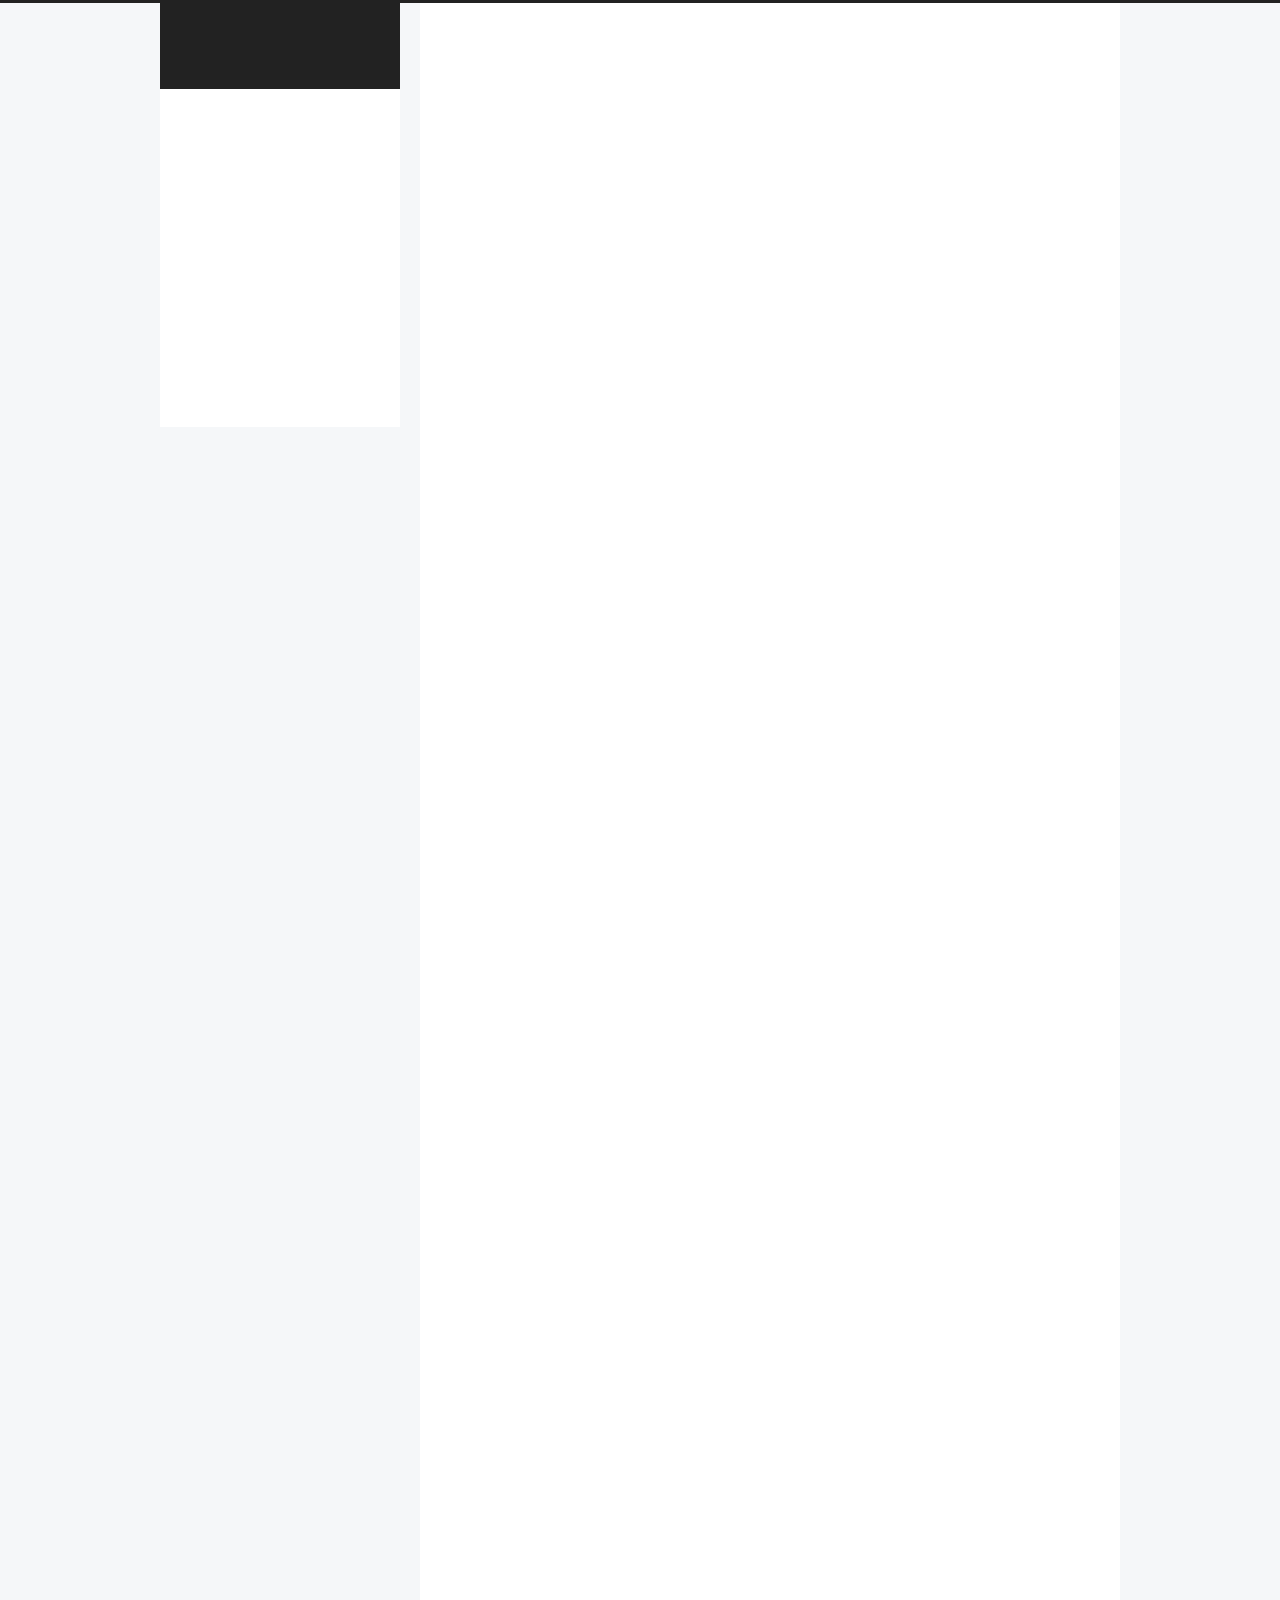
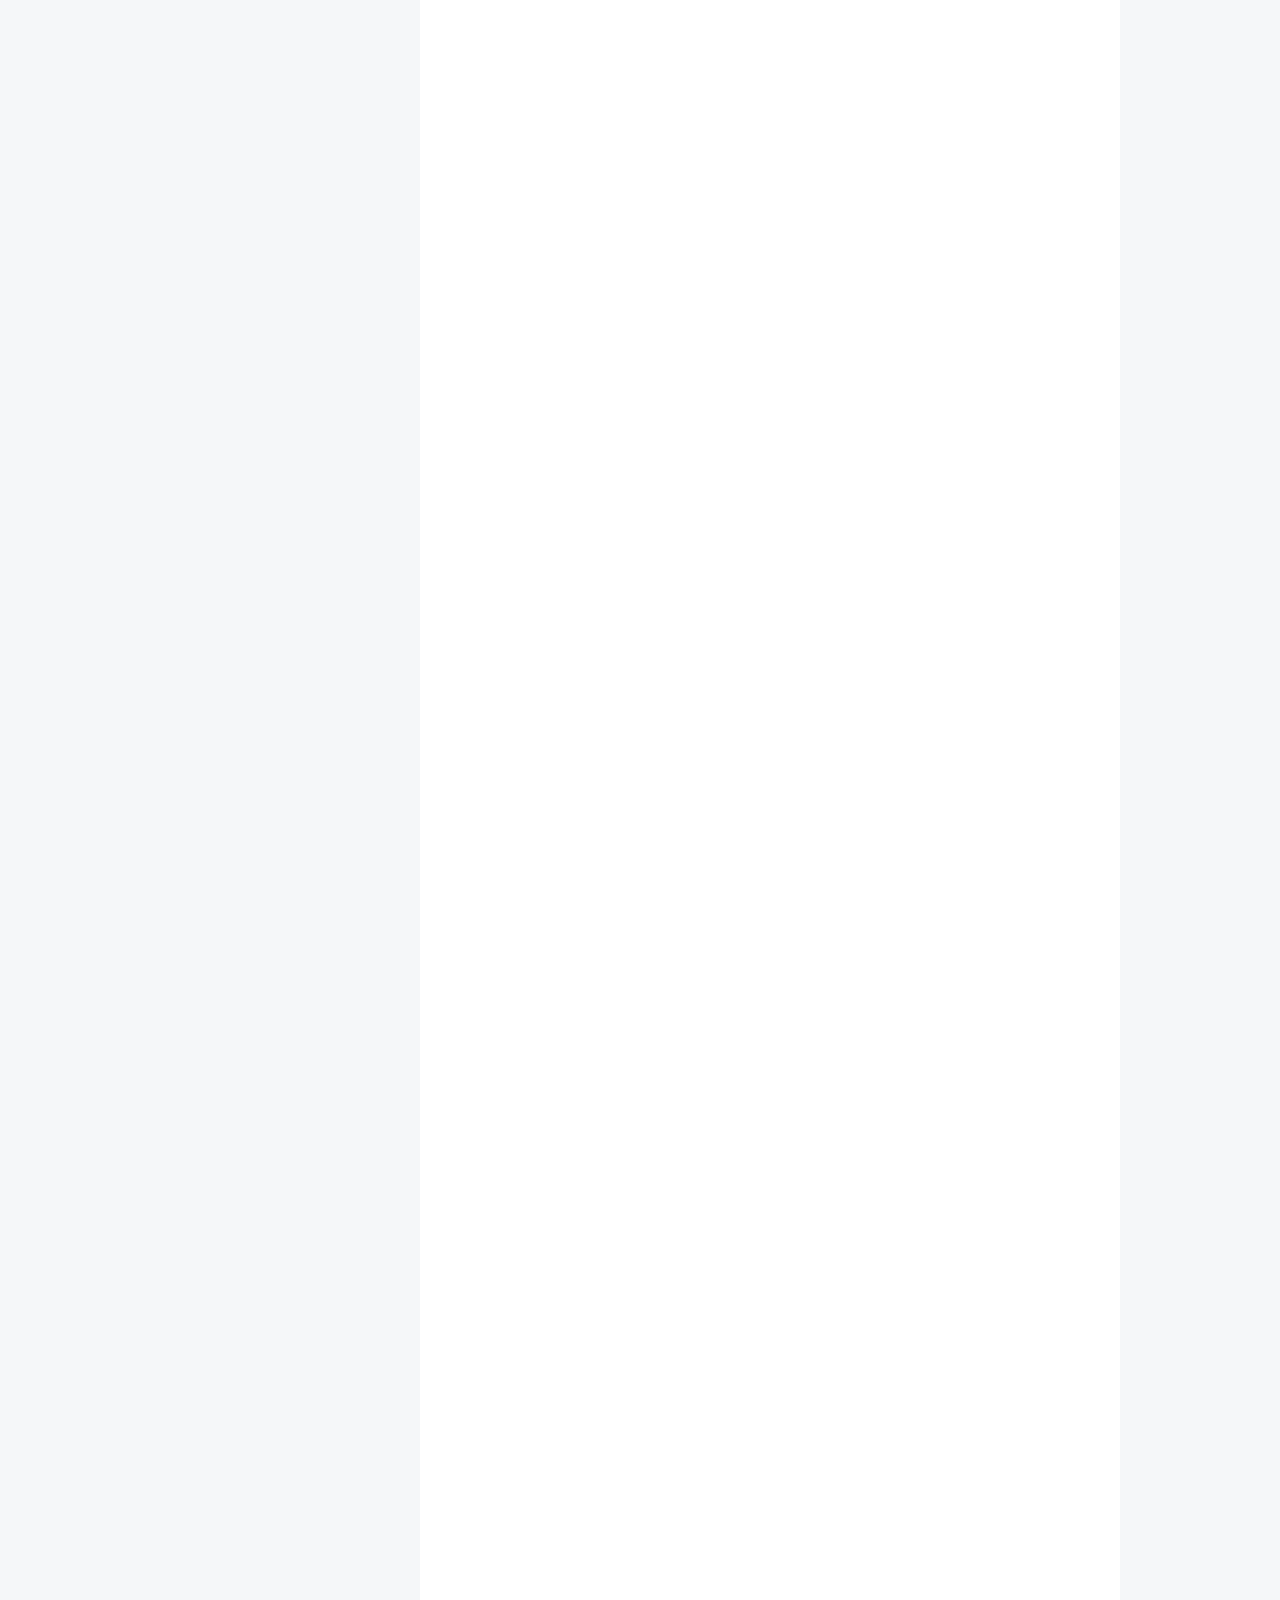
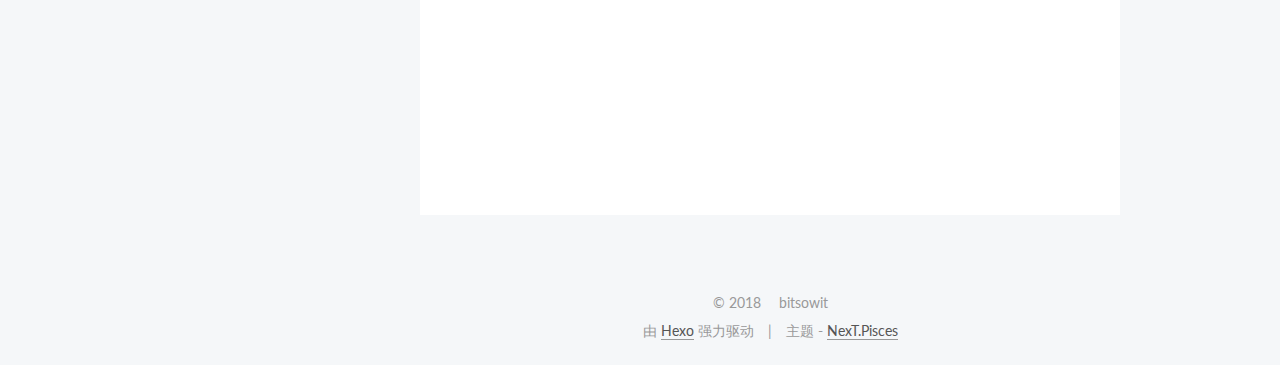
==== commit 969c03a6: "Site updated: 2018-06-01 11:17:18" ====
--- a/index.html
+++ b/index.html
@@ -327,7 +327,7 @@
   
 
   <article class="post post-type-normal " itemscope itemtype="http://schema.org/Article">
-    <link itemprop="mainEntityOfPage" href="http://bitsowit.com/2018/05/31/Mongo/">
+    <link itemprop="mainEntityOfPage" href="http://bitsowit.com/2018/05/31/MongoDB 集群搭建/">
 
     <span hidden itemprop="author" itemscope itemtype="http://schema.org/Person">
       <meta itemprop="name" content="bitsowit">
@@ -346,7 +346,7 @@
         
           <h1 class="post-title" itemprop="name headline">
                 
-                <a class="post-title-link" href="/2018/05/31/Mongo/" itemprop="url">使用docker-compose 搭建 MongoDB 集群</a></h1>
+                <a class="post-title-link" href="/2018/05/31/MongoDB 集群搭建/" itemprop="url">使用docker-compose 搭建 MongoDB 集群</a></h1>
         
 
         <div class="post-meta">
@@ -377,9 +377,9 @@
                 <span class="post-meta-item-icon">
                   <i class="fa fa-comment-o"></i>
                 </span>
-                <a href="/2018/05/31/Mongo/#comments" itemprop="discussionUrl">
+                <a href="/2018/05/31/MongoDB 集群搭建/#comments" itemprop="discussionUrl">
                   <span class="post-comments-count disqus-comment-count"
-                        data-disqus-identifier="2018/05/31/Mongo/" itemprop="commentCount"></span>
+                        data-disqus-identifier="2018/05/31/MongoDB 集群搭建/" itemprop="commentCount"></span>
                 </a>
               </span>
             
@@ -476,137 +476,6 @@
   
 
   <article class="post post-type-normal " itemscope itemtype="http://schema.org/Article">
-    <link itemprop="mainEntityOfPage" href="http://bitsowit.com/2018/05/31/test/">
-
-    <span hidden itemprop="author" itemscope itemtype="http://schema.org/Person">
-      <meta itemprop="name" content="bitsowit">
-      <meta itemprop="description" content="">
-      <meta itemprop="image" content="/images/avatar.gif">
-    </span>
-
-    <span hidden itemprop="publisher" itemscope itemtype="http://schema.org/Organization">
-      <meta itemprop="name" content="bitsowit">
-    </span>
-
-    
-      <header class="post-header">
-
-        
-        
-          <h1 class="post-title" itemprop="name headline">
-                
-                <a class="post-title-link" href="/2018/05/31/test/" itemprop="url">bitsowit</a></h1>
-        
-
-        <div class="post-meta">
-          <span class="post-time">
-            
-              <span class="post-meta-item-icon">
-                <i class="fa fa-calendar-o"></i>
-              </span>
-              
-                <span class="post-meta-item-text">发表于</span>
-              
-              <time title="创建于" itemprop="dateCreated datePublished" datetime="2018-05-31T18:32:16+08:00">
-                2018-05-31
-              </time>
-            
-
-            
-
-            
-          </span>
-
-          
-
-          
-            
-              <span class="post-comments-count">
-                <span class="post-meta-divider">|</span>
-                <span class="post-meta-item-icon">
-                  <i class="fa fa-comment-o"></i>
-                </span>
-                <a href="/2018/05/31/test/#comments" itemprop="discussionUrl">
-                  <span class="post-comments-count disqus-comment-count"
-                        data-disqus-identifier="2018/05/31/test/" itemprop="commentCount"></span>
-                </a>
-              </span>
-            
-          
-
-          
-          
-
-          
-
-          
-
-          
-
-        </div>
-      </header>
-    
-
-    <div class="post-body" itemprop="articleBody">
-
-      
-      
-
-      
-        
-          
-            <p>just test</p>
-<figure class="highlight bash"><table><tr><td class="gutter"><pre><div class="line">1</div></pre></td><td class="code"><pre><div class="line">$ hexo new <span class="string">"My New Post"</span></div></pre></td></tr></table></figure>
-<p>More info: <a href="https://hexo.io/docs/writing.html" target="_blank" rel="external">Writing</a></p>
-<h3 id="Run-server"><a href="#Run-server" class="headerlink" title="Run server"></a>Run server</h3><figure class="highlight bash"><table><tr><td class="gutter"><pre><div class="line">1</div></pre></td><td class="code"><pre><div class="line">$ hexo server</div></pre></td></tr></table></figure>
-<p>More info: <a href="https://hexo.io/docs/server.html" target="_blank" rel="external">Server</a></p>
-<h3 id="Generate-static-files"><a href="#Generate-static-files" class="headerlink" title="Generate static files"></a>Generate static files</h3><figure class="highlight bash"><table><tr><td class="gutter"><pre><div class="line">1</div></pre></td><td class="code"><pre><div class="line">$ hexo generate</div></pre></td></tr></table></figure>
-<p>More info: <a href="https://hexo.io/docs/generating.html" target="_blank" rel="external">Generating</a></p>
-<h3 id="Deploy-to-remote-sites"><a href="#Deploy-to-remote-sites" class="headerlink" title="Deploy to remote sites"></a>Deploy to remote sites</h3><figure class="highlight bash"><table><tr><td class="gutter"><pre><div class="line">1</div></pre></td><td class="code"><pre><div class="line">$ hexo deploy</div></pre></td></tr></table></figure>
-<p>More info: <a href="https://hexo.io/docs/deployment.html" target="_blank" rel="external">Deployment</a></p>
-
-          
-        
-      
-    </div>
-
-    <div>
-      
-    </div>
-
-    <div>
-      
-    </div>
-
-    <div>
-      
-    </div>
-
-    <footer class="post-footer">
-      
-
-      
-
-      
-
-      
-      
-        <div class="post-eof"></div>
-      
-    </footer>
-  </article>
-
-
-    
-      
-
-  
-
-  
-  
-  
-
-  <article class="post post-type-normal " itemscope itemtype="http://schema.org/Article">
     <link itemprop="mainEntityOfPage" href="http://bitsowit.com/2017/06/18/hello-world/">
 
     <span hidden itemprop="author" itemscope itemtype="http://schema.org/Person">
@@ -774,7 +643,7 @@
           
             <div class="site-state-item site-state-posts">
               <a href="/archives/">
-                <span class="site-state-item-count">3</span>
+                <span class="site-state-item-count">2</span>
                 <span class="site-state-item-name">日志</span>
               </a>
             </div>
@@ -787,7 +656,7 @@
             
             <div class="site-state-item site-state-tags">
               
-                <span class="site-state-item-count">2</span>
+                <span class="site-state-item-count">1</span>
                 <span class="site-state-item-name">标签</span>
               
             </div>
--- a/css/main.css
+++ b/css/main.css
@@ -1678,7 +1678,7 @@
   width: 4px;
   height: 4px;
   border-radius: 50%;
-  background: #a6222e;
+  background: #015736;
 }
 .links-of-blogroll {
   font-size: 13px;
